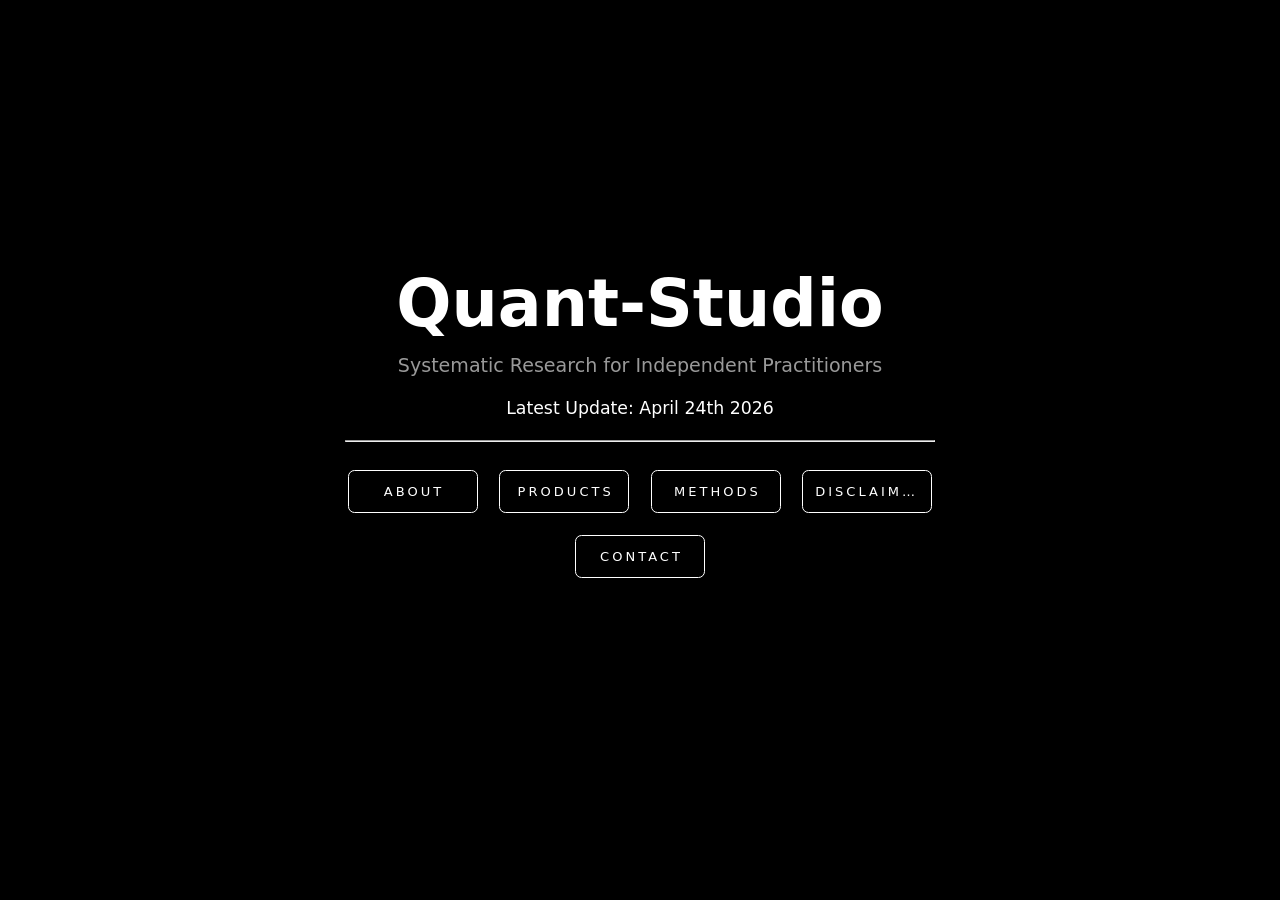
==== static/index.html @ 05dd7da7 "Quant-Studio website initial commit" ====
<!DOCTYPE HTML>
<html lang="en">
<head>
	<title>QuantStudio</title>
	<meta charset="utf-8" />
	<meta name="viewport" content="width=device-width,initial-scale=1" />
	<meta name="color-scheme" content="light only" />
	<meta name="description" content="Quant-Studio" />
	<meta property="og:site_name" content="Quant-Studio" />
	<meta property="og:title" content="Quant-Studio" />
	<meta property="og:type" content="website" />
	<meta property="og:description" content="Quant-Studio" />
	<meta property="og:image:type" content="image/jpeg" />
	<meta property="og:image:width" content="1280" />
	<meta property="og:image:height" content="800" />
	<link href="https://fonts.googleapis.com/css2?display=swap&family=Source+Sans+Pro:ital,wght@0,300;0,600;1,300;1,600" rel="stylesheet" type="text/css" />
	<link rel="stylesheet" href="https://cdnjs.cloudflare.com/ajax/libs/font-awesome/6.6.0/css/all.min.css">
	<link rel="stylesheet" type="text/css" href="style.css">
	<noscript>
		<style>
			body {
				overflow: auto !important;
			}
			body::after {
				display: none !important;
			}
			.site-main > .inner {
				opacity: 1.0 !important;
			}
			.site-main {
				opacity: 1.0 !important;
				transform: none !important;
				transition: none !important;
				filter: none !important;
			}
			.site-main > .inner > section {
				opacity: 1.0 !important;
				transform: none !important;
				transition: none !important;
				filter: none !important;
			}
		</style>
	</noscript>
</head>
<body class="is-loading">
	<div class="site-wrapper">
		<div class="site-main">
			<div class="inner">

				<!-- Home Sections -->
				<section id="home-section">
					<div id="container01" class="container-component instance-1 default">
						<div class="wrapper">
							<div class="inner">
								
								<h1 id="text03" class="text-component instance-3">Quant-Studio</h1>
								<p id="text04" class="title-description">Systematic Research for Independent Practitioners</p>
								<p id="text04" class="text-component instance-4">Latest Update: April 24th 2026</p>
								<!-- <div id="image01" class="image-component instance-2 full">
									<span class="frame">
										<img src="screen03.png" alt="" />
									</span>
								</div> -->
								<hr>
								<ul id="buttons06" class="buttons-component instance-6">
									<li><a href="#about" class="n01" role="button">About</a></li>
									<li><a href="#products" class="n02" role="button">Products</a></li>
									<li><a href="#method" class="n02" role="button">Methods</a></li>
									<li><a href="#disclaimer" class="n02" role="button">Disclaimer</a></li>
									<li><a href="#contact" class="n03" role="button">Contact</a></li>
								</ul>
								<br>
							</div>
						</div>
					</div>
				</section>

				<!-- About Section -->
				<section id="about-section">
					<div id="container03" class="container-component instance-3 default">
						<div class="wrapper">
							<div class="inner">
								<div id="image01" class="image-component instance-2 full">
									<span class="frame deferred"><img data-src="assets/methods02.png" alt="" /></span>
								</div>
								<ul id="buttons02" class="buttons-component instance-2">
									<li><a href="index.html" class="n01" role="button">← Back</a></li>
								</ul>
								<h2 id="text05" class="text-component instance-5">About Us</h2>
								<hr>

								<p class="paragraph-title">Who Produces the Research?</p>
								<p id="text10" class="text-component instance-10">
								    My name is Claudio Catalani. I am an independent quantitative researcher and software engineer based in Argentina, working with practitioners worldwide.<br><br>
								    
								    I founded Quant Studio after more than six years of intensive, first-principles research and systems development. With a strong foundation in mathematics and physics, complemented by MIT MicroMasters in Finance and Data Science, I develop systematic research frameworks for financial markets.
								</p>

								<p class="paragraph-title">Our Philosophy</p>
								<p id="text10" class="text-component instance-10">
								    Quant Studio exists at the intersection of academic rigor and real-time market reality. We transform complex market narratives into structured, transparent, and defensible analysis using probability, stochastic modeling, machine learning, and computational finance.<br><br>
								    
								    This is not another content platform. There are no AI-generated summaries or repackaged ideas. Every report is built from verified public data, reproducible code, and rigorously tested quantitative frameworks.
								</p>

								<p class="paragraph-title">Our Commitment</p>
								<p id="text10" class="text-component instance-10">
								    I operate with full independence and zero conflicts of interest. My goal is simple: deliver high-quality, systematic research that independent market participants and analysts can trust and verify themselves.
								</p>
								
							</div>
						</div>
					</div>
				</section>

				<!-- Methods Section -->
				<section id="method-section">
					<div id="container04" class="container-component instance-4 default">
						<div class="wrapper">
							<div class="inner">
								<!-- Section Image -->
								<div id="image03" class="image-component instance-4 full">
									<span class="frame deferred"><img data-src="assets/methods01.png" alt="" /></span>
								</div>

								<!-- Section Content -->
								<ul id="buttons04" class="buttons-component instance-4">
								<li><a href="#home" class="n01" role="button">← Back</a></li></ul>
								<h2 id="text07" class="text-component instance-7">Our Methods</h2>
								<hr>

								<div id="text09" class="text-component instance-9">

									<span class="p">
										We deliver a structured interpretation of market complexity by operating at the intersection of academic rigor and real-time information. Raw data is transformed into consistent, defensible insights on prevailing market narratives.
									</span><br>

									<p class="paragraph-title">Methodologies</p>

									<span class="p">
										The publications integrate asset pricing, derivatives pricing, machine learning, and computational finance methods — including probability distributions, time-series and stochastic models, Monte Carlo simulation, multi-factor frameworks, portfolio theory, neural networks, ensembles, and robust techniques for generalization and overfitting mitigation.
									</span><br>

									<p class="paragraph-title">Publications Standards</p>
									<span class="p">
										<strong>Conflict of Interest:</strong> The author has no personal positions, holdings, or financial interests in any of the assets, commodities, or securities discussed in this report and declares no conflicts of interest.<br>
										<strong>Independence:</strong> All research is produced free from external commercial influence, ensuring complete objectivity and integrity of the analysis and scorecards.<br>
										<strong>Disclaimer:</strong> This report includes a standard disclaimer and does not constitute financial advice, investment recommendations, or performance guarantees.<br>
										<strong>Methodological Summary:</strong> Each publication provides a high-level explanation of the core methodology and logic (e.g., conditional probability frameworks such as : P(X_t+1 | X_t) ).
									</span><br>

									<p class="paragraph-title">Data Quality & Sourcing</p>
									<span class="p">
										All research is built exclusively on verified public data. We maintain that trustworthy quantitative analysis requires data that is accessible and reproducible by the public.
									</span>
									<span class="p">
										<strong>Primary Sources:</strong><br>
										Market Data: OHLCV prices sourced via documented APIs from high-quality providers including EODHD, Yahoo Finance, and Binance.<br>
										Macro Indicators: Economic data (yield curves, inflation, GDP, etc.) sourced from the Federal Reserve Economic Data (FRED) – St. Louis Fed.	
									</span>
								</div>
								
							</div>
						</div>
					</div>
				</section>

				<!-- Disclaimer Section -->
				<section id="disclaimer-section">
					<div id="container04" class="container-component instance-4 default">
						<div class="wrapper">
							<div class="inner">
								<ul id="buttons04" class="buttons-component instance-4">
								<li><a href="#home" class="n01" role="button">← Back</a></li></ul>
								<h2 id="text07" class="text-component instance-7">Diligence, Disclosure & Limitation of Liability</h2>
								<hr>
								<div id="text09" class="text-component instance-9">
									<span class="p">
										This project provides independent, data-driven analysis of financial markets, including but not limited to cryptocurrencies, macroeconomic trends, and commodities. All content is produced using quantitative methods, statistical models, and publicly available information.
									</span><br>

									<p class="paragraph-title">No Financial Advice</p>
									<span class="p">
										The information contained in this website and in any associated reports is for informational and educational purposes only. It does not constitute financial, investment, legal, or tax advice. Nothing presented should be interpreted as a recommendation to buy, sell, or hold any financial instrument or asset.
									</span><br>
									
									<p class="paragraph-title">Probabilistic Nature of Analysis</p>
									<span class="p">
										All models, forecasts, and conclusions are based on probabilistic frameworks and are inherently uncertain. Financial markets are complex, adaptive systems subject to unforeseen events, structural breaks, and regime changes. As such, no outcome is guaranteed, and past performance or model accuracy does not imply future results.
									</span><br>
									
									<p class="paragraph-title">Assumptions and Data Limitations</p>
									<span class="p">
										The analysis relies on historical data, model assumptions, and external data sources that may contain inaccuracies, delays, or revisions. While reasonable efforts are made to ensure data quality and methodological rigor, no representation or warranty is made regarding completeness or accuracy.
									</span><br>

									<p class="paragraph-title">User Responsibility</p>
									<span class="p">
										Any decisions made based on this information are the sole responsibility of the user. Users are encouraged to conduct their own independent research and, where appropriate, consult with licensed financial professionals before making investment decisions.
									</span><br>

									<p class="paragraph-title">No Liability</p>
									<span class="p">
										Under no circumstances shall the author or provider of this content be liable for any direct or indirect losses, damages, or consequences arising from the use of, or reliance on, any information presented in this project, including but not limited to financial losses.
									</span><br>

									<p class="paragraph-title">No Fiduciary Relationship</p>
									<span class="p">
										Use of this content does not establish any fiduciary, advisory, or client relationship between the user and the content provider.
									</span><br>

									<p class="paragraph-title">Forward-Looking Statements</p>
									<span class="p">
										Some content may include forward-looking statements or projections. These are based on current expectations and are subject to change without notice. Actual outcomes may differ materially.
									</span><br>

									<p class="paragraph-title">Jurisdiction</p>
									<span class="p">
										This content is intended for a general audience and may not comply with specific regulatory requirements in all jurisdictions. Users are responsible for ensuring compliance with their local laws and regulations.
									</span><br>

									<span class="p">
										By accessing or purchasing any content from this project, you acknowledge and agree to the terms outlined in this statement.
									</span>
								</div>
							</div>
						</div>
					</div>
				</section>

				<!-- Products Section -->
				<section id="products-section">
						<div id="container04" class="container-component instance-4 default">
							<div class="wrapper">
								<div class="inner">

								<!-- Section Image -->
								<div id="image04" class="image-component instance-4 full">
									<span class="frame deferred">
										<img src="" data-src="assets/screen01.png" alt="" />
									</span>
								</div>
								<ul id="buttons04" class="buttons-component instance-4">
									<li><a href="#home" class="n01" role="button">← Back</a></li>
								</ul>

								<!-- Section Content -->
								<h2 id="text07" class="text-component instance-7">Latest Reports</h2>

								<!-- Sample Report -->
								<!-- <span class="text-component instance-4"><a href="#">Sample Report</a></span> -->
								<hr>

							<!-- PRODUCTS -->
				        	<div id="post1" class="post-card">
							    <div class="post-card-inner">
							        <div class="report-date">April 29, 2026</div>
							        
							        <div class="report-meta-row">
							            <span class="credential-tag">QS-01</span>
							            <span class="asset-tag">$OIL</span>
							        </div>

							        <h2 class="report-title">
							            The Narrative Gap<br>2026 Supply Shock
							        </h2>

							        <p class="preview-text">
							        	<a href="report_template.html">Details</a>
							      
							        </p>

							        <div style="display: grid;grid-template-columns: 1fr auto;">
								      	<span class="buttons-component instance-2">
						                	<li><a href="https://your-store.com/buy-1">Purchase</a></li>
										</span>
										<span class="report-cost">$30</span>
									</div>

									<hr>
				                    <div class="disclaimer">
						                <p>
										    Informational use only. Not financial advice. By purchasing, you agree to the Disclaimer below.
										</p>
					                </div>
							    </div>
							</div>

							<hr>

				        	<div class="disclaimer">
				        		<p>
				        		<strong>Diligence, Disclosure & Limitation of Liability</strong>
				        		<br>
								This project provides independent, data-driven analysis of financial markets, including but not limited to cryptocurrencies, macroeconomic trends, and commodities. All content is produced using quantitative methods, statistical models, and publicly available information.
								<br>
								<strong>No Financial Advice:</strong> The information contained in this website and in any associated reports is for informational and educational purposes only. It does not constitute financial, investment, legal, or tax advice. Nothing presented should be interpreted as a recommendation to buy, sell, or hold any financial instrument or asset.
								<br>
								<strong>Probabilistic Nature of Analysis:</strong> All models, forecasts, and conclusions are based on probabilistic frameworks and are inherently uncertain. Financial markets are complex, adaptive systems subject to unforeseen events, structural breaks, and regime changes. As such, no outcome is guaranteed, and past performance or model accuracy does not imply future results.
								<br>
								<strong>Assumptions and Data Limitations:</strong> The analysis relies on historical data, model assumptions, and external data sources that may contain inaccuracies, delays, or revisions. While reasonable efforts are made to ensure data quality and methodological rigor, no representation or warranty is made regarding completeness or accuracy.
								<br>
								<strong>User Responsibility:</strong> Any decisions made based on this information are the sole responsibility of the user. Users are encouraged to conduct their own independent research and, where appropriate, consult with licensed financial professionals before making investment decisions.
								<br>
								<strong>No Liability:</strong> Under no circumstances shall the author or provider of this content be liable for any direct or indirect losses, damages, or consequences arising from the use of, or reliance on, any information presented in this project, including but not limited to financial losses.
								<br>
								<strong>No Fiduciary Relationship:</strong> Use of this content does not establish any fiduciary, advisory, or client relationship between the user and the content provider.
								<br>
								<strong>Forward-Looking Statements:</strong> Some content may include forward-looking statements or projections. These are based on current expectations and are subject to change without notice. Actual outcomes may differ materially.
								<br>
								<strong>Jurisdiction:</strong> This content is intended for a general audience and may not comply with specific regulatory requirements in all jurisdictions. Users are responsible for ensuring compliance with their local laws and regulations.
								<br>
								By accessing or purchasing any content from this project, you acknowledge and agree to the terms outlined in this statement. 
								</p>
				        	</div>
						</div>
					</div>
				</section>
	
				<section id="contact-section">
					<div id="container05" class="container-component instance-5 default">
						<div class="wrapper">
							<div class="inner">
								<ul id="buttons05" class="buttons-component instance-5">
									<li><a href="#home" class="n01" role="button">← Back</a></li>
								</ul><h2 id="text01" class="text-component instance-1">Contact Us</h2>
								<hr>
								<p id="text06" class="text-component instance-6">
									  Research questions. Purchase issues.<br>
									  Institutional and consulting inquiries.<br>
									  Custom report requests.<br>
								</p>

								<div class="footer-socials">
						         <!--    <a href="https://github.com/CatalaniCD/" target="_blank" class="footer-icon">
						                <i class="fab fa-github"></i>
						            </a> -->
									<a href="mailto:catalaniclaudiodamian@gmail.com" class="footer-icon" aria-label="Email Me">
									    <i class="fa-solid fa-envelope"></i>
									</a>
						            <a href="https://www.linkedin.com/in/claudio-dami%C3%A1n-catalani-0bb814181/" target="_blank" class="footer-icon">
						                <i class="fab fa-linkedin"></i>
						            </a>
						            <a href="https://x.com/peritusmachina" target="_blank" class="footer-icon">
									    <i class="fab fa-x-twitter"></i>
									</a>
									<a href="YOUR_CALENDLY_LINK" target="_blank" class="footer-icon" aria-label="Calendly">
									    <i class="fa-solid fa-calendar-check"></i>
									</a>
						        </div>

							</div>
						</div>
					</div>
				</section>

				<!-- Concact Done Section -->
				<section id="contact-done-section">
					<div id="container02" class="container-component instance-2 default">
						<div class="wrapper">
							<div class="inner">
								<h2 id="text02" class="text-component instance-2">Thank You</h2>
								<p id="text08" class="text-component instance-8">Aliquam erat volutpat. Praesent urna nisi quam. Integer sollicitudin magna.</p>
								<ul id="buttons01" class="buttons-component instance-1">
									<li><a href="#contact" class="n01" role="button">← Back</a></li>
								</ul>
							</div>
						</div>
					</div>
				</section>

			</div>
		</div>
	</div>
	<script src="script.js"></script>
</body>
</html>
---- static/style.css ----
html,body,div,span,applet,object,iframe,h1,h2,h3,h4,h5,h6,p,blockquote,pre,a,abbr,acronym,address,big,cite,code,del,dfn,em,img,ins,kbd,q,s,samp,small,strike,strong,sub,sup,tt,var,b,u,i,center,dl,dt,dd,ol,ul,li,fieldset,form,label,legend,table,caption,tbody,tfoot,thead,tr,th,td,article,aside,canvas,details,embed,figure,figcaption,footer,header,hgroup,menu,nav,output,ruby,section,summary,time,mark,audio,video{margin:0;padding:0;border:0;font-size:100%;font:inherit;vertical-align:baseline;}
article,aside,details,figcaption,figure,footer,header,hgroup,menu,nav,section{display:block;}
body{line-height:1;}ol,ul{list-style:none;}blockquote,q{quotes:none;}
blockquote::before,blockquote::after,q::before,q::after{content:'';content:none;}
table{border-collapse:collapse;border-spacing:0;}
body{-webkit-text-size-adjust:none}
mark{background-color:transparent;color:inherit}
input::-moz-focus-inner{border:0;padding:0}
input[type="text"],input[type="email"],select,textarea{-moz-appearance:none;-webkit-appearance:none;-ms-appearance:none;appearance:none}*, *::before, *::after {box-sizing: border-box;}
@keyframes loading-spinner {0% {transform: rotate(0deg);}100% {transform: rotate(360deg);}}
.deferred::before {
    content: '';
    display: block;
    width: 3rem;
    height: 3rem;
    position: absolute;
    top: 50%;
    left: 50%;
    margin: -1.5rem 0 0 -1.5rem;
    
    /* Simplified UI: CSS Circle instead of Base64 SVG */
    border: 3px solid rgba(255, 255, 255, 0.1);
    border-top-color: #fff;
    border-radius: 50%;
    
    animation: loading-spinner 0.8s linear infinite;
    transition: opacity 0.25s ease;
    opacity: 0;
    z-index: -1;
}
.deferred.loading::before {opacity: 0.35;z-index: 0;}
body {line-height: 1.0;min-height: var(--viewport-height);min-width: 320px;overflow-x: hidden;word-wrap: break-word;background-color: #FFFFFF;}

/* 2. MODERN BACKGROUND WITH BLUR */
body::before {
    content: '';
    display: block;
    position: fixed;
    top: 0;
    left: 0;
    width: 100vw;
    height: 100vh;
    z-index: -1;
    pointer-events: none;

    /* BLUR EFFECT: This blurs the image layer underneath the noise */
    filter: blur(8px); /* Adjust '8px' to get the amount of blur you want */
    transform: scale(1.1); /* Prevents white edges caused by blurring */

    /*background-image: */
        /* Layer 1: Noise (Simplified) */
        /*url('data:image/svg+xml;charset=utf8,%3Csvg viewBox="0 0 512 512" xmlns="http://www.w3.org/2000/svg"%3E%3Cfilter id="n"%3E%3CfeTurbulence type="fractalNoise" baseFrequency=".8"/%3E%3C/filter%3E%3Crect width="100%25" height="100%25" filter="url(%23n)" opacity=".2"/%3E%3C/svg%3E'),*/
        /* Layer 2: Color Overlay */
        /*linear-gradient(to top, rgba(67,66,89,0.4), rgba(67,66,89,0.4)),*/
        /* Layer 3: INTERNET IMAGE */
        /*url('https://images.unsplash.com/photo-1451187580459-43490279c0fa?auto=format&fit=crop&w=1920');*/
        /*url('nasdaq.png');*/

    background-color: rgba(0, 0, 0, 1);
    background-size: 512px, auto, cover;
    background-position: center;
    background-repeat: repeat, no-repeat, no-repeat;
}

body::after {background-color: #2E2E36;content: '';display: block;pointer-events: none;position: fixed;transform: scale(1);z-index: 1;height: 100%;left: 0;opacity: 0;top: 0;transition: opacity 1s ease-in-out 0s, visibility 1s 0s;visibility: hidden;width: 100%;}
body.is-loading::after {opacity: 1;visibility: visible;}:root {--background-height: 100vh;--site-language-alignment: left;--site-language-direction: ltr;--site-language-flex-alignment: flex-start;--site-language-indent-left: 1;--site-language-indent-right: 0;--site-language-margin-left: 0;--site-language-margin-right: auto;--viewport-height: 100vh;}
html {font-size: 18pt;}
u {text-decoration: underline;}
strong {color: inherit;font-weight: bolder;}
em {font-style: italic;}
code {background-color: rgba(144,144,144,0.25);border-radius: 0.25em;font-family: 'Lucida Console', 'Courier New', monospace;font-size: 0.9em;font-weight: normal;letter-spacing: 0;margin: 0 0.25em;padding: 0.25em 0.5em;text-indent: 0;}
mark {background-color: rgba(144,144,144,0.25);}
spoiler-text {-webkit-text-stroke: 0;background-color: rgba(32,32,32,0.75);text-shadow: none;text-stroke: 0;color: transparent;cursor: pointer;transition: color 0.1s ease-in-out;}
spoiler-text.active {color: #FFFFFF;cursor: text;}
s {text-decoration: line-through;}
sub {font-size: smaller;vertical-align: sub;}
sup {font-size: smaller;vertical-align: super;}
a {color: inherit;text-decoration: underline;transition: color 0.25s ease;}
a[onclick]:not([href]) {cursor: pointer;}
unloaded-script {display: none;}
.site-wrapper {-webkit-overflow-scrolling: touch;align-items: center;display: flex;flex-direction: column;justify-content: center;min-height: var(--viewport-height);overflow: hidden;position: relative;z-index: 2;}
.site-main {--alignment: center;--flex-alignment: center;--indent-left: 1;--indent-right: 1;--margin-left: auto;--margin-right: auto;--border-radius-tl: 0;--border-radius-tr: 0;--border-radius-br: 0;--border-radius-bl: 0;align-items: center;display: flex;flex-grow: 0;flex-shrink: 0;justify-content: center;max-width: 100%;position: relative;text-align: var(--alignment);z-index: 1;transition: opacity 1s ease 0s,transform 1s ease 0s;}
.site-main > .inner {--padding-horizontal: 3rem;--padding-vertical: 4rem;--spacing: 0.75rem;--width: 48rem;border-radius: var(--border-radius-tl) var(--border-radius-tr) var(--border-radius-br) var(--border-radius-bl);max-width: 100%;position: relative;width: var(--width);z-index: 1;padding: var(--padding-vertical) var(--padding-horizontal);}
.site-main > .inner > header {margin-bottom: var(--spacing);}
.site-main > .inner > footer {margin-top: var(--spacing);}
.site-main > .inner > * > * {margin-top: var(--spacing);margin-bottom: var(--spacing);}
.site-main > .inner > * > :first-child {margin-top: 0 !important;}
.site-main > .inner > * > :last-child {margin-bottom: 0 !important;}
.site-main > .inner > .full {margin-left: calc(var(--padding-horizontal) * -1);max-width: calc(100% + calc(var(--padding-horizontal) * 2) + 0.4725px);width: calc(100% + calc(var(--padding-horizontal) * 2) + 0.4725px);}
.site-main > .inner > .full:first-child {border-top-left-radius: inherit;border-top-right-radius: inherit;margin-top: calc(var(--padding-vertical) * -1) !important;}
.site-main > .inner > .full:last-child {border-bottom-left-radius: inherit;border-bottom-right-radius: inherit;margin-bottom: calc(var(--padding-vertical) * -1) !important;}
.site-main > .inner > .full.screen {border-radius: 0 !important;max-width: 100vw;position: relative;width: 100vw;left: 50%;margin-left: -50vw;right: auto;}
.site-main > .inner > * > .full {margin-left: calc(-3rem);max-width: calc(100% + 6rem + 0.4725px);width: calc(100% + 6rem + 0.4725px);}
.site-main > .inner > * > .full.screen {border-radius: 0 !important;max-width: 100vw;position: relative;width: 100vw;left: 50%;margin-left: -50vw;right: auto;}
.site-main > .inner > .active > .full:first-child {margin-top: -4rem !important;border-top-left-radius: inherit;border-top-right-radius: inherit;}
.site-main > .inner > .active {border-top-left-radius: inherit;border-top-right-radius: inherit;border-bottom-left-radius: inherit;border-bottom-right-radius: inherit;}
.site-main > .inner > .active > .full:last-child {border-bottom-left-radius: inherit;border-bottom-right-radius: inherit;margin-bottom: -4rem !important;}
body.is-loading .site-main {opacity: 0;transform: translateY(1.6875rem);}
.site-main > .inner > header, .site-main > .inner > footer {transition: opacity 0.1875s ease-in-out 0.28125s,visibility 0.1875s linear 0.28125s;}
.site-main > .inner > header.hidden, .site-main > .inner > footer.hidden {opacity: 0;transition: opacity 0.1875s ease-in-out,visibility 0.1875s;visibility: hidden;}
.site-main > .inner > section {transition: opacity 0.375s ease-in-out 0.1875s,transform 0.375s ease-in-out 0.1875s,min-height 0.1875s ease-in-out,max-height 0.1875s ease-in-out;}
.site-main > .inner > section.inactive {opacity: 0;transition: opacity 0.1875s ease-in-out,transform 0.1875s ease-in-out;transform: scale(0.94375);}
body.is-instant .site-main, body.is-instant .site-main > .inner > *,body.is-instant .site-main > .inner > section > * {transition: none !important;}
body.is-instant::after {display: none !important;transition: none !important;}
.image-component {display: block;line-height: 0;max-width: 100%;position: relative;}
.image-component > .frame {-webkit-backface-visibility: hidden;-webkit-transform: translate3d(0, 0, 0);display: inline-block;max-width: 100%;overflow: hidden;vertical-align: top;width: 100%;}
.image-component > .frame > img {border-radius: 0 !important;max-width: 100%;vertical-align: top;width: inherit;}
.image-component.full > .frame {display: block;}
.image-component.full:first-child > .frame {border-top-left-radius: inherit;border-top-right-radius: inherit;}
.image-component.full:last-child > .frame {border-bottom-left-radius: inherit;border-bottom-right-radius: inherit;}
.image-component.instance-1:not(:first-child) {margin-top: 1.5rem !important;}
.image-component.instance-1:not(:last-child) {margin-bottom: 1.5rem !important;}
.image-component.instance-1 > .frame {width: 7rem;transition: none;}
.image-component.instance-1 > .frame > img {transition: none;}
.image-component.instance-3:not(:first-child) {margin-top: 2.25rem !important;}
.image-component.instance-3:not(:last-child) {margin-bottom: 2.25rem !important;}
.image-component.instance-3 > .frame {width: 100vw;transition: none;}
.image-component.instance-3 > .frame > img {transition: none;}
.image-component.instance-4:not(:first-child) {margin-top: 2.25rem !important;}
.image-component.instance-4:not(:last-child) {margin-bottom: 2.25rem !important;}
.image-component.instance-4 > .frame {width: 100vw;transition: none;}
.image-component.instance-4 > .frame > img {transition: none;}
.text-component {direction: var(--site-language-direction);position: relative;}
.text-component span.p {display: block;position: relative;}
.text-component span[style], .text-component strong, .text-component a, .text-component code, .text-component mark, .text-component spoiler-text {-webkit-text-fill-color: currentcolor;}
.text-component.instance-3 {color: #FFFFFF;font-family: 'Inter', system-ui, -apple-system, BlinkMacSystemFont, sans-serif;font-size: 3.75em;line-height: 0.875;font-weight: 600;}
.text-component.instance-3 a {text-decoration: underline;}
.text-component.instance-3 a:hover {text-decoration: none;}
.text-component.instance-3 span.p:nth-child(n + 2) {margin-top: 1rem;}
.text-component.instance-5 {color: #FFFFFF;font-family: 'Inter', system-ui, -apple-system, BlinkMacSystemFont, sans-serif;font-size: 2em;line-height: 1;font-weight: 600;}
.text-component.instance-5 a {text-decoration: underline;}
.text-component.instance-5 a:hover {text-decoration: none;}
.text-component.instance-5 span.p:nth-child(n + 2) {margin-top: 1rem;}
.text-component.instance-7 {color: #FFFFFF;font-family: 'Inter', system-ui, -apple-system, BlinkMacSystemFont, sans-serif;font-size: 2em;line-height: 1;font-weight: 600;}
.text-component.instance-7 a {text-decoration: underline;}
.text-component.instance-7 a:hover {text-decoration: none;}
.text-component.instance-7 span.p:nth-child(n + 2) {margin-top: 1rem;}
.text-component.instance-1 {color: #FFFFFF;font-family: 'Inter', system-ui, -apple-system, BlinkMacSystemFont, sans-serif;font-size: 2em;line-height: 1;font-weight: 600;}
.text-component.instance-1 a {text-decoration: underline;}
.text-component.instance-1 a:hover {text-decoration: none;}
.text-component.instance-1 span.p:nth-child(n + 2) {margin-top: 1rem;}
.text-component.instance-2 {color: #FFFFFF;font-family: 'Inter', system-ui, -apple-system, BlinkMacSystemFont, sans-serif;font-size: 2em;line-height: 1;font-weight: 600;}
.text-component.instance-2 a {text-decoration: underline;}
.text-component.instance-2 a:hover {text-decoration: none;}
.text-component.instance-2 span.p:nth-child(n + 2) {margin-top: 1rem;}
.text-component.instance-8 {color: #FFFFFF;font-family: 'Inter', system-ui, -apple-system, BlinkMacSystemFont, sans-serif;font-size: 1em;line-height: 1.625;font-weight: 300;}
.text-component.instance-8 a {text-decoration: underline;}
.text-component.instance-8 a:hover {text-decoration: none;}
.text-component.instance-8 span.p:nth-child(n + 2) {margin-top: 1rem;}
.text-component.instance-10 {text-align: justify;color: #FFFFFF;font-family: 'Inter', system-ui, -apple-system, BlinkMacSystemFont, sans-serif;font-size: 1em;line-height: 1.625;font-weight: 300;}
.text-component.instance-10 a {text-decoration: underline;}
.text-component.instance-10 a:hover {text-decoration: none;}
.text-component.instance-10 span.p:nth-child(n + 2) {margin-top: 1rem;}
.text-component.instance-9 {text-align: justify;color: #FFFFFF;font-family: 'Inter', system-ui, -apple-system, BlinkMacSystemFont, sans-serif;font-size: 1em;line-height: 1.625;font-weight: 300;}
.text-component.instance-9 a {text-decoration: underline;}
.text-component.instance-9 a:hover {text-decoration: none;}
.text-component.instance-9 span.p:nth-child(n + 2) {margin-top: 1rem;}
.text-component.instance-6 {text-align: justify;color: #FFFFFF;font-family: 'Inter', system-ui, -apple-system, BlinkMacSystemFont, sans-serif;font-size: 1em;line-height: 1.625;font-weight: 300;}
.text-component.instance-6 a {text-decoration: underline;}
.text-component.instance-6 a:hover {text-decoration: none;}
.text-component.instance-6 span.p:nth-child(n + 2) {margin-top: 1rem;}
.text-component.instance-4 {color: #FFFFFF;font-family: 'Inter', system-ui, -apple-system, BlinkMacSystemFont, sans-serif;font-size: 1em;line-height: 1.5;font-weight: 300;}
.text-component.instance-4 a {text-decoration: underline;}
.text-component.instance-4 a:hover {text-decoration: none;}
.text-component.instance-4 span.p:nth-child(n + 2) {margin-top: 1rem;}
.buttons-component {cursor: default;display: flex;justify-content: var(--flex-alignment);letter-spacing: 0;padding: 0;}
.buttons-component > li {max-width: 100%;text-align: var(--alignment);}
.buttons-component > li > a {align-items: center;justify-content: center;max-width: 100%;text-align: center;text-decoration: none;vertical-align: middle;white-space: nowrap;}
.buttons-component.instance-2 {gap: 0.75rem;flex-direction: row;flex-wrap: wrap;}
.buttons-component.instance-2:not(:first-child) {margin-top: 1.875rem !important;}
.buttons-component.instance-2:not(:last-child) {margin-bottom: 1.875rem !important;}
.buttons-component.instance-2 > li > a {display: inline-block;width: auto;height: 2rem;line-height: calc(2rem - 2px);padding: 0 1rem;vertical-align: middle;text-transform: uppercase;font-family: 'Inter', system-ui, -apple-system, BlinkMacSystemFont, sans-serif;letter-spacing: 0.175rem;padding-left: calc(0.175rem + 1rem);font-size: 0.625em;font-weight: 300;border-radius: 0.375rem;direction: var(--site-language-direction);overflow: hidden;text-overflow: ellipsis;color: #FFFFFF;border: solid 1px #FFFFFF;transition: color 0.25s ease, background-color 0.25s ease, border-color 0.25s ease;}
.buttons-component.instance-2 > li > a:hover {border-color: #96D3FF !important;color: #96D3FF !important;}
.buttons-component.instance-4 {gap: 0.75rem;flex-direction: row;flex-wrap: wrap;}
.buttons-component.instance-4:not(:first-child) {margin-top: 1.875rem !important;}
.buttons-component.instance-4:not(:last-child) {margin-bottom: 1.875rem !important;}
.buttons-component.instance-4 > li > a {display: inline-block;width: auto;height: 2rem;line-height: calc(2rem - 2px);padding: 0 1rem;vertical-align: middle;text-transform: uppercase;font-family: 'Inter', system-ui, -apple-system, BlinkMacSystemFont, sans-serif;letter-spacing: 0.175rem;padding-left: calc(0.175rem + 1rem);font-size: 0.625em;font-weight: 300;border-radius: 0.375rem;direction: var(--site-language-direction);overflow: hidden;text-overflow: ellipsis;color: #FFFFFF;border: solid 1px #FFFFFF;transition: color 0.25s ease, background-color 0.25s ease, border-color 0.25s ease;}
.buttons-component.instance-4 > li > a:hover {border-color: #96D3FF !important;color: #96D3FF !important;}
.buttons-component.instance-5 {gap: 0.75rem;flex-direction: row;flex-wrap: wrap;}
.buttons-component.instance-5:not(:first-child) {margin-top: 1.875rem !important;}
.buttons-component.instance-5:not(:last-child) {margin-bottom: 1.875rem !important;}
.buttons-component.instance-5 > li > a {display: inline-block;width: auto;height: 2rem;line-height: calc(2rem - 2px);padding: 0 1rem;vertical-align: middle;text-transform: uppercase;font-family: 'Inter', system-ui, -apple-system, BlinkMacSystemFont, sans-serif;letter-spacing: 0.175rem;padding-left: calc(0.175rem + 1rem);font-size: 0.625em;font-weight: 300;border-radius: 0.375rem;direction: var(--site-language-direction);overflow: hidden;text-overflow: ellipsis;color: #FFFFFF;border: solid 1px #FFFFFF;transition: color 0.25s ease, background-color 0.25s ease, border-color 0.25s ease;}
.buttons-component.instance-5 > li > a:hover {border-color: #96D3FF !important;color: #96D3FF !important;}
.buttons-component.instance-1 {gap: 0.25rem;flex-direction: row;flex-wrap: wrap;}
.buttons-component.instance-1:not(:first-child) {margin-top: 1.375rem !important;}
.buttons-component.instance-1:not(:last-child) {margin-bottom: 1.375rem !important;}
.buttons-component.instance-1 > li > a {display: inline-block;width: auto;height: 2.5rem;line-height: calc(2.5rem - 2px);padding: 0 1.25rem;vertical-align: middle;text-transform: uppercase;font-family: 'Inter', system-ui, -apple-system, BlinkMacSystemFont, sans-serif;letter-spacing: 0.175rem;padding-left: calc(0.175rem + 1.25rem);font-size: 0.75em;font-weight: 300;border-radius: 0.375rem;direction: var(--site-language-direction);overflow: hidden;text-overflow: ellipsis;color: #FFFFFF;border: solid 1px #FFFFFF;transition: color 0.25s ease, background-color 0.25s ease, border-color 0.25s ease;}
.buttons-component.instance-1 > li > a:hover {border-color: #96D3FF !important;color: #96D3FF !important;}
.buttons-component.instance-6 {gap: 1.25rem;flex-direction: row;flex-wrap: wrap;}
.buttons-component.instance-6:not(:first-child) {margin-top: 1.625rem !important;}
.buttons-component.instance-6:not(:last-child) {margin-bottom: 1.625rem !important;}
.buttons-component.instance-6 > li > a {display: inline-block;width: 7.5rem;height: 2.5rem;line-height: calc(2.5rem - 2px);padding: 0 0.5rem;vertical-align: middle;text-transform: uppercase;font-family: 'Inter', system-ui, -apple-system, BlinkMacSystemFont, sans-serif;letter-spacing: 0.175rem;padding-left: calc(0.175rem + 0.5rem);font-size: 0.75em;font-weight: 300;border-radius: 0.375rem;direction: var(--site-language-direction);overflow: hidden;text-overflow: ellipsis;color: #FFFFFF;border: solid 1px #FFFFFF;transition: color 0.25s ease, background-color 0.25s ease, border-color 0.25s ease;}
.buttons-component.instance-6 > li > a:hover {border-color: #96D3FF !important;color: #96D3FF !important;}
.form-component {display: flex;justify-content: var(--flex-alignment);}
.form-component > .inner {display: flex;flex-direction: column;flex-wrap: wrap;max-width: 100%;}
.form-component label {direction: var(--site-language-direction);display: block;}
.form-component .field[data-type="label"] + div {margin-top: 0 !important;}
.form-component .field button {align-items: center;background-color: transparent;border: 0;cursor: pointer;display: flex;justify-content: center;position: absolute;}
.form-component .field button > svg {height: 50%;min-width: 100%;}
.form-component input[type="text"], .form-component input[type="email"], .form-component input[type="tel"], .form-component input[type="number"], .form-component textarea, .form-component select, .form-component .file, .form-component .date {background-color: transparent;border: 0;direction: var(--site-language-direction);display: block;outline: 0;text-align: var(--site-language-alignment);width: 100%;}
.form-component input[type="tel"] {-webkit-appearance: none;}
.form-component textarea {height: 10rem;line-height: normal;}
.form-component select {background-repeat: no-repeat;background-size: 1rem;text-overflow: ellipsis;-webkit-appearance: none;}
.form-component select option {background-color: white;color: black;}
.form-component select::-ms-expand {display: none;}
.form-component p {display: block;}
.form-component input[type="checkbox"] {-webkit-appearance: none;display: block;float: left;margin-right: -2rem;opacity: 0;width: 1rem;z-index: -1;}
.form-component input[type="checkbox"] + label {align-items: center;display: inline-flex;line-height: 1.6;text-align: var(--site-language-alignment);}
.form-component input[type="checkbox"] + label::before {background-position: center;background-repeat: no-repeat;content: '';cursor: pointer;display: inline-block;flex-grow: 0;flex-shrink: 0;vertical-align: middle;}
.form-component input[type="number"] {-webkit-appearance: none;-moz-appearance: textfield;}
.form-component input[type="number"]::-webkit-inner-spin-button, .form-component input[type="number"]::-webkit-outer-spin-button {-webkit-appearance: none;}
.form-component .number {position: relative;}
.form-component .number > input[type="number"] {text-align: center;}
.form-component .field .number > button > svg {height: 40%;}
.form-component .file {position: relative;}
.form-component .file > input[type="file"] {cursor: pointer;height: 100%;left: 0;opacity: 0;position: absolute;top: 0;width: 100%;}
.form-component .file[data-filename]::before {background-repeat: no-repeat;content: attr(data-filename);display: block;height: 100%;overflow: hidden;position: absolute;text-overflow: ellipsis;top: 0;white-space: nowrap;}
.form-component .file[data-filename=""]::before {background-image: none !important;content: attr(data-placeholder);padding-left: 0 !important;}
.form-component .field .file > button > svg {height: 53%;}
.form-component .date {overflow: hidden;position: relative;}
.form-component .date input[type="date"] {cursor: pointer;display: block;height: 100%;left: 0;opacity: 0;position: absolute;top: 0;width: 100vw;}
.form-component .date[data-value]::before {background-repeat: no-repeat;display: block;height: 100%;overflow: hidden;position: absolute;text-overflow: ellipsis;top: 0;white-space: nowrap;}
.form-component .date:not([data-value=""])::before {content: attr(data-value);}
.form-component .date[data-value=""]::before {content: attr(data-placeholder);}
.form-component .field .date > button > svg {height: 60%;}
.form-component .actions {max-width: 100%;}
.form-component .actions button {align-items: center;background-color: transparent;border: 0;cursor: pointer;display: inline-flex;justify-content: center;max-width: 100%;text-align: center;vertical-align: middle;white-space: nowrap;}
.form-component .actions button:disabled {cursor: default;opacity: 0.35;pointer-events: none;}
@keyframes button-spinner {0% {transform: rotate(0deg);}100% {transform: rotate(360deg);}}
.form-component.instance-2 > .inner > * {margin: 1.125rem 0 0 0;max-width: 100%;}
.form-component.instance-2 > .inner > :first-child {margin: 0;}
.form-component.instance-2 > .inner {width: 25rem;}
.form-component.instance-2 label:first-child {margin: 0.25rem 0 0.84375rem 0;font-size: 1em;line-height: 1.5;font-family: '-apple-system', 'BlinkMacSystemFont', 'Segoe UI', 'Roboto', 'Helvetica Neue', 'Arial', sans-serif, 'Apple Color Emoji', 'Segoe UI Emoji', 'Segoe UI Symbol';font-weight: 400;color: #000000;}
.form-component.instance-2 .field button {background-size: 1rem;height: calc(2rem - 2px);width: calc(2rem - 2px);border-radius: 0.16rem;border: solid 1px #FFFFFF;transition: color 0.25s ease, background-color 0.25s ease, border-color 0.25s ease;}
.form-component.instance-2 .field button:hover {border-color: #96D3FF;}
.form-component.instance-2 .field button svg {fill: #FFFFFF;transition: fill 0.25s ease;}
.form-component.instance-2 .field button:hover svg {fill: #96D3FF;}
.form-component.instance-2 input[type="text"], .form-component.instance-2 input[type="email"], .form-component.instance-2 input[type="tel"], .form-component.instance-2 input[type="number"], .form-component.instance-2 textarea, .form-component.instance-2 select, .form-component.instance-2 .file, .form-component.instance-2 .date {font-size: 1em;font-family: 'Inter', system-ui, -apple-system, BlinkMacSystemFont, sans-serif;font-weight: 300;border-radius: 0.25rem;color: #FFFFFF;border: solid 1px rgba(255,255,255,0.231);}
.form-component.instance-2 input[type="text"]:focus, .form-component.instance-2 input[type="email"]:focus, .form-component.instance-2 input[type="tel"]:focus, .form-component.instance-2 input[type="number"]:focus, .form-component.instance-2 textarea:focus, .form-component.instance-2 select:focus, .form-component.instance-2 .file:focus, .form-component.instance-2 .date.focus {border-color: #96D3FF;box-shadow: 0 0 0 1px #96D3FF;}
.form-component.instance-2 input[type="text"], .form-component.instance-2 input[type="email"], .form-component.instance-2 input[type="tel"], .form-component.instance-2 input[type="number"], .form-component.instance-2 select, .form-component.instance-2 .file, .form-component.instance-2 .date {height: 2.5rem;padding: 0 0.875rem;line-height: calc(2.5rem - 2px);}
.form-component.instance-2 textarea {padding: 0.875rem;height: 12rem;line-height: 1.5;padding-top: 0.6125rem;}
.form-component.instance-2 select {background-image: url("data:image/svg+xml;charset=utf8,%3Csvg xmlns='http://www.w3.org/2000/svg' width='504' height='552' preserveAspectRatio='none' viewBox='0 0 504 552'%3E%3Cpath d='M483.9,210.9L252,442.9L20.1,210.9l67.9-67.9L252,307.1l164.1-164.1L483.9,210.9z' fill='rgba(255,255,255,0.231)' /%3E%3C/svg%3E");background-position: calc(100% - 0.875rem) center;padding-right: 2.625rem;}
.form-component.instance-2 input[type="checkbox"] + label::before {border-radius: 0.25rem;color: #FFFFFF;border: solid 1px rgba(255,255,255,0.231);background-size: 1.0625rem;height: 1.875rem;width: 1.875rem;margin-right: 0.9375rem;}
.form-component.instance-2 input[type="checkbox"]:checked + label::before {background-image: url("data:image/svg+xml;charset=utf8,%3Csvg xmlns='http://www.w3.org/2000/svg' width='648' height='552' preserveAspectRatio='none' viewBox='0 0 648 552'%3E%3Cpath d='M225.3,517.7L2.1,293.1l68.1-67.7L226,382.3L578.1,35.6l67.4,68.4L225.3,517.7z' fill='%23FFFFFF' /%3E%3C/svg%3E");}
.form-component.instance-2 input[type="checkbox"]:focus + label::before {border-color: #96D3FF;box-shadow: 0 0 0 1px #96D3FF;}
.form-component.instance-2 .number > input[type="number"] {padding-left: 2.5rem;padding-right: 2.5rem;}
.form-component.instance-2 .number > button.decrement {bottom: calc(0.25rem + 1px);left: calc(0.25rem + 1px);}
.form-component.instance-2 .number > button.increment {bottom: calc(0.25rem + 1px);right: calc(0.25rem + 1px);}
.form-component.instance-2 .file::before {width: calc(100% - 3.375rem);background-image: url("data:image/svg+xml;charset=utf8,%3Csvg xmlns='http://www.w3.org/2000/svg' width='40' height='40' preserveAspectRatio='none' viewBox='0 0 40 40'%3E%3Cpath d='M27.4,4.5c-0.4-0.4-0.8-0.7-1.5-0.9c-0.6-0.3-1.2-0.4-1.7-0.4H7.1c-0.5,0-0.9,0.2-1.3,0.5S5.3,4.5,5.3,5.1v30.7 c0,0.5,0.2,0.9,0.5,1.3c0.4,0.4,0.8,0.5,1.3,0.5h25.8c0.5,0,0.9-0.2,1.3-0.5c0.4-0.4,0.5-0.8,0.5-1.3V13.7c0-0.5-0.1-1.1-0.4-1.7 c-0.3-0.6-0.6-1.1-0.9-1.5L27.4,4.5z M25.7,6.2l6,6c0.2,0.2,0.3,0.4,0.4,0.8h-7.2V5.8C25.3,5.9,25.5,6.1,25.7,6.2z M7.7,35.2V5.7 h14.7v8c0,0.5,0.2,0.9,0.5,1.3c0.4,0.4,0.8,0.5,1.3,0.5h8v19.7H7.7z' style='opacity: 0.375' fill='%23FFFFFF' /%3E%3C/svg%3E");background-size: 1rem;background-position: left;padding-left: 1.4rem;}
.form-component.instance-2 .file > button {bottom: 0.25rem;right: 0.25rem;}
.form-component.instance-2 .date::before {width: calc(100% - 3.375rem);}
.form-component.instance-2 .date > button {bottom: 0.25rem;right: 0.25rem;}
.form-component.instance-2 input[type="checkbox"] + label, .form-component.instance-2 p {font-size: 1em;line-height: 1.5;font-family: 'Inter', system-ui, -apple-system, BlinkMacSystemFont, sans-serif;font-weight: 300;color: #FFFFFF;}
.form-component.instance-2 .actions button {display: inline-block;width: auto;height: 2.5rem;line-height: calc(2.5rem - 2px);padding: 0 1.25rem;vertical-align: middle;text-transform: uppercase;font-family: 'Inter', system-ui, -apple-system, BlinkMacSystemFont, sans-serif;letter-spacing: 0.175rem;padding-left: calc(0.175rem + 1.25rem);font-size: 0.75em;font-weight: 300;border-radius: 0.375rem;direction: var(--site-language-direction);overflow: hidden;text-overflow: ellipsis;color: #FFFFFF;border: solid 1px #FFFFFF;transition: color 0.25s ease, background-color 0.25s ease, border-color 0.25s ease;position: relative;}
.form-component.instance-2 .actions button:hover {border-color: #96D3FF;color: #96D3FF;}
.form-component.instance-2 > .inner > :first-child > label:first-child {margin-top: 0;}
.form-component.instance-2 .actions button::before {animation: button-spinner 1s infinite linear;background-image: url('[data-uri]');background-position: center;background-repeat: no-repeat;background-size: 1.875rem;content: '';display: block;height: 1.875rem;left: 50%;margin: -0.9375rem 0 0 -0.9375rem;opacity: 0;pointer-events: none;position: absolute;top: 50%;transition: opacity 0.25s ease;transition-delay: 0s;width: 1.875rem;}
.form-component.instance-2 .actions button.waiting {color: transparent;}
.form-component.instance-2 .actions button.waiting svg {fill: transparent;}
.form-component.instance-2 .actions button.waiting::before {opacity: 1.0;transition-delay: 0.125s;}
.form-component.instance-2 ::-webkit-input-placeholder {color: #FFFFFF;opacity: 0.55;}
.form-component.instance-2 :-moz-placeholder {color: #FFFFFF;opacity: 0.55;}
.form-component.instance-2 ::-moz-placeholder {color: #FFFFFF;opacity: 0.55;}
.form-component.instance-2 :-ms-input-placeholder {color: #FFFFFF;opacity: 0.55;}
.form-component.instance-2 .file[data-filename=""]::before {color: #FFFFFF;opacity: 0.55;}
.form-component.instance-2 .date[data-value=""]::before {color: #FFFFFF;opacity: 0.55;}
.form-component.instance-2 input[name="lname"] {display: none;}
.icons-component {display: flex;flex-wrap: wrap;justify-content: var(--flex-alignment);letter-spacing: 0;padding: 0;}
.icons-component > li {position: relative;z-index: 1;}
.icons-component > li > a {align-items: center;display: flex;justify-content: center;}
.icons-component > li > a > svg {display: block;pointer-events: none;position: relative;}
.icons-component > li > a + svg {display: block;height: 100%;left: 0;pointer-events: none;position: absolute;top: 0;width: 100%;z-index: -1;}
.icons-component > li > a > .label {display: none;}
.icons-component.instance-2 {font-size: 0.875em;gap: 1rem;}
.icons-component.instance-2:not(:first-child) {margin-top: 2rem !important;}
.icons-component.instance-2:not(:last-child) {margin-bottom: 2rem !important;}
.icons-component.instance-2 > li > a {border-radius: 100%;height: 2em;width: 2em;border: solid 1px #FFFFFF;transition: color 0.25s ease, background-color 0.25s ease, border-color 0.25s ease;}
.icons-component.instance-2 > li > a > svg {height: 60%;width: 60%;fill: #FFFFFF;transition: fill 0.25s ease;}
.icons-component.instance-2 > li > a:hover {border-color: #96D3FF !important;}
.icons-component.instance-2 > li > a:hover > svg {fill: #96D3FF !important;}
.icons-component.instance-2 > li > a + svg {transition: fill 0.25s ease, stroke 0.25s ease;}
.container-component {position: relative;}
.container-component > .wrapper {vertical-align: top;position: relative;max-width: 100%;border-radius: inherit;}
.container-component > .wrapper > .inner {vertical-align: top;position: relative;max-width: 100%;border-radius: inherit;text-align: var(--alignment);}
.container-component.full:first-child > .wrapper {border-top-left-radius: inherit;border-top-right-radius: inherit;}
.container-component.full:last-child > .wrapper {border-bottom-left-radius: inherit;border-bottom-right-radius: inherit;}
.container-component.full:first-child > .wrapper > .inner {border-top-left-radius: inherit;border-top-right-radius: inherit;}
.container-component.full:last-child > .wrapper > .inner {border-bottom-left-radius: inherit;border-bottom-right-radius: inherit;}
.container-component.instance-1 {--alignment: center;--flex-alignment: center;--indent-left: 1;--indent-right: 1;--margin-left: auto;--margin-right: auto;}
.container-component.instance-1:not(:first-child) {margin-top: 1.5rem !important;}
.container-component.instance-1:not(:last-child) {margin-bottom: 1.5rem !important;}
.container-component.instance-1 > .wrapper {display: inline-block;width: 36rem;background-color: transparent;}
.container-component.instance-1 > .wrapper > .inner {--gutters: 2rem;--padding-horizontal: 1rem;--padding-vertical: 1rem;--spacing: 1rem;padding: var(--padding-vertical) var(--padding-horizontal);}
.container-component.instance-1.default > .wrapper > .inner > * {margin-bottom: var(--spacing);margin-top: var(--spacing);}
.container-component.instance-1.default > .wrapper > .inner > *:first-child {margin-top: 0 !important;}
.container-component.instance-1.default > .wrapper > .inner > *:last-child {margin-bottom: 0 !important;}
.container-component.instance-1.columns > .wrapper > .inner {flex-wrap: wrap;display: flex;align-items: flex-start;}
.container-component.instance-1.columns > .wrapper > .inner > * {flex-grow: 0;flex-shrink: 0;max-width: 100%;text-align: var(--alignment);padding: 0 0 0 var(--gutters);}
.container-component.instance-1.columns > .wrapper > .inner > * > * {margin-bottom: var(--spacing);margin-top: var(--spacing);}
.container-component.instance-1.columns > .wrapper > .inner > * > *:first-child {margin-top: 0 !important;}
.container-component.instance-1.columns > .wrapper > .inner > * > *:last-child {margin-bottom: 0 !important;}
.container-component.instance-1.columns > .wrapper > .inner > *:first-child {margin-left: calc(var(--gutters) * -1);}
.container-component.instance-1.default > .wrapper > .inner > .full {margin-left: calc(var(--padding-horizontal) * -1);max-width: none !important;width: calc(100% + (var(--padding-horizontal) * 2) + 0.4725px);}
.container-component.instance-1.default > .wrapper > .inner > .full:first-child {margin-top: calc(var(--padding-vertical) * -1) !important;border-top-left-radius: inherit;border-top-right-radius: inherit;}
.container-component.instance-1.default > .wrapper > .inner > .full:last-child {margin-bottom: calc(var(--padding-vertical) * -1) !important;border-bottom-left-radius: inherit;border-bottom-right-radius: inherit;}
.container-component.instance-1.columns > .wrapper > .inner > div > .full {margin-left: calc(var(--gutters) * -0.5);max-width: none !important;width: calc(100% + var(--gutters) + 0.4725px);}
.container-component.instance-1.columns > .wrapper > .inner > div:first-child > .full {margin-left: calc(var(--padding-horizontal) * -1);width: calc(100% + var(--padding-horizontal) + calc(var(--gutters) * 0.5) + 0.4725px);}
.container-component.instance-1.columns > .wrapper > .inner > div:last-child > .full {width: calc(100% + var(--padding-horizontal) + calc(var(--gutters) * 0.5) + 0.4725px);}
.container-component.instance-1.columns > .wrapper > .inner > div > .full:first-child {margin-top: calc(var(--padding-vertical) * -1) !important;}
.container-component.instance-1.columns > .wrapper > .inner > div > .full:last-child {margin-bottom: calc(var(--padding-vertical) * -1) !important;}
.container-component.instance-1.columns > .wrapper > .inner > div:first-child, .container-component.instance-1.columns > .wrapper > .inner > div:first-child > .full:first-child {border-top-left-radius: inherit;}
.container-component.instance-1.columns > .wrapper > .inner > div:last-child, .container-component.instance-1.columns > .wrapper > .inner > div:last-child > .full:first-child {border-top-right-radius: inherit;}
.container-component.instance-1.columns > .wrapper > .inner > .full {align-self: stretch;}
.container-component.instance-1.columns > .wrapper > .inner > .full:first-child {border-bottom-left-radius: inherit;border-top-left-radius: inherit;}
.container-component.instance-1.columns > .wrapper > .inner > .full:last-child {border-bottom-right-radius: inherit;border-top-right-radius: inherit;}
.container-component.instance-1.columns > .wrapper > .inner > .full > .full:first-child:last-child {border-radius: inherit;height: calc(100% + (var(--padding-vertical) * 2));}
.container-component.instance-1.columns > .wrapper > .inner > .full > .full:first-child:last-child > * {border-radius: inherit;height: 100%;position: absolute;width: 100%;}
.container-component.instance-3 {--alignment: left;--flex-alignment: flex-start;--indent-left: 1;--indent-right: 0;--margin-left: 0;--margin-right: auto;}
.container-component.instance-3:not(:first-child) {margin-top: 1.25rem !important;}
.container-component.instance-3:not(:last-child) {margin-bottom: 1.25rem !important;}
.container-component.instance-3 > .wrapper {display: inline-block;width: 36rem;background-color: rgba(40,39,48,0.922);box-shadow: 0rem 0.75rem 2.625rem 0rem rgba(40,39,48,0.522);border-radius: 0.375rem;}
.container-component.instance-3 > .wrapper > .inner {--gutters: 2rem;--padding-horizontal: 2.5rem;--padding-vertical: 2.75rem;--spacing: 1.5rem;padding: var(--padding-vertical) var(--padding-horizontal);border-radius: calc(0.375rem - 0px);}
.container-component.instance-3.default > .wrapper > .inner > * {margin-bottom: var(--spacing);margin-top: var(--spacing);}
.container-component.instance-3.default > .wrapper > .inner > *:first-child {margin-top: 0 !important;}
.container-component.instance-3.default > .wrapper > .inner > *:last-child {margin-bottom: 0 !important;}
.container-component.instance-3.columns > .wrapper > .inner {flex-wrap: wrap;display: flex;align-items: flex-start;}
.container-component.instance-3.columns > .wrapper > .inner > * {flex-grow: 0;flex-shrink: 0;max-width: 100%;text-align: var(--alignment);padding: 0 0 0 var(--gutters);}
.container-component.instance-3.columns > .wrapper > .inner > * > * {margin-bottom: var(--spacing);margin-top: var(--spacing);}
.container-component.instance-3.columns > .wrapper > .inner > * > *:first-child {margin-top: 0 !important;}
.container-component.instance-3.columns > .wrapper > .inner > * > *:last-child {margin-bottom: 0 !important;}
.container-component.instance-3.columns > .wrapper > .inner > *:first-child {margin-left: calc(var(--gutters) * -1);}
.container-component.instance-3.default > .wrapper > .inner > .full {margin-left: calc(var(--padding-horizontal) * -1);max-width: none !important;width: calc(100% + (var(--padding-horizontal) * 2) + 0.4725px);}
.container-component.instance-3.default > .wrapper > .inner > .full:first-child {margin-top: calc(var(--padding-vertical) * -1) !important;border-top-left-radius: inherit;border-top-right-radius: inherit;}
.container-component.instance-3.default > .wrapper > .inner > .full:last-child {margin-bottom: calc(var(--padding-vertical) * -1) !important;border-bottom-left-radius: inherit;border-bottom-right-radius: inherit;}
.container-component.instance-3.columns > .wrapper > .inner > div > .full {margin-left: calc(var(--gutters) * -0.5);max-width: none !important;width: calc(100% + var(--gutters) + 0.4725px);}
.container-component.instance-3.columns > .wrapper > .inner > div:first-child > .full {margin-left: calc(var(--padding-horizontal) * -1);width: calc(100% + var(--padding-horizontal) + calc(var(--gutters) * 0.5) + 0.4725px);}
.container-component.instance-3.columns > .wrapper > .inner > div:last-child > .full {width: calc(100% + var(--padding-horizontal) + calc(var(--gutters) * 0.5) + 0.4725px);}
.container-component.instance-3.columns > .wrapper > .inner > div > .full:first-child {margin-top: calc(var(--padding-vertical) * -1) !important;}
.container-component.instance-3.columns > .wrapper > .inner > div > .full:last-child {margin-bottom: calc(var(--padding-vertical) * -1) !important;}
.container-component.instance-3.columns > .wrapper > .inner > div:first-child, .container-component.instance-3.columns > .wrapper > .inner > div:first-child > .full:first-child {border-top-left-radius: inherit;}
.container-component.instance-3.columns > .wrapper > .inner > div:last-child, .container-component.instance-3.columns > .wrapper > .inner > div:last-child > .full:first-child {border-top-right-radius: inherit;}
.container-component.instance-3.columns > .wrapper > .inner > .full {align-self: stretch;}
.container-component.instance-3.columns > .wrapper > .inner > .full:first-child {border-bottom-left-radius: inherit;border-top-left-radius: inherit;}
.container-component.instance-3.columns > .wrapper > .inner > .full:last-child {border-bottom-right-radius: inherit;border-top-right-radius: inherit;}
.container-component.instance-3.columns > .wrapper > .inner > .full > .full:first-child:last-child {border-radius: inherit;height: calc(100% + (var(--padding-vertical) * 2));}
.container-component.instance-3.columns > .wrapper > .inner > .full > .full:first-child:last-child > * {border-radius: inherit;height: 100%;position: absolute;width: 100%;}
.container-component.instance-4 {--alignment: left;--flex-alignment: flex-start;--indent-left: 1;--indent-right: 0;--margin-left: 0;--margin-right: auto;}
.container-component.instance-4:not(:first-child) {margin-top: 1.25rem !important;}
.container-component.instance-4:not(:last-child) {margin-bottom: 1.25rem !important;}
.container-component.instance-4 > .wrapper {display: inline-block;width: 36rem;background-color: rgba(40,39,48,0.922);box-shadow: 0rem 0.75rem 2.625rem 0rem rgba(40,39,48,0.522);border-radius: 0.375rem;}
.container-component.instance-4 > .wrapper > .inner {--gutters: 2rem;--padding-horizontal: 2.5rem;--padding-vertical: 2.75rem;--spacing: 1.5rem;padding: var(--padding-vertical) var(--padding-horizontal);border-radius: calc(0.375rem - 0px);}
.container-component.instance-4.default > .wrapper > .inner > * {margin-bottom: var(--spacing);margin-top: var(--spacing);}
.container-component.instance-4.default > .wrapper > .inner > *:first-child {margin-top: 0 !important;}
.container-component.instance-4.default > .wrapper > .inner > *:last-child {margin-bottom: 0 !important;}
.container-component.instance-4.columns > .wrapper > .inner {flex-wrap: wrap;display: flex;align-items: flex-start;}
.container-component.instance-4.columns > .wrapper > .inner > * {flex-grow: 0;flex-shrink: 0;max-width: 100%;text-align: var(--alignment);padding: 0 0 0 var(--gutters);}
.container-component.instance-4.columns > .wrapper > .inner > * > * {margin-bottom: var(--spacing);margin-top: var(--spacing);}
.container-component.instance-4.columns > .wrapper > .inner > * > *:first-child {margin-top: 0 !important;}
.container-component.instance-4.columns > .wrapper > .inner > * > *:last-child {margin-bottom: 0 !important;}
.container-component.instance-4.columns > .wrapper > .inner > *:first-child {margin-left: calc(var(--gutters) * -1);}
.container-component.instance-4.default > .wrapper > .inner > .full {margin-left: calc(var(--padding-horizontal) * -1);max-width: none !important;width: calc(100% + (var(--padding-horizontal) * 2) + 0.4725px);}
.container-component.instance-4.default > .wrapper > .inner > .full:first-child {margin-top: calc(var(--padding-vertical) * -1) !important;border-top-left-radius: inherit;border-top-right-radius: inherit;}
.container-component.instance-4.default > .wrapper > .inner > .full:last-child {margin-bottom: calc(var(--padding-vertical) * -1) !important;border-bottom-left-radius: inherit;border-bottom-right-radius: inherit;}
.container-component.instance-4.columns > .wrapper > .inner > div > .full {margin-left: calc(var(--gutters) * -0.5);max-width: none !important;width: calc(100% + var(--gutters) + 0.4725px);}
.container-component.instance-4.columns > .wrapper > .inner > div:first-child > .full {margin-left: calc(var(--padding-horizontal) * -1);width: calc(100% + var(--padding-horizontal) + calc(var(--gutters) * 0.5) + 0.4725px);}
.container-component.instance-4.columns > .wrapper > .inner > div:last-child > .full {width: calc(100% + var(--padding-horizontal) + calc(var(--gutters) * 0.5) + 0.4725px);}
.container-component.instance-4.columns > .wrapper > .inner > div > .full:first-child {margin-top: calc(var(--padding-vertical) * -1) !important;}
.container-component.instance-4.columns > .wrapper > .inner > div > .full:last-child {margin-bottom: calc(var(--padding-vertical) * -1) !important;}
.container-component.instance-4.columns > .wrapper > .inner > div:first-child, .container-component.instance-4.columns > .wrapper > .inner > div:first-child > .full:first-child {border-top-left-radius: inherit;}
.container-component.instance-4.columns > .wrapper > .inner > div:last-child, .container-component.instance-4.columns > .wrapper > .inner > div:last-child > .full:first-child {border-top-right-radius: inherit;}
.container-component.instance-4.columns > .wrapper > .inner > .full {align-self: stretch;}
.container-component.instance-4.columns > .wrapper > .inner > .full:first-child {border-bottom-left-radius: inherit;border-top-left-radius: inherit;}
.container-component.instance-4.columns > .wrapper > .inner > .full:last-child {border-bottom-right-radius: inherit;border-top-right-radius: inherit;}
.container-component.instance-4.columns > .wrapper > .inner > .full > .full:first-child:last-child {border-radius: inherit;height: calc(100% + (var(--padding-vertical) * 2));}
.container-component.instance-4.columns > .wrapper > .inner > .full > .full:first-child:last-child > * {border-radius: inherit;height: 100%;position: absolute;width: 100%;}
.container-component.instance-5 {--alignment: left;--flex-alignment: flex-start;--indent-left: 1;--indent-right: 0;--margin-left: 0;--margin-right: auto;}
.container-component.instance-5:not(:first-child) {margin-top: 1.25rem !important;}
.container-component.instance-5:not(:last-child) {margin-bottom: 1.25rem !important;}
.container-component.instance-5 > .wrapper {display: inline-block;width: 36rem;background-color: rgba(40,39,48,0.922);box-shadow: 0rem 0.75rem 2.625rem 0rem rgba(40,39,48,0.522);border-radius: 0.375rem;}
.container-component.instance-5 > .wrapper > .inner {--gutters: 2rem;--padding-horizontal: 2.5rem;--padding-vertical: 2.75rem;--spacing: 1.5rem;padding: var(--padding-vertical) var(--padding-horizontal);border-radius: calc(0.375rem - 0px);}
.container-component.instance-5.default > .wrapper > .inner > * {margin-bottom: var(--spacing);margin-top: var(--spacing);}
.container-component.instance-5.default > .wrapper > .inner > *:first-child {margin-top: 0 !important;}
.container-component.instance-5.default > .wrapper > .inner > *:last-child {margin-bottom: 0 !important;}
.container-component.instance-5.columns > .wrapper > .inner {flex-wrap: wrap;display: flex;align-items: flex-start;}
.container-component.instance-5.columns > .wrapper > .inner > * {flex-grow: 0;flex-shrink: 0;max-width: 100%;text-align: var(--alignment);padding: 0 0 0 var(--gutters);}
.container-component.instance-5.columns > .wrapper > .inner > * > * {margin-bottom: var(--spacing);margin-top: var(--spacing);}
.container-component.instance-5.columns > .wrapper > .inner > * > *:first-child {margin-top: 0 !important;}
.container-component.instance-5.columns > .wrapper > .inner > * > *:last-child {margin-bottom: 0 !important;}
.container-component.instance-5.columns > .wrapper > .inner > *:first-child {margin-left: calc(var(--gutters) * -1);}
.container-component.instance-5.default > .wrapper > .inner > .full {margin-left: calc(var(--padding-horizontal) * -1);max-width: none !important;width: calc(100% + (var(--padding-horizontal) * 2) + 0.4725px);}
.container-component.instance-5.default > .wrapper > .inner > .full:first-child {margin-top: calc(var(--padding-vertical) * -1) !important;border-top-left-radius: inherit;border-top-right-radius: inherit;}
.container-component.instance-5.default > .wrapper > .inner > .full:last-child {margin-bottom: calc(var(--padding-vertical) * -1) !important;border-bottom-left-radius: inherit;border-bottom-right-radius: inherit;}
.container-component.instance-5.columns > .wrapper > .inner > div > .full {margin-left: calc(var(--gutters) * -0.5);max-width: none !important;width: calc(100% + var(--gutters) + 0.4725px);}
.container-component.instance-5.columns > .wrapper > .inner > div:first-child > .full {margin-left: calc(var(--padding-horizontal) * -1);width: calc(100% + var(--padding-horizontal) + calc(var(--gutters) * 0.5) + 0.4725px);}
.container-component.instance-5.columns > .wrapper > .inner > div:last-child > .full {width: calc(100% + var(--padding-horizontal) + calc(var(--gutters) * 0.5) + 0.4725px);}
.container-component.instance-5.columns > .wrapper > .inner > div > .full:first-child {margin-top: calc(var(--padding-vertical) * -1) !important;}
.container-component.instance-5.columns > .wrapper > .inner > div > .full:last-child {margin-bottom: calc(var(--padding-vertical) * -1) !important;}
.container-component.instance-5.columns > .wrapper > .inner > div:first-child, .container-component.instance-5.columns > .wrapper > .inner > div:first-child > .full:first-child {border-top-left-radius: inherit;}
.container-component.instance-5.columns > .wrapper > .inner > div:last-child, .container-component.instance-5.columns > .wrapper > .inner > div:last-child > .full:first-child {border-top-right-radius: inherit;}
.container-component.instance-5.columns > .wrapper > .inner > .full {align-self: stretch;}
.container-component.instance-5.columns > .wrapper > .inner > .full:first-child {border-bottom-left-radius: inherit;border-top-left-radius: inherit;}
.container-component.instance-5.columns > .wrapper > .inner > .full:last-child {border-bottom-right-radius: inherit;border-top-right-radius: inherit;}
.container-component.instance-5.columns > .wrapper > .inner > .full > .full:first-child:last-child {border-radius: inherit;height: calc(100% + (var(--padding-vertical) * 2));}
.container-component.instance-5.columns > .wrapper > .inner > .full > .full:first-child:last-child > * {border-radius: inherit;height: 100%;position: absolute;width: 100%;}
.container-component.instance-2 {--alignment: center;--flex-alignment: center;--indent-left: 1;--indent-right: 1;--margin-left: auto;--margin-right: auto;}
.container-component.instance-2:not(:first-child) {margin-top: 1.25rem !important;}
.container-component.instance-2:not(:last-child) {margin-bottom: 1.25rem !important;}
.container-component.instance-2 > .wrapper {display: inline-block;width: 24rem;background-color: rgba(40,39,48,0.922);box-shadow: 0rem 0.75rem 2.625rem 0rem rgba(40,39,48,0.522);border-radius: 0.375rem;}
.container-component.instance-2 > .wrapper > .inner {--gutters: 2rem;--padding-horizontal: 2.75rem;--padding-vertical: 3rem;--spacing: 1.25rem;padding: var(--padding-vertical) var(--padding-horizontal);border-radius: calc(0.375rem - 0px);}
.container-component.instance-2.default > .wrapper > .inner > * {margin-bottom: var(--spacing);margin-top: var(--spacing);}
.container-component.instance-2.default > .wrapper > .inner > *:first-child {margin-top: 0 !important;}
.container-component.instance-2.default > .wrapper > .inner > *:last-child {margin-bottom: 0 !important;}
.container-component.instance-2.columns > .wrapper > .inner {flex-wrap: wrap;display: flex;align-items: flex-start;}
.container-component.instance-2.columns > .wrapper > .inner > * {flex-grow: 0;flex-shrink: 0;max-width: 100%;text-align: var(--alignment);padding: 0 0 0 var(--gutters);}
.container-component.instance-2.columns > .wrapper > .inner > * > * {margin-bottom: var(--spacing);margin-top: var(--spacing);}
.container-component.instance-2.columns > .wrapper > .inner > * > *:first-child {margin-top: 0 !important;}
.container-component.instance-2.columns > .wrapper > .inner > * > *:last-child {margin-bottom: 0 !important;}
.container-component.instance-2.columns > .wrapper > .inner > *:first-child {margin-left: calc(var(--gutters) * -1);}
.container-component.instance-2.default > .wrapper > .inner > .full {margin-left: calc(var(--padding-horizontal) * -1);max-width: none !important;width: calc(100% + (var(--padding-horizontal) * 2) + 0.4725px);}
.container-component.instance-2.default > .wrapper > .inner > .full:first-child {margin-top: calc(var(--padding-vertical) * -1) !important;border-top-left-radius: inherit;border-top-right-radius: inherit;}
.container-component.instance-2.default > .wrapper > .inner > .full:last-child {margin-bottom: calc(var(--padding-vertical) * -1) !important;border-bottom-left-radius: inherit;border-bottom-right-radius: inherit;}
.container-component.instance-2.columns > .wrapper > .inner > div > .full {margin-left: calc(var(--gutters) * -0.5);max-width: none !important;width: calc(100% + var(--gutters) + 0.4725px);}
.container-component.instance-2.columns > .wrapper > .inner > div:first-child > .full {margin-left: calc(var(--padding-horizontal) * -1);width: calc(100% + var(--padding-horizontal) + calc(var(--gutters) * 0.5) + 0.4725px);}
.container-component.instance-2.columns > .wrapper > .inner > div:last-child > .full {width: calc(100% + var(--padding-horizontal) + calc(var(--gutters) * 0.5) + 0.4725px);}
.container-component.instance-2.columns > .wrapper > .inner > div > .full:first-child {margin-top: calc(var(--padding-vertical) * -1) !important;}
.container-component.instance-2.columns > .wrapper > .inner > div > .full:last-child {margin-bottom: calc(var(--padding-vertical) * -1) !important;}
.container-component.instance-2.columns > .wrapper > .inner > div:first-child, .container-component.instance-2.columns > .wrapper > .inner > div:first-child > .full:first-child {border-top-left-radius: inherit;}
.container-component.instance-2.columns > .wrapper > .inner > div:last-child, .container-component.instance-2.columns > .wrapper > .inner > div:last-child > .full:first-child {border-top-right-radius: inherit;}
.container-component.instance-2.columns > .wrapper > .inner > .full {align-self: stretch;}
.container-component.instance-2.columns > .wrapper > .inner > .full:first-child {border-bottom-left-radius: inherit;border-top-left-radius: inherit;}
.container-component.instance-2.columns > .wrapper > .inner > .full:last-child {border-bottom-right-radius: inherit;border-top-right-radius: inherit;}
.container-component.instance-2.columns > .wrapper > .inner > .full > .full:first-child:last-child {border-radius: inherit;height: calc(100% + (var(--padding-vertical) * 2));}
.container-component.instance-2.columns > .wrapper > .inner > .full > .full:first-child:last-child > * {border-radius: inherit;height: 100%;position: absolute;width: 100%;}
@media (max-width: 1920px) {}
@media (max-width: 1680px) {html {font-size: 13pt;}}
@media (max-width: 1280px) {html {font-size: 13pt;}}
@media (max-width: 1024px) {}@media (max-width: 980px) {html {font-size: 11pt;}}
@media (max-width: 736px) {html {font-size: 11pt;}
	.site-main > .inner {--padding-horizontal: 1rem;--padding-vertical: 1.5rem;--spacing: 0.75rem;}
	.site-main > .inner > * > .full {margin-left: calc(-1rem);max-width: calc(100% + 2rem + 0.4725px);width: calc(100% + 2rem + 0.4725px);}
	.site-main > .inner > * > .full.screen {margin-left: -50vw;}
	.site-main > .inner > .active > .full:first-child {margin-top: -1.5rem !important;}
	.site-main > .inner > .active > .full:last-child {margin-bottom: -1.5rem !important;}
	.image-component.instance-1:not(:first-child) {margin-top: 1.125rem !important;}
	.image-component.instance-1:not(:last-child) {margin-bottom: 1.125rem !important;}
	.image-component.instance-1 > .frame {width: 7rem;}
	.image-component.instance-3:not(:first-child) {margin-top: 1.6875rem !important;}
	.image-component.instance-3:not(:last-child) {margin-bottom: 1.6875rem !important;}
	.image-component.instance-4:not(:first-child) {margin-top: 1.6875rem !important;}
	.image-component.instance-4:not(:last-child) {margin-bottom: 1.6875rem !important;}
	.text-component.instance-3 {letter-spacing: 0rem;width: 100%;font-size: 3.5em;line-height: 0.875;}
	.text-component.instance-5 {letter-spacing: 0rem;width: 100%;font-size: 2em;line-height: 1;}
	.text-component.instance-7 {letter-spacing: 0rem;width: 100%;font-size: 2em;line-height: 1;}
	.text-component.instance-1 {letter-spacing: 0rem;width: 100%;font-size: 2em;line-height: 1;}
	.text-component.instance-2 {letter-spacing: 0rem;width: 100%;font-size: 2em;line-height: 1;}
	.text-component.instance-8 {letter-spacing: 0rem;width: 100%;font-size: 1em;line-height: 1.625;}
	.text-component.instance-10 {letter-spacing: 0rem;width: 100%;font-size: 1em;line-height: 1.625;}
	.text-component.instance-9 {letter-spacing: 0rem;width: 100%;font-size: 1em;line-height: 1.625;}
	.text-component.instance-6 {letter-spacing: 0rem;width: 100%;font-size: 1em;line-height: 1.625;}
	.text-component.instance-4 {letter-spacing: 0rem;width: 100%;font-size: 1em;line-height: 1.5;}
	.buttons-component.instance-2 {gap: 0.75rem;}
	.buttons-component.instance-2:not(:first-child) {margin-top: 1.40625rem !important;}
	.buttons-component.instance-2:not(:last-child) {margin-bottom: 1.40625rem !important;}
	.buttons-component.instance-2 > li > a {letter-spacing: 0.175rem;padding-left: calc(0.175rem + 1rem);font-size: 0.625em;}
	.buttons-component.instance-4 {gap: 0.75rem;}
	.buttons-component.instance-4:not(:first-child) {margin-top: 1.40625rem !important;}
	.buttons-component.instance-4:not(:last-child) {margin-bottom: 1.40625rem !important;}
	.buttons-component.instance-4 > li > a {letter-spacing: 0.175rem;padding-left: calc(0.175rem + 1rem);font-size: 0.625em;}
	.buttons-component.instance-5 {gap: 0.75rem;}
	.buttons-component.instance-5:not(:first-child) {margin-top: 1.40625rem !important;}
	.buttons-component.instance-5:not(:last-child) {margin-bottom: 1.40625rem !important;}
	.buttons-component.instance-5 > li > a {letter-spacing: 0.175rem;padding-left: calc(0.175rem + 1rem);font-size: 0.625em;}
	.buttons-component.instance-1 {gap: 0.25rem;}
	.buttons-component.instance-1:not(:first-child) {margin-top: 1.03125rem !important;}
	.buttons-component.instance-1:not(:last-child) {margin-bottom: 1.03125rem !important;}
	.buttons-component.instance-1 > li > a {letter-spacing: 0.175rem;padding-left: calc(0.175rem + 1.25rem);font-size: 0.75em;}
	.buttons-component.instance-6 {gap: 1.25rem;}
	.buttons-component.instance-6:not(:first-child) {margin-top: 1.21875rem !important;}
	.buttons-component.instance-6:not(:last-child) {margin-bottom: 1.21875rem !important;}
	.buttons-component.instance-6 > li > a {letter-spacing: 0.175rem;padding-left: calc(0.175rem + 0.5rem);font-size: 0.75em;}
	.form-component.instance-2 label:first-child {font-size: 1em;line-height: 1.5;letter-spacing: 0rem;}
	.form-component.instance-2 input[type="text"], .form-component.instance-2 input[type="email"], .form-component.instance-2 input[type="tel"], .form-component.instance-2 input[type="number"], .form-component.instance-2 textarea, .form-component.instance-2 select, .form-component.instance-2 .file, .form-component.instance-2 .date {font-size: 1em;letter-spacing: 0rem;}
	.form-component.instance-2 textarea {line-height: 1.5;padding-top: 0.6125rem;}
	.form-component.instance-2 input[type="checkbox"] + label, .form-component.instance-2 p {font-size: 1em;line-height: 1.5;letter-spacing: 0rem;}
	.form-component.instance-2 .actions button {letter-spacing: 0.175rem;padding-left: calc(0.175rem + 1.25rem);font-size: 0.75em;}
	.icons-component.instance-2 {font-size: 0.875em;gap: 1rem;}
	.icons-component.instance-2:not(:first-child) {margin-top: 1.5rem !important;}
	.icons-component.instance-2:not(:last-child) {margin-bottom: 1.5rem !important;}
	.container-component.instance-1:not(:first-child) {margin-top: 1.125rem !important;}
	.container-component.instance-1:not(:last-child) {margin-bottom: 1.125rem !important;}
	.container-component.instance-1 > .wrapper > .inner {--gutters: 2rem;--padding-horizontal: 2.5rem;--padding-vertical: 1rem;--spacing: 1rem;}
	.container-component.instance-1.columns > .wrapper > .inner {flex-direction: column !important;flex-wrap: nowrap !important;}
	.container-component.instance-1.columns > .wrapper > .inner > span {height: 0;margin-top: calc(var(--gutters) * -1);pointer-events: none;visibility: hidden;}
	.container-component.instance-1.columns > .wrapper > .inner > *:first-child {margin-left: 0 !important;padding-top: 0 !important;}
	.container-component.instance-1.columns > .wrapper > .inner > * {padding: calc(var(--gutters) * 0.5) 0 !important;}
	.container-component.instance-1.columns > .wrapper > .inner > *:last-child {padding-bottom: 0 !important;}
	.container-component.instance-1.columns > .wrapper > .inner > div > .full {margin-left: calc(var(--padding-horizontal) * -1);width: calc(100% + (var(--padding-horizontal) * 2) + 0.4725px);}
	.container-component.instance-1.columns > .wrapper > .inner > div:first-of-type > .full {margin-left: calc(var(--padding-horizontal) * -1);width: calc(100% + (var(--padding-horizontal) * 2) + 0.4725px);}
	.container-component.instance-1.columns > .wrapper > .inner > div:last-of-type > .full {margin-left: calc(var(--padding-horizontal) * -1);width: calc(100% + (var(--padding-horizontal) * 2) + 0.4725px);}
	.container-component.instance-1.columns > .wrapper > .inner > div > .full:first-child {margin-top: calc(var(--gutters) * -0.5) !important;}
	.container-component.instance-1.columns > .wrapper > .inner > div > .full:last-child {margin-bottom: calc(var(--gutters) * -0.5) !important;}
	.container-component.instance-1.columns > .wrapper > .inner > div:first-of-type > .full:first-child {margin-top: calc(var(--padding-vertical) * -1) !important;}
	.container-component.instance-1.columns > .wrapper > .inner > div:last-of-type > .full:last-child {margin-bottom: calc(var(--padding-vertical) * -1) !important;}
	.container-component.instance-1.columns > .wrapper > .inner > div:first-of-type, .container-component.instance-1.columns > .wrapper > .inner > div:first-of-type > .full:first-child {border-top-left-radius: inherit;border-top-right-radius: inherit;}
	.container-component.instance-1.columns > .wrapper > .inner > div:last-of-type, .container-component.instance-1.columns > .wrapper > .inner > div:last-of-type > .full:last-child {border-bottom-left-radius: inherit;border-bottom-right-radius: inherit;}
	.container-component.instance-1.columns > .wrapper > .inner > div:first-of-type, .container-component.instance-1.columns > .wrapper > .inner > div:first-of-type > .full:last-child {border-bottom-left-radius: 0 !important;}
	.container-component.instance-1.columns > .wrapper > .inner > div:last-of-type, .container-component.instance-1.columns > .wrapper > .inner > div:last-of-type > .full:first-child {border-top-right-radius: 0 !important;}
	.container-component.instance-1.columns > .wrapper > .inner > .full > .full:first-child:last-child {height: auto;}.container-component.instance-1.columns > .wrapper > .inner > .full > .full:first-child:last-child > * {height: auto;position: relative;width: auto;}
	.container-component.instance-3:not(:first-child) {margin-top: 0.9375rem !important;}
	.container-component.instance-3:not(:last-child) {margin-bottom: 0.9375rem !important;}
	.container-component.instance-3 > .wrapper > .inner {--gutters: 2rem;--padding-horizontal: 1.625rem;--padding-vertical: 2rem;--spacing: 1.5rem;}
	.container-component.instance-3.columns > .wrapper > .inner {flex-direction: column !important;flex-wrap: nowrap !important;}
	.container-component.instance-3.columns > .wrapper > .inner > span {height: 0;margin-top: calc(var(--gutters) * -1);pointer-events: none;visibility: hidden;}
	.container-component.instance-3.columns > .wrapper > .inner > *:first-child {margin-left: 0 !important;padding-top: 0 !important;}
	.container-component.instance-3.columns > .wrapper > .inner > * {padding: calc(var(--gutters) * 0.5) 0 !important;}
	.container-component.instance-3.columns > .wrapper > .inner > *:last-child {padding-bottom: 0 !important;}
	.container-component.instance-3.columns > .wrapper > .inner > div > .full {margin-left: calc(var(--padding-horizontal) * -1);width: calc(100% + (var(--padding-horizontal) * 2) + 0.4725px);}
	.container-component.instance-3.columns > .wrapper > .inner > div:first-of-type > .full {margin-left: calc(var(--padding-horizontal) * -1);width: calc(100% + (var(--padding-horizontal) * 2) + 0.4725px);}
	.container-component.instance-3.columns > .wrapper > .inner > div:last-of-type > .full {margin-left: calc(var(--padding-horizontal) * -1);width: calc(100% + (var(--padding-horizontal) * 2) + 0.4725px);}
	.container-component.instance-3.columns > .wrapper > .inner > div > .full:first-child {margin-top: calc(var(--gutters) * -0.5) !important;}
	.container-component.instance-3.columns > .wrapper > .inner > div > .full:last-child {margin-bottom: calc(var(--gutters) * -0.5) !important;}
	.container-component.instance-3.columns > .wrapper > .inner > div:first-of-type > .full:first-child {margin-top: calc(var(--padding-vertical) * -1) !important;}
	.container-component.instance-3.columns > .wrapper > .inner > div:last-of-type > .full:last-child {margin-bottom: calc(var(--padding-vertical) * -1) !important;}
	.container-component.instance-3.columns > .wrapper > .inner > div:first-of-type, .container-component.instance-3.columns > .wrapper > .inner > div:first-of-type > .full:first-child {border-top-left-radius: inherit;border-top-right-radius: inherit;}
	.container-component.instance-3.columns > .wrapper > .inner > div:last-of-type, .container-component.instance-3.columns > .wrapper > .inner > div:last-of-type > .full:last-child {border-bottom-left-radius: inherit;border-bottom-right-radius: inherit;}
	.container-component.instance-3.columns > .wrapper > .inner > div:first-of-type, .container-component.instance-3.columns > .wrapper > .inner > div:first-of-type > .full:last-child {border-bottom-left-radius: 0 !important;}
	.container-component.instance-3.columns > .wrapper > .inner > div:last-of-type, .container-component.instance-3.columns > .wrapper > .inner > div:last-of-type > .full:first-child {border-top-right-radius: 0 !important;}
	.container-component.instance-3.columns > .wrapper > .inner > .full > .full:first-child:last-child {height: auto;}
	.container-component.instance-3.columns > .wrapper > .inner > .full > .full:first-child:last-child > * {height: auto;position: relative;width: auto;}
	.container-component.instance-4:not(:first-child) {margin-top: 0.9375rem !important;}
	.container-component.instance-4:not(:last-child) {margin-bottom: 0.9375rem !important;}
	.container-component.instance-4 > .wrapper > .inner {--gutters: 2rem;--padding-horizontal: 1.625rem;--padding-vertical: 2rem;--spacing: 1.5rem;}
	.container-component.instance-4.columns > .wrapper > .inner {flex-direction: column !important;flex-wrap: nowrap !important;}
	.container-component.instance-4.columns > .wrapper > .inner > span {height: 0;margin-top: calc(var(--gutters) * -1);pointer-events: none;visibility: hidden;}
	.container-component.instance-4.columns > .wrapper > .inner > *:first-child {margin-left: 0 !important;padding-top: 0 !important;}
	.container-component.instance-4.columns > .wrapper > .inner > * {padding: calc(var(--gutters) * 0.5) 0 !important;}
	.container-component.instance-4.columns > .wrapper > .inner > *:last-child {padding-bottom: 0 !important;}
	.container-component.instance-4.columns > .wrapper > .inner > div > .full {margin-left: calc(var(--padding-horizontal) * -1);width: calc(100% + (var(--padding-horizontal) * 2) + 0.4725px);}
	.container-component.instance-4.columns > .wrapper > .inner > div:first-of-type > .full {margin-left: calc(var(--padding-horizontal) * -1);width: calc(100% + (var(--padding-horizontal) * 2) + 0.4725px);}
	.container-component.instance-4.columns > .wrapper > .inner > div:last-of-type > .full {margin-left: calc(var(--padding-horizontal) * -1);width: calc(100% + (var(--padding-horizontal) * 2) + 0.4725px);}
	.container-component.instance-4.columns > .wrapper > .inner > div > .full:first-child {margin-top: calc(var(--gutters) * -0.5) !important;}
	.container-component.instance-4.columns > .wrapper > .inner > div > .full:last-child {margin-bottom: calc(var(--gutters) * -0.5) !important;}
	.container-component.instance-4.columns > .wrapper > .inner > div:first-of-type > .full:first-child {margin-top: calc(var(--padding-vertical) * -1) !important;}
	.container-component.instance-4.columns > .wrapper > .inner > div:last-of-type > .full:last-child {margin-bottom: calc(var(--padding-vertical) * -1) !important;}
	.container-component.instance-4.columns > .wrapper > .inner > div:first-of-type, .container-component.instance-4.columns > .wrapper > .inner > div:first-of-type > .full:first-child {border-top-left-radius: inherit;border-top-right-radius: inherit;}
	.container-component.instance-4.columns > .wrapper > .inner > div:last-of-type, .container-component.instance-4.columns > .wrapper > .inner > div:last-of-type > .full:last-child {border-bottom-left-radius: inherit;border-bottom-right-radius: inherit;}
	.container-component.instance-4.columns > .wrapper > .inner > div:first-of-type, .container-component.instance-4.columns > .wrapper > .inner > div:first-of-type > .full:last-child {border-bottom-left-radius: 0 !important;}
	.container-component.instance-4.columns > .wrapper > .inner > div:last-of-type, .container-component.instance-4.columns > .wrapper > .inner > div:last-of-type > .full:first-child {border-top-right-radius: 0 !important;}
	.container-component.instance-4.columns > .wrapper > .inner > .full > .full:first-child:last-child {height: auto;}
	.container-component.instance-4.columns > .wrapper > .inner > .full > .full:first-child:last-child > * {height: auto;position: relative;width: auto;}
	.container-component.instance-5:not(:first-child) {margin-top: 0.9375rem !important;}
	.container-component.instance-5:not(:last-child) {margin-bottom: 0.9375rem !important;}
	.container-component.instance-5 > .wrapper > .inner {--gutters: 2rem;--padding-horizontal: 1.625rem;--padding-vertical: 2rem;--spacing: 1.5rem;}
	.container-component.instance-5.columns > .wrapper > .inner {flex-direction: column !important;flex-wrap: nowrap !important;}
	.container-component.instance-5.columns > .wrapper > .inner > span {height: 0;margin-top: calc(var(--gutters) * -1);pointer-events: none;visibility: hidden;}
	.container-component.instance-5.columns > .wrapper > .inner > *:first-child {margin-left: 0 !important;padding-top: 0 !important;}
	.container-component.instance-5.columns > .wrapper > .inner > * {padding: calc(var(--gutters) * 0.5) 0 !important;}
	.container-component.instance-5.columns > .wrapper > .inner > *:last-child {padding-bottom: 0 !important;}
	.container-component.instance-5.columns > .wrapper > .inner > div > .full {margin-left: calc(var(--padding-horizontal) * -1);width: calc(100% + (var(--padding-horizontal) * 2) + 0.4725px);}
	.container-component.instance-5.columns > .wrapper > .inner > div:first-of-type > .full {margin-left: calc(var(--padding-horizontal) * -1);width: calc(100% + (var(--padding-horizontal) * 2) + 0.4725px);}
	.container-component.instance-5.columns > .wrapper > .inner > div:last-of-type > .full {margin-left: calc(var(--padding-horizontal) * -1);width: calc(100% + (var(--padding-horizontal) * 2) + 0.4725px);}
	.container-component.instance-5.columns > .wrapper > .inner > div > .full:first-child {margin-top: calc(var(--gutters) * -0.5) !important;}
	.container-component.instance-5.columns > .wrapper > .inner > div > .full:last-child {margin-bottom: calc(var(--gutters) * -0.5) !important;}
	.container-component.instance-5.columns > .wrapper > .inner > div:first-of-type > .full:first-child {margin-top: calc(var(--padding-vertical) * -1) !important;}
	.container-component.instance-5.columns > .wrapper > .inner > div:last-of-type > .full:last-child {margin-bottom: calc(var(--padding-vertical) * -1) !important;}
	.container-component.instance-5.columns > .wrapper > .inner > div:first-of-type, .container-component.instance-5.columns > .wrapper > .inner > div:first-of-type > .full:first-child {border-top-left-radius: inherit;border-top-right-radius: inherit;}
	.container-component.instance-5.columns > .wrapper > .inner > div:last-of-type, .container-component.instance-5.columns > .wrapper > .inner > div:last-of-type > .full:last-child {border-bottom-left-radius: inherit;border-bottom-right-radius: inherit;}
	.container-component.instance-5.columns > .wrapper > .inner > div:first-of-type, .container-component.instance-5.columns > .wrapper > .inner > div:first-of-type > .full:last-child {border-bottom-left-radius: 0 !important;}
	.container-component.instance-5.columns > .wrapper > .inner > div:last-of-type, .container-component.instance-5.columns > .wrapper > .inner > div:last-of-type > .full:first-child {border-top-right-radius: 0 !important;}
	.container-component.instance-5.columns > .wrapper > .inner > .full > .full:first-child:last-child {height: auto;}
	.container-component.instance-5.columns > .wrapper > .inner > .full > .full:first-child:last-child > * {height: auto;position: relative;width: auto;}
	.container-component.instance-2:not(:first-child) {margin-top: 0.9375rem !important;}
	.container-component.instance-2:not(:last-child) {margin-bottom: 0.9375rem !important;}
	.container-component.instance-2 > .wrapper > .inner {--gutters: 2rem;--padding-horizontal: 2rem;--padding-vertical: 2.75rem;--spacing: 1.25rem;}
	.container-component.instance-2.columns > .wrapper > .inner {flex-direction: column !important;flex-wrap: nowrap !important;}
	.container-component.instance-2.columns > .wrapper > .inner > span {height: 0;margin-top: calc(var(--gutters) * -1);pointer-events: none;visibility: hidden;}
	.container-component.instance-2.columns > .wrapper > .inner > *:first-child {margin-left: 0 !important;padding-top: 0 !important;}
	.container-component.instance-2.columns > .wrapper > .inner > * {padding: calc(var(--gutters) * 0.5) 0 !important;}
	.container-component.instance-2.columns > .wrapper > .inner > *:last-child {padding-bottom: 0 !important;}
	.container-component.instance-2.columns > .wrapper > .inner > div > .full {margin-left: calc(var(--padding-horizontal) * -1);width: calc(100% + (var(--padding-horizontal) * 2) + 0.4725px);}
	.container-component.instance-2.columns > .wrapper > .inner > div:first-of-type > .full {margin-left: calc(var(--padding-horizontal) * -1);width: calc(100% + (var(--padding-horizontal) * 2) + 0.4725px);}
	.container-component.instance-2.columns > .wrapper > .inner > div:last-of-type > .full {margin-left: calc(var(--padding-horizontal) * -1);width: calc(100% + (var(--padding-horizontal) * 2) + 0.4725px);}
	.container-component.instance-2.columns > .wrapper > .inner > div > .full:first-child {margin-top: calc(var(--gutters) * -0.5) !important;}
	.container-component.instance-2.columns > .wrapper > .inner > div > .full:last-child {margin-bottom: calc(var(--gutters) * -0.5) !important;}
	.container-component.instance-2.columns > .wrapper > .inner > div:first-of-type > .full:first-child {margin-top: calc(var(--padding-vertical) * -1) !important;}
	.container-component.instance-2.columns > .wrapper > .inner > div:last-of-type > .full:last-child {margin-bottom: calc(var(--padding-vertical) * -1) !important;}
	.container-component.instance-2.columns > .wrapper > .inner > div:first-of-type, .container-component.instance-2.columns > .wrapper > .inner > div:first-of-type > .full:first-child {border-top-left-radius: inherit;border-top-right-radius: inherit;}
	.container-component.instance-2.columns > .wrapper > .inner > div:last-of-type, .container-component.instance-2.columns > .wrapper > .inner > div:last-of-type > .full:last-child {border-bottom-left-radius: inherit;border-bottom-right-radius: inherit;}
	.container-component.instance-2.columns > .wrapper > .inner > div:first-of-type, .container-component.instance-2.columns > .wrapper > .inner > div:first-of-type > .full:last-child {border-bottom-left-radius: 0 !important;}
	.container-component.instance-2.columns > .wrapper > .inner > div:last-of-type, .container-component.instance-2.columns > .wrapper > .inner > div:last-of-type > .full:first-child {border-top-right-radius: 0 !important;}
	.container-component.instance-2.columns > .wrapper > .inner > .full > .full:first-child:last-child {height: auto;}
	.container-component.instance-2.columns > .wrapper > .inner > .full > .full:first-child:last-child > * {height: auto;position: relative;width: auto;}
}
@media (max-width: 480px) {.site-main > .inner {--spacing: 0.65625rem;}.buttons-component.instance-6 > li > a {width: 12.5rem;}
	.container-component.instance-1 > .wrapper > .inner {--spacing: 0.875rem;}
	.container-component.instance-3 > .wrapper > .inner {--spacing: 1.3125rem;}
	.container-component.instance-4 > .wrapper > .inner {--spacing: 1.3125rem;}
	.container-component.instance-5 > .wrapper > .inner {--spacing: 1.3125rem;}
	.container-component.instance-2 > .wrapper > .inner {--spacing: 1.09375rem;}
}
@media (max-width: 360px) {.site-main > .inner {--padding-horizontal: 0.75rem;--padding-vertical: 1.125rem;--spacing: 0.5625rem;}
	.site-main > .inner > * > .full {margin-left: calc(-0.75rem);max-width: calc(100% + 1.5rem + 0.4725px);width: calc(100% + 1.5rem + 0.4725px);}
	.site-main > .inner > * > .full.screen {margin-left: -50vw;}
	.site-main > .inner > .active > .full:first-child {margin-top: -1.125rem !important;}
	.site-main > .inner > .active > .full:last-child {margin-bottom: -1.125rem !important;}
	.text-component.instance-3 {font-size: 3.5em;}
	.text-component.instance-5 {font-size: 1.5em;}
	.text-component.instance-7 {font-size: 1.5em;}
	.text-component.instance-1 {font-size: 1.5em;}
	.text-component.instance-2 {font-size: 1.5em;}
	.text-component.instance-8 {font-size: 1em;}
	.text-component.instance-10 {font-size: 1em;}
	.text-component.instance-9 {font-size: 1em;}
	.text-component.instance-6 {font-size: 1em;}
	.text-component.instance-4 {font-size: 1em;}
	.buttons-component.instance-2 {gap: 0.5625rem;}
	.buttons-component.instance-4 {gap: 0.5625rem;}
	.buttons-component.instance-5 {gap: 0.5625rem;}
	.buttons-component.instance-1 {gap: 0.1875rem;}
	.buttons-component.instance-6 {gap: 0.9375rem;}
	.icons-component.instance-2 {gap: 0.75rem;}
	.container-component.instance-1 > .wrapper > .inner {--gutters: 1.5rem;--padding-horizontal: 1.875rem;--padding-vertical: 0.75rem;--spacing: 0.75rem;}
	.container-component.instance-3 > .wrapper > .inner {--gutters: 1.5rem;--padding-horizontal: 1.21875rem;--padding-vertical: 1.5rem;--spacing: 1.125rem;}
	.container-component.instance-4 > .wrapper > .inner {--gutters: 1.5rem;--padding-horizontal: 1.21875rem;--padding-vertical: 1.5rem;--spacing: 1.125rem;}
	.container-component.instance-5 > .wrapper > .inner {--gutters: 1.5rem;--padding-horizontal: 1.21875rem;--padding-vertical: 1.5rem;--spacing: 1.125rem;}
	.container-component.instance-2 > .wrapper > .inner {--gutters: 1.5rem;--padding-horizontal: 1.5rem;--padding-vertical: 2.0625rem;--spacing: 0.9375rem;}
}

/* Title Description  */
.title-description {
	font-family: 'Inter', system-ui, -apple-system, BlinkMacSystemFont, sans-serif;
    font-size: 1.1rem;
    font-style: bold;
    color: rgba(255, 255, 255, 0.6);
    line-height: 1.5;
    margin-bottom: 20px;
}

/* Paragraph Subtitle */
.paragraph-title {
	font-family: 'Inter', system-ui, -apple-system, BlinkMacSystemFont, sans-serif;	
    color: #ffffff;
    font-size: 1.1rem;
    font-weight: 600;
    line-height: 1.2;
    margin-bottom: 1.5rem;
}

/* Footer */
.footer-socials {
    display: flex;
    justify-content: center;
    gap: 1.0rem; /* gap-10 */
    font-size: 1.875rem; /* text-3xl */
    margin-bottom: 2.5rem; /* mb-10 */
    margin-top: 1.25rem; /* mt-5 */
}

.footer-icon {
    color: rgba(255, 255, 255, 0.4); /* Matches text color */
    transition: color 0.3s ease; /* transition */
    text-decoration: none;
}

.footer-icon:hover {
    color: rgba(255, 255, 255, 0.7) !important; /* hover:text-white/70 */
}

.disclaimer p {
    color: rgba(255, 255, 255, 0.5); /* Gray text color */
    font-size: 0.62rem;
    line-height: 1.6;
    margin-bottom: 1.2rem;
    font-family: 'Inter', system-ui, -apple-system, BlinkMacSystemFont;
    margin-top: 10px;
    text-align: justify; 
    hyphens: auto;
}

/* TERMINAL PRODUCT CARD - LOCAL CSS */
.post-card {
    background-color: rgba(9, 9, 11, 0.95); /* Zinc-950 */
    border: 1px solid rgba(255, 255, 255, 0.1);
    border-radius: 24px;
    overflow: hidden;
    margin-bottom: 3rem;
    font-family: 'Inter', system-ui, -apple-system, BlinkMacSystemFont, sans-serif;
}

.post-card-inner {
    padding: 25px;
}

.report-date {
    color: rgba(255, 255, 255, 0.5);
    font-size: 0.875rem;
    margin-bottom: 0.75rem;
}

/* Header Grid (Replacement for Flex) */
.report-meta-row {
    display: grid;
    grid-template-columns: 1fr auto;
    align-items: center;
    margin-top: 1rem;
    margin-bottom: 1.5rem;
   
}

.credential-tag {
    background: rgba(255, 255, 255, 0.05);
    border: 1px solid rgba(255, 255, 255, 0.1);
    color: rgba(255, 255, 255, 0.6);
    font-family: 'Courier New', monospace;
    font-size: 1rem;
    padding: 4px 8px;
    border-radius: 4px;
    width: fit-content;
}

.asset-tag {
    font-family: 'Courier New', monospace;
    font-size: 1rem;
    color: #666; /* Terminal Muted */
}

.report-title {
    color: #ffffff;
    font-size: 1.6rem;
    font-weight: 500;
    line-height: 1.2;
    margin-bottom: 1.5rem;
}

.preview-text {
    color: rgba(255, 255, 255, 0.7);
    font-size: 1.125rem;
    line-height: 1.6;
    margin-bottom: 2rem;
}

.report-cost {
    font-family: 'Inter', system-ui, -apple-system, BlinkMacSystemFont, sans-serif;
    font-size: 1.5rem;
    font-weight: 700;
    color: #fff;
    margin-bottom: 24px;
}

.execute-btn {
    background: #ffffff;
    color: #000000 !important;
    text-decoration: none;
    padding: 12px 24px;
    border-radius: 4px;
    font-weight: 900;
    font-size: 0.85rem;
    letter-spacing: 0.05em;
    transition: background 0.2s ease;
}
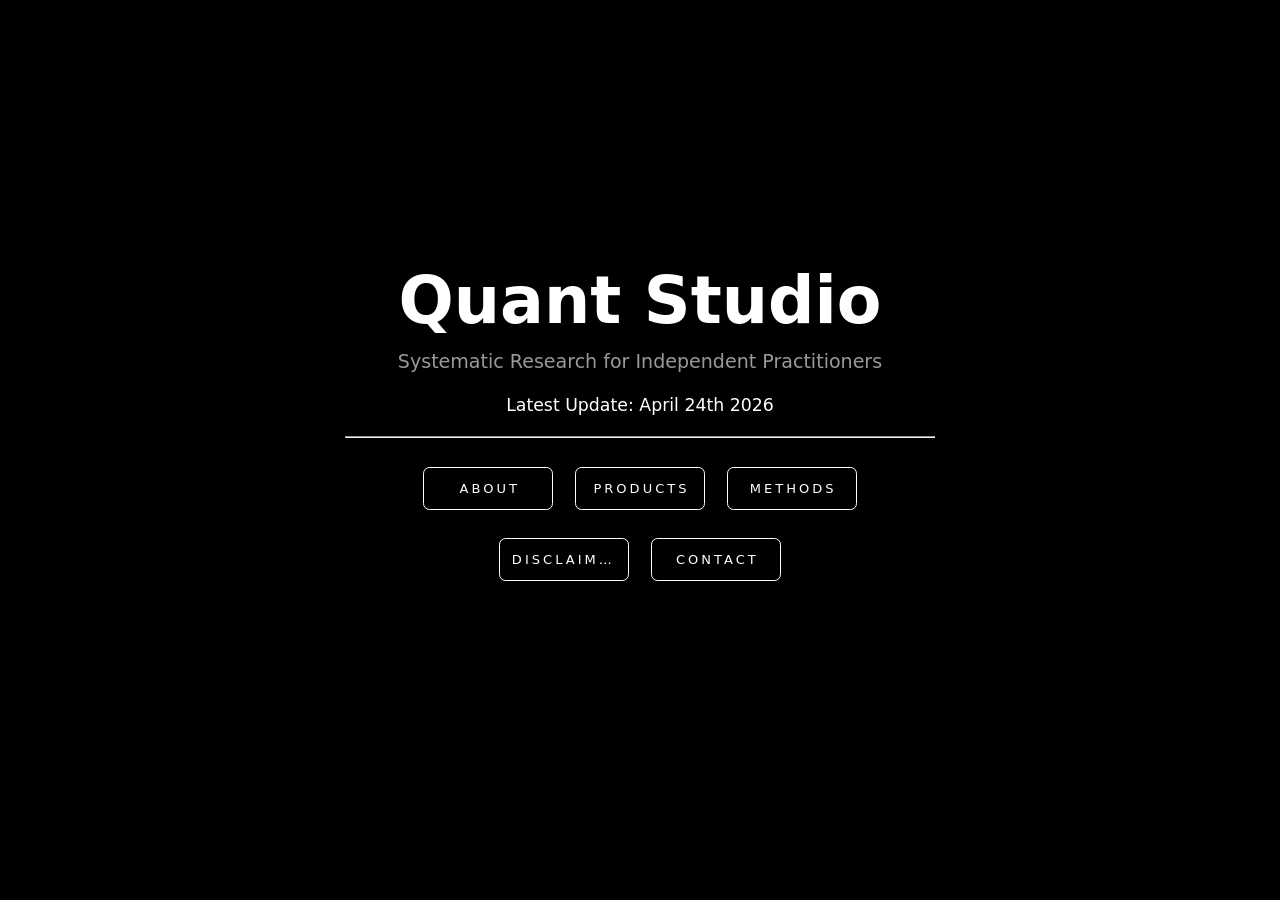
==== commit 31572ad1: "updates #2" ====
--- a/static/index.html
+++ b/static/index.html
@@ -53,7 +53,7 @@
 						<div class="wrapper">
 							<div class="inner">
 								
-								<h1 id="text03" class="text-component instance-3">Quant-Studio</h1>
+								<h1 id="text03" class="text-component instance-3">Quant Studio</h1>
 								<p id="text04" class="title-description">Systematic Research for Independent Practitioners</p>
 								<p id="text04" class="text-component instance-4">Latest Update: April 24th 2026</p>
 								<!-- <div id="image01" class="image-component instance-2 full">
@@ -66,6 +66,8 @@
 									<li><a href="#about" class="n01" role="button">About</a></li>
 									<li><a href="#products" class="n02" role="button">Products</a></li>
 									<li><a href="#method" class="n02" role="button">Methods</a></li>
+								</ul>
+								<ul id="buttons06" class="buttons-component instance-6">
 									<li><a href="#disclaimer" class="n02" role="button">Disclaimer</a></li>
 									<li><a href="#contact" class="n03" role="button">Contact</a></li>
 								</ul>
@@ -338,17 +340,16 @@
 									<a href="mailto:catalaniclaudiodamian@gmail.com" class="footer-icon" aria-label="Email Me">
 									    <i class="fa-solid fa-envelope"></i>
 									</a>
-						            <a href="https://www.linkedin.com/in/claudio-dami%C3%A1n-catalani-0bb814181/" target="_blank" class="footer-icon">
+						            <a href="https://www.linkedin.com/in/claudio-catalani-quant/" target="_blank" class="footer-icon">
 						                <i class="fab fa-linkedin"></i>
 						            </a>
 						            <a href="https://x.com/peritusmachina" target="_blank" class="footer-icon">
 									    <i class="fab fa-x-twitter"></i>
 									</a>
-									<a href="YOUR_CALENDLY_LINK" target="_blank" class="footer-icon" aria-label="Calendly">
+									<a href="https://calendly.com/catalaniclaudiodamian/30min" target="_blank" class="footer-icon" aria-label="Calendly">
 									    <i class="fa-solid fa-calendar-check"></i>
 									</a>
 						        </div>
-
 							</div>
 						</div>
 					</div>
--- a/static/style.css
+++ b/static/style.css
@@ -80,7 +80,7 @@
 unloaded-script {display: none;}
 .site-wrapper {-webkit-overflow-scrolling: touch;align-items: center;display: flex;flex-direction: column;justify-content: center;min-height: var(--viewport-height);overflow: hidden;position: relative;z-index: 2;}
 .site-main {--alignment: center;--flex-alignment: center;--indent-left: 1;--indent-right: 1;--margin-left: auto;--margin-right: auto;--border-radius-tl: 0;--border-radius-tr: 0;--border-radius-br: 0;--border-radius-bl: 0;align-items: center;display: flex;flex-grow: 0;flex-shrink: 0;justify-content: center;max-width: 100%;position: relative;text-align: var(--alignment);z-index: 1;transition: opacity 1s ease 0s,transform 1s ease 0s;}
-.site-main > .inner {--padding-horizontal: 3rem;--padding-vertical: 4rem;--spacing: 0.75rem;--width: 48rem;border-radius: var(--border-radius-tl) var(--border-radius-tr) var(--border-radius-br) var(--border-radius-bl);max-width: 100%;position: relative;width: var(--width);z-index: 1;padding: var(--padding-vertical) var(--padding-horizontal);}
+.site-main > .inner {--padding-horizontal: 3rem;--padding-vertical: 2rem;--spacing: 0.75rem;--width: 64rem;border-radius: var(--border-radius-tl) var(--border-radius-tr) var(--border-radius-br) var(--border-radius-bl);max-width: 100%;position: relative;width: var(--width);z-index: 1;padding: var(--padding-vertical) var(--padding-horizontal);}
 .site-main > .inner > header {margin-bottom: var(--spacing);}
 .site-main > .inner > footer {margin-top: var(--spacing);}
 .site-main > .inner > * > * {margin-top: var(--spacing);margin-bottom: var(--spacing);}
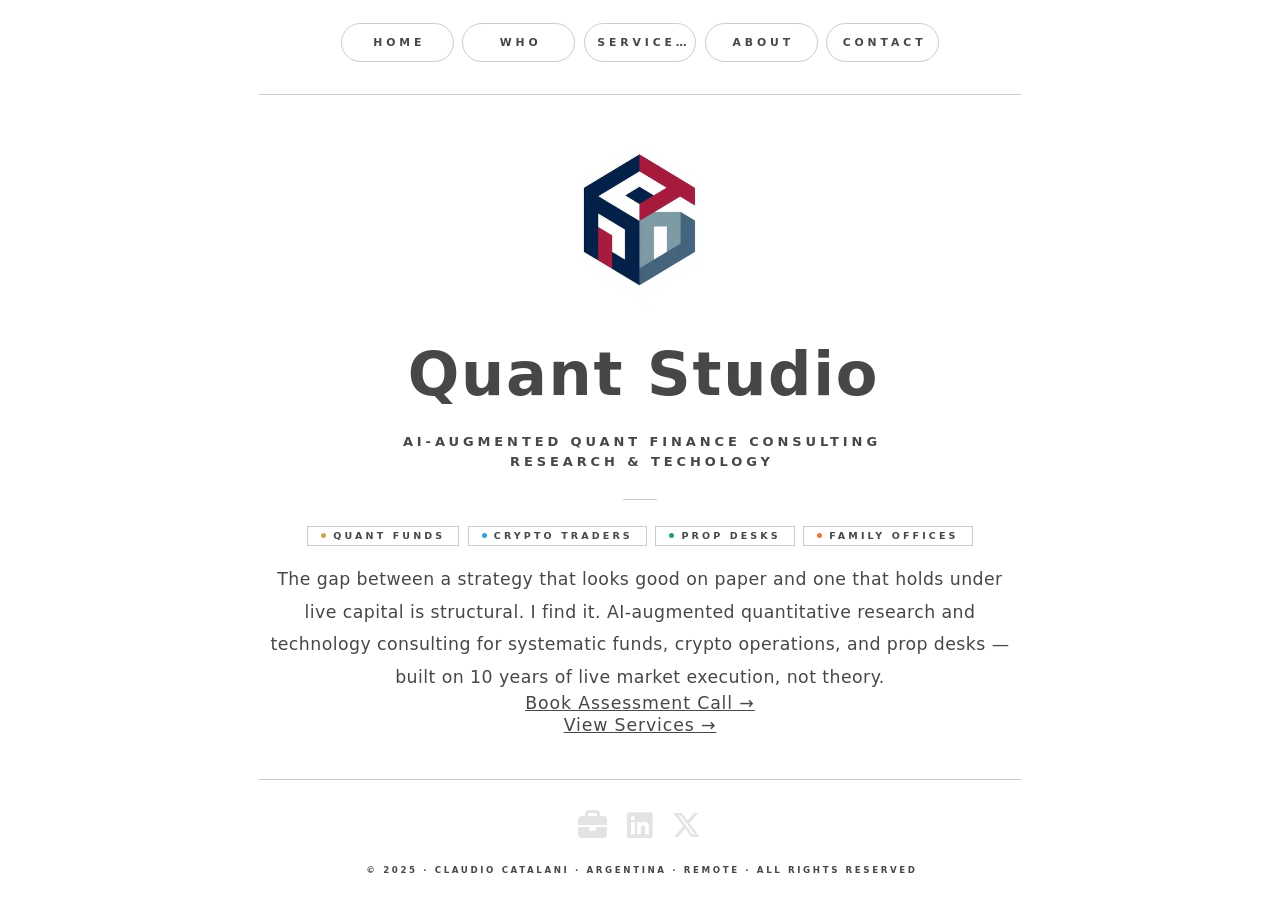
==== commit a3e7fd30: "new Quant Studio" ====
--- a/static/index.html
+++ b/static/index.html
@@ -1,378 +1,1126 @@
-<!DOCTYPE HTML>
+<!DOCTYPE html>
 <html lang="en">
 <head>
-	<title>QuantStudio</title>
-	<meta charset="utf-8" />
-	<meta name="viewport" content="width=device-width,initial-scale=1" />
-	<meta name="color-scheme" content="light only" />
-	<meta name="description" content="Quant-Studio" />
-	<meta property="og:site_name" content="Quant-Studio" />
-	<meta property="og:title" content="Quant-Studio" />
-	<meta property="og:type" content="website" />
-	<meta property="og:description" content="Quant-Studio" />
-	<meta property="og:image:type" content="image/jpeg" />
-	<meta property="og:image:width" content="1280" />
-	<meta property="og:image:height" content="800" />
-	<link href="https://fonts.googleapis.com/css2?display=swap&family=Source+Sans+Pro:ital,wght@0,300;0,600;1,300;1,600" rel="stylesheet" type="text/css" />
+	<title>Claudio Catalani — Quant Studio</title>
+	<meta charset="utf-8">
+	<meta content="width=device-width,initial-scale=1" name="viewport">
+	<meta content="light only" name="color-scheme">
+	<meta content="Claudio Catalani — Quant Studio property="og:site_name">
+	<meta content="Claudio Catalani — Quant Studio" property="og:title">
+	<meta content="website" property="og:type">
+	<meta content="AI-augmented quantitative research & techology consulting for professional traders, crypto funds, and systematic trading operations." property="og:description">
+	<link href="https://fonts.googleapis.com/css2?display=swap&family=Source+Sans+Pro:ital,wght@0,200;0,600;1,200;1,600" rel="stylesheet" type="text/css">
 	<link rel="stylesheet" href="https://cdnjs.cloudflare.com/ajax/libs/font-awesome/6.6.0/css/all.min.css">
 	<link rel="stylesheet" type="text/css" href="style.css">
+	<!-- Extended styles: ticker, segment pills, service cards, pain grid — all harmonized with the existing CSS system -->
+	<style>
+		/* ── SEGMENT PILLS ── */
+		.seg-pills {
+			display: flex;
+			flex-wrap: wrap;
+			justify-content: center;
+			gap: 0.5rem;
+			margin-top: 1rem !important;
+			margin-bottom: 1rem !important;
+		}
+		.pill {
+			font-family: 'Inter', system-ui, -apple-system, BlinkMacSystemFont, 'Segoe UI', Roboto, Helvetica, Arial, sans-serif;
+			font-size: 0.55em;
+			font-weight: 600;
+			letter-spacing: 0.18rem;
+			text-transform: uppercase;
+			color: #474747;
+			border: 1px solid #CCCCCC;
+			padding: 0.25rem 0.75rem;
+			display: inline-flex;
+			align-items: center;
+			gap: 0.4rem;
+			text-decoration: none;
+		}
+		.pill .dot {
+			width: 5px; height: 5px;
+			border-radius: 50%;
+			flex-shrink: 0;
+		}
+		.pill.quant .dot { background: #C9A84C; }
+		.pill.crypto .dot { background: #309EDB; }
+		.pill.prop .dot { background: #2a9d6e; }
+		.pill.family .dot { background: #e07b39; }
+
+		/* ── SECTION LABEL (eyebrow) ── */
+		.section-eyebrow {
+			font-family: 'Inter', system-ui, -apple-system, BlinkMacSystemFont, 'Segoe UI', Roboto, Helvetica, Arial, sans-serif;
+			font-size: 0.55em;
+			font-weight: 600;
+			letter-spacing: 0.3rem;
+			text-transform: uppercase;
+			color: #999;
+			margin-bottom: 0.5rem !important;
+			display: flex;
+			align-items: center;
+			gap: 0.6rem;
+		}
+		.section-eyebrow::before {
+			content: '';
+			display: inline-block;
+			width: 18px; height: 1px;
+			background: #CCCCCC;
+		}
+
+		/* ── WHO CARDS ── */
+		.who-grid {
+			display: grid;
+			grid-template-columns: 1fr 1fr;
+			gap: 1px;
+			background: #CCCCCC;
+			border: 1px solid #CCCCCC;
+			margin-top: 1.25rem !important;
+			margin-bottom: 1.25rem !important;
+		}
+		@media (max-width: 600px) { .who-grid { grid-template-columns: 1fr; } }
+		.who-card {
+			background: #fff;
+			padding: 1.25rem;
+			position: relative;
+		}
+		.who-card::before {
+			content: '';
+			position: absolute;
+			top: 0; left: 0; right: 0;
+			height: 2px;
+		}
+		.who-card.c1::before { background: #C9A84C; }
+		.who-card.c2::before { background: #309EDB; }
+		.who-card.c3::before { background: #2a9d6e; }
+		.who-card.c4::before { background: #e07b39; }
+		.who-name {
+			font-family: 'Inter', system-ui, -apple-system, BlinkMacSystemFont, 'Segoe UI', Roboto, Helvetica, Arial, sans-serif;
+			font-size: 0.75em;
+			font-weight: 600;
+			letter-spacing: 0.18rem;
+			text-transform: uppercase;
+			color: #474747;
+			margin-bottom: 0.6rem;
+		}
+		.who-desc {
+			font-family: 'Inter', system-ui, -apple-system, BlinkMacSystemFont, 'Segoe UI', Roboto, Helvetica, Arial, sans-serif;
+			font-size: 0.88em;
+			font-weight: 300;
+			color: #474747;
+			line-height: 1.75;
+			margin-bottom: 0.75rem;
+		}
+		.who-pains {
+			list-style: none;
+			display: flex;
+			flex-direction: column;
+			gap: 0.3rem;
+			font-weight: 300;
+		}
+		.who-pains li {
+			font-family: 'Inter', system-ui, -apple-system, BlinkMacSystemFont, 'Segoe UI', Roboto, Helvetica, Arial, sans-serif;
+			font-size: 0.65em;
+			font-weight: 500;
+			ccolor: #474747;
+			letter-spacing: 0.02rem;
+			display: flex;
+			align-items: margin-left;
+			gap: 0.4rem;
+			line-height: 1.5;
+		}
+		.who-pains li::before { content: '→'; color: #CCCCCC; flex-shrink: 0; }
+
+		/* ── PROOF CARDS ── */
+		.proof-grid {
+			display: grid;
+			grid-template-columns: repeat(3, 1fr);
+			gap: 1px;
+			background: #CCCCCC;
+			border: 1px solid #CCCCCC;
+			margin-top: 1.25rem !important;
+			margin-bottom: 1.25rem !important;
+		}
+		@media (max-width: 700px) { .proof-grid { grid-template-columns: 1fr; } }
+		.proof-card {
+			background: #ffffff;
+			padding: 1.25rem;
+		}
+		.proof-tag {
+			font-family: 'Inter', system-ui, -apple-system, BlinkMacSystemFont, 'Segoe UI', Roboto, Helvetica, Arial, sans-serif;
+			font-size: 0.55em;
+			font-weight: 600;
+			letter-spacing: 0.15rem;
+			text-transform: uppercase;
+			color: #999;
+			margin-bottom: 0.75rem;
+			display: flex;
+			align-items: center;
+			gap: 0.4rem;
+		}
+		.proof-tag::before {
+			content: '';
+			width: 5px; height: 5px;
+			border-radius: 50%;
+			background: #2a9d6e;
+			flex-shrink: 0;
+		}
+		.proof-metric {
+			font-family: 'Inter', system-ui, -apple-system, BlinkMacSystemFont, 'Segoe UI', Roboto, Helvetica, Arial, sans-serif;
+			font-size: 2.2em;
+			font-weight: 200;
+			color: #474747;
+			line-height: 1;
+			margin-bottom: 0.5rem;
+		}
+		.proof-desc {
+			font-family: 'Inter', system-ui, -apple-system, BlinkMacSystemFont, 'Segoe UI', Roboto, Helvetica, Arial, sans-serif;
+			font-size: 0.75em;
+			font-weight: 200;
+			color: #474747;
+			line-height: 1.75;
+			margin-bottom: 0.5rem;
+		}
+		.proof-ctx {
+			font-family: 'Inter', system-ui, -apple-system, BlinkMacSystemFont, 'Segoe UI', Roboto, Helvetica, Arial, sans-serif;
+			font-size: 0.55em;
+			font-weight: 600;
+			color: #999;
+			letter-spacing: 0.1rem;
+		}
+
+		/* ── PAIN GRID ── */
+		.pain-grid {
+			display: grid;
+			grid-template-columns: 1fr 1fr;
+			gap: 1px;
+			background: #CCCCCC;
+			border: 1px solid #CCCCCC;
+			margin-top: 1.25rem !important;
+			margin-bottom: 1.25rem !important;
+		}
+		@media (max-width: 600px) { .pain-grid { grid-template-columns: 1fr; } }
+		.pain-item {
+			background: #fff;
+			padding: 1.25rem;
+			display: flex;
+			gap: 1rem;
+			align-items: flex-start;
+		}
+		.pain-num {
+			font-family: 'Inter', system-ui, -apple-system, BlinkMacSystemFont, 'Segoe UI', Roboto, Helvetica, Arial, sans-serif;
+			font-size: 1.8em;
+			font-weight: 500;
+			color: #CCCCCC;
+			line-height: 1;
+			flex-shrink: 0;
+			min-width: 2rem;
+		}
+		.pain-title {
+			font-family: 'Inter', system-ui, -apple-system, BlinkMacSystemFont, 'Segoe UI', Roboto, Helvetica, Arial, sans-serif;
+			font-size: 0.72em;
+			font-weight: 500;
+			letter-spacing: 0.1rem;
+			text-transform: uppercase;
+			color: #474747;
+			margin-bottom: 0.4rem;
+		}
+		.pain-body {
+			font-family: 'Inter', system-ui, -apple-system, BlinkMacSystemFont, 'Segoe UI', Roboto, Helvetica, Arial, sans-serif;
+			font-size: 0.75em;
+			font-weight: 400;
+			color: #666;
+			line-height: 1.75;
+			margin-bottom: 0.4rem;
+		}
+		.pain-badge {
+			display: inline-block;
+			font-family: 'Inter', system-ui, -apple-system, BlinkMacSystemFont, 'Segoe UI', Roboto, Helvetica, Arial, sans-serif;
+			font-size: 0.5em;
+			font-weight: 500;
+			letter-spacing: 0.15rem;
+			text-transform: uppercase;
+			color: #999;
+			border: 1px solid #CCCCCC;
+			padding: 0.15rem 0.5rem;
+		}
+
+		/* ── SERVICE CARDS ── */
+		.svc-grid {
+			display: flex;
+			flex-direction: column;
+			gap: 1px;
+			background: #CCCCCC;
+			border: 1px solid #CCCCCC;
+			margin-top: 1.25rem !important;
+			margin-bottom: 1.25rem !important;
+		}
+		.svc-card {
+			background: #fff;
+			padding: 1.5rem;
+			position: relative;
+			overflow: hidden;
+		}
+		.svc-card::before {
+			content: '';
+			position: absolute;
+			left: 0; top: 0; bottom: 0;
+			width: 2px;
+			background: #CCCCCC;
+			transition: background 0.2s;
+		}
+		.svc-card:hover::before { background: #C9A84C; }
+		.svc-card.feat { background: #fafff8; }
+		.svc-card.feat::before { background: #2a9d6e; }
+		.svc-tier {
+			font-family: 'Inter', system-ui, -apple-system, BlinkMacSystemFont, 'Segoe UI', Roboto, Helvetica, Arial, sans-serif;
+			font-size: 0.55em;
+			font-weight: 600;
+			letter-spacing: 0.2rem;
+			text-transform: uppercase;
+			color: #999;
+			margin-bottom: 0.4rem;
+		}
+		.svc-badge-pop {
+			display: inline-block;
+			font-family: 'Inter', system-ui, -apple-system, BlinkMacSystemFont, 'Segoe UI', Roboto, Helvetica, Arial, sans-serif;
+			font-size: 0.85em;
+			font-weight: 600;
+			letter-spacing: 0.1rem;
+			color: #2a9d6e;
+			border: 1px solid #2a9d6e;
+			padding: 0.1rem 0.4rem;
+			margin-left: 0.5rem;
+			vertical-align: middle;
+		}
+		.svc-name {
+			font-family: 'Inter', system-ui, -apple-system, BlinkMacSystemFont, 'Segoe UI', Roboto, Helvetica, Arial, sans-serif;
+			font-size: 1em;
+			font-weight: 600;
+			letter-spacing: 0.25rem;
+			text-transform: uppercase;
+			color: #474747;
+			margin-bottom: 0.3rem;
+		}
+		.svc-price {
+			font-family: 'Inter', system-ui, -apple-system, BlinkMacSystemFont, 'Segoe UI', Roboto, Helvetica, Arial, sans-serif;
+			font-size: 0.7em;
+			font-weight: 600;
+			letter-spacing: 0.1rem;
+			color: #C9A84C;
+			margin-bottom: 0.2rem;
+		}
+		.svc-time {
+			font-family: 'Inter', system-ui, -apple-system, BlinkMacSystemFont, 'Segoe UI', Roboto, Helvetica, Arial, sans-serif;
+			font-size: 0.6em;
+			font-weight: 200;
+			letter-spacing: 0.1rem;
+			color: #474747;
+			margin-bottom: 0.75rem;
+		}
+		.svc-segs {
+			display: flex;
+			flex-wrap: wrap;
+			gap: 0.35rem;
+			margin-bottom: 1rem;
+		}
+		.svc-seg {
+			font-family: 'Inter', system-ui, -apple-system, BlinkMacSystemFont, 'Segoe UI', Roboto, Helvetica, Arial, sans-serif;
+			font-size: 0.5em;
+			font-weight: 600;
+			letter-spacing: 0.15rem;
+			text-transform: uppercase;
+			color: #999;
+			border: 1px solid #CCCCCC;
+			padding: 0.15rem 0.5rem;
+		}
+		.svc-seg.cy { border-color: #309EDB; color: #309EDB; }
+		.svc-seg.gd { border-color: #C9A84C; color: #C9A84C; }
+		.svc-seg.gr { border-color: #2a9d6e; color: #2a9d6e; }
+		.svc-body {
+			font-family: 'Inter', system-ui, -apple-system, BlinkMacSystemFont, 'Segoe UI', Roboto, Helvetica, Arial, sans-serif;
+			font-size: 0.80em;
+			font-weight: 400;
+			color: #474747;
+			line-height: 1.8;
+			margin-bottom: 1rem;
+		}
+		.svc-list {
+			list-style: none;
+			display: flex;
+			flex-direction: column;
+			gap: 0.3rem;
+		}
+		.svc-list li {
+			font-family: 'Inter', system-ui, -apple-system, BlinkMacSystemFont, 'Segoe UI', Roboto, Helvetica, Arial, sans-serif;
+			font-size: 0.72em;
+			font-weight: 400;
+			color: #474747;
+			display: flex;
+			align-items: flex-start;
+			gap: 0.5rem;
+			line-height: 1.5;
+		}
+		.svc-list li::before { content: '—'; color: #474747; flex-shrink: 0; font-size: 0.85em; margin-top: 1px; }
+
+		/* ── PROCESS STEPS ── */
+		.proc-grid {
+			display: grid;
+			grid-template-columns: repeat(4, 1fr);
+			gap: 1px;
+			background: #CCCCCC;
+			border: 1px solid #CCCCCC;
+			margin-top: 1.25rem !important;
+			margin-bottom: 1.25rem !important;
+		}
+		@media (max-width: 700px) { .proc-grid { grid-template-columns: 1fr 1fr; } }
+		@media (max-width: 440px) { .proc-grid { grid-template-columns: 1fr; } }
+		.proc-step {
+			background: #fff;
+			padding: 1.25rem;
+		}
+		.proc-num {
+			font-family: 'Inter', system-ui, -apple-system, BlinkMacSystemFont, 'Segoe UI', Roboto, Helvetica, Arial, sans-serif;
+			font-size: 2.2em;
+			font-weight: 200;
+			color: #e8e8e8;
+			line-height: 1;
+			margin-bottom: 0.75rem;
+		}
+		.proc-title {
+			font-family: 'Inter', system-ui, -apple-system, BlinkMacSystemFont, 'Segoe UI', Roboto, Helvetica, Arial, sans-serif;
+			font-size: 0.7em;
+			font-weight: 600;
+			letter-spacing: 0.15rem;
+			text-transform: uppercase;
+			color: #474747;
+			margin-bottom: 0.4rem;
+		}
+		.proc-desc {
+			font-family: 'Inter', system-ui, -apple-system, BlinkMacSystemFont, 'Segoe UI', Roboto, Helvetica, Arial, sans-serif;
+			font-size: 0.7em;
+			font-weight: 200;
+			color: #888;
+			line-height: 1.7;
+		}
+
+		/* ── POSITIONING GRID ── */
+		.pos-grid {
+			display: grid;
+			grid-template-columns: 1fr 1fr;
+			gap: 1px;
+			background: #CCCCCC;
+			border: 1px solid #CCCCCC;
+			margin-top: 1.25rem !important;
+			margin-bottom: 1.25rem !important;
+		}
+		@media (max-width: 600px) { .pos-grid { grid-template-columns: 1fr; } }
+		.pos-col { background: #fff; padding: 1.25rem; }
+		.pos-col.right { background: #fafff8; }
+		.pos-label {
+			font-family: 'Inter', system-ui, -apple-system, BlinkMacSystemFont, 'Segoe UI', Roboto, Helvetica, Arial, sans-serif;
+			font-size: 0.6em;
+			font-weight: 600;
+			letter-spacing: 0.2rem;
+			text-transform: uppercase;
+			margin-bottom: 1rem;
+			display: flex;
+			align-items: center;
+			gap: 0.5rem;
+		}
+		.pos-col.left .pos-label  { color: #c0392b; }
+		.pos-col.right .pos-label { color: #2a9d6e; }
+		.pos-label::before { content: ''; width: 7px; height: 7px; border-radius: 50%; flex-shrink: 0; }
+		.pos-col.left .pos-label::before  { background: #c0392b; }
+		.pos-col.right .pos-label::before { background: #2a9d6e; }
+		.pos-list { list-style: none; display: flex; flex-direction: column; gap: 0; }
+		.pos-list li {
+			font-family: 'Inter', system-ui, -apple-system, BlinkMacSystemFont, 'Segoe UI', Roboto, Helvetica, Arial, sans-serif;
+			font-size: 0.72em;
+			font-weight: 200;
+			color: #666;
+			padding: 0.6rem 0;
+			border-bottom: 1px solid #EEEEEE;
+			display: flex;
+			align-items: center;
+			gap: 0.6rem;
+			line-height: 1.4;
+		}
+		.pos-list li:last-child { border-bottom: none; }
+		.pos-col.left .pos-list li::before  { content: '✕'; font-size: 0.85em; color: #c0392b; opacity: 0.6; flex-shrink: 0; }
+		.pos-col.right .pos-list li::before { content: '✓'; font-size: 0.85em; color: #2a9d6e; flex-shrink: 0; }
+
+		/* ── CONTACT DETAIL ROWS ── */
+		.cdet {
+			display: flex;
+			flex-direction: column;
+			gap: 0;
+			margin-top: 1rem;
+			border: 1px solid #CCCCCC;
+		}
+		.cdet-row {
+			display: flex;
+			align-items: flex-start;
+			gap: 0.75rem;
+			padding: 0.6rem 0.75rem;
+			border-bottom: 1px solid #EEEEEE;
+		}
+		.cdet-row:last-child { border-bottom: none; }
+		.cdet-key {
+			font-family: 'Inter', system-ui, -apple-system, BlinkMacSystemFont, 'Segoe UI', Roboto, Helvetica, Arial, sans-serif;
+			font-size: 0.55em;
+			font-weight: 600;
+			letter-spacing: 0.15rem;
+			text-transform: uppercase;
+			color: #474747;
+			flex-shrink: 0;
+			width: 5.5rem;
+			padding-top: 0.1rem;
+		}
+		.cdet-val {
+			font-family: 'Inter', system-ui, -apple-system, BlinkMacSystemFont, 'Segoe UI', Roboto, Helvetica, Arial, sans-serif;
+			font-size: 0.55em;
+			font-weight: 500;
+			color: #474747;
+			line-height: 1.5;
+		}
+		.cdet-val a { color: #474747; text-decoration: none; }
+		.cdet-val a:hover { text-decoration: underline; }
+
+		/* ── STAT ROW ── */
+		.stat-row {
+			display: flex;
+			flex-wrap: wrap;
+			justify-content: center;
+			gap: 0;
+			border: 1px solid #CCCCCC;
+			margin-top: 1.25rem !important;
+			margin-bottom: 1.25rem !important;
+			background: #CCCCCC;
+		}
+		.stat-item {
+			background: #fafafa;
+			flex: 1;
+			min-width: 8rem;
+			padding: 1rem 0.75rem;
+			text-align: center;
+			display: flex;
+			flex-direction: column;
+			gap: 0.3rem;
+		}
+		.stat-val {
+			font-family: 'Inter', system-ui, -apple-system, BlinkMacSystemFont, 'Segoe UI', Roboto, Helvetica, Arial, sans-serif;
+			font-size: 1.6em;
+			font-weight: 200;
+			color: #474747;
+			line-height: 1;
+		}
+		.stat-lbl {
+			font-family: 'Inter', system-ui, -apple-system, BlinkMacSystemFont, 'Segoe UI', Roboto, Helvetica, Arial, sans-serif;
+			font-size: 0.5em;
+			font-weight: 600;
+			letter-spacing: 0.18rem;
+			text-transform: uppercase;
+			color: #999;
+		}
+
+		/* ── STACK GRID ── */
+		.stack-grid {
+			display: grid;
+			grid-template-columns: repeat(3, 1fr);
+			gap: 1px;
+			background: #CCCCCC;
+			border: 1px solid #CCCCCC;
+			margin-top: 0.75rem !important;
+		}
+		.stack-item {
+			background: #fafafa;
+			padding: 0.6rem 0.5rem;
+			text-align: center;
+		}
+		.stack-name {
+			font-family: 'Source Santos Pro', sans-serif;
+			font-family: 'Inter', system-ui, -apple-system, BlinkMacSystemFont, 'Segoe UI', Roboto, Helvetica, Arial, sans-serif;
+			font-size: 0.6em;
+			font-weight: 600;
+			letter-spacing: 0.1rem;
+			color: #474747;
+		}
+		.stack-cat {
+			font-family: 'Inter', system-ui, -apple-system, BlinkMacSystemFont, 'Segoe UI', Roboto, Helvetica, Arial, sans-serif;
+			font-size: 0.5em;
+			font-weight: 200;
+			color: #999;
+			margin-top: 0.15rem;
+		}
+
+		/* ── PHILOSOPHY LIST ── */
+		.phil-list { display: flex; flex-direction: column; gap: 0; margin-top: 0.75rem; text-align: left; }
+		.phil-item {
+			display: flex;
+			gap: 0.75rem;
+			align-items: flex-start;
+			text-align: left;
+			padding: 0.85rem 0;
+			border-bottom: 1px solid #EEEEEE;
+		}
+		.phil-item:last-child { border-bottom: none; }
+		.phil-num {
+			font-family: 'Inter', system-ui, -apple-system, BlinkMacSystemFont, 'Segoe UI', Roboto, Helvetica, Arial, sans-serif;
+			font-size: 0.55em;
+			font-weight: 600;
+			color: #474747;
+			letter-spacing: 0.1rem;
+			flex-shrink: 0;
+			padding-top: 0.15rem;
+			text-align: left;
+		}
+		.phil-title {
+			font-family: 'Inter', system-ui, -apple-system, BlinkMacSystemFont, 'Segoe UI', Roboto, Helvetica, Arial, sans-serif;
+			font-size: 0.88em;
+			font-weight: 600;
+			color: #474747;
+			text-align: left;
+			margin-bottom: 0.25rem;
+
+		}
+		.phil-body {
+			font-family: 'Inter', system-ui, -apple-system, BlinkMacSystemFont, 'Segoe UI', Roboto, Helvetica, Arial, sans-serif;
+			font-size: 0.82em;
+			font-weight: 500;
+			color: #474747;
+			line-height: 1.85;
+			text-align: left;
+		}
+
+		/* ── NOTE BOX ── */
+		.note-box {
+			border: 1px solid #CCCCCC;
+			padding: 1rem 1.25rem;
+			background: #fafafa;
+			margin-top: 0.75rem !important;
+			margin-bottom: 0.75rem !important;
+			font-family: 'Inter', system-ui, -apple-system, BlinkMacSystemFont, 'Segoe UI', Roboto, Helvetica, Arial, sans-serif;
+			font-size: 0.72em;
+			font-weight: 300;
+			color: #666;
+			line-height: 1.8;
+		}
+
+		/* ── PROFILE IMAGE OVERRIDE — larger, not circular ── */
+		.image-component.instance-hero > .frame {
+			width: 10rem !important;
+			border-radius: 50% !important;
+		}
+	</style>
+
 	<noscript>
-		<style>
-			body {
-				overflow: auto !important;
-			}
-			body::after {
-				display: none !important;
-			}
-			.site-main > .inner {
-				opacity: 1.0 !important;
-			}
-			.site-main {
-				opacity: 1.0 !important;
-				transform: none !important;
-				transition: none !important;
-				filter: none !important;
-			}
-			.site-main > .inner > section {
-				opacity: 1.0 !important;
-				transform: none !important;
-				transition: none !important;
-				filter: none !important;
-			}
-		</style>
+		<style>body{overflow:auto!important}.site-main{opacity:1!important;transform:none!important;transition:none!important;filter:none!important}.site-main>.inner>section{opacity:1!important;transform:none!important;transition:none!important;filter:none!important}</style>
 	</noscript>
 </head>
 <body class="is-loading">
-	<div class="site-wrapper">
-		<div class="site-main">
-			<div class="inner">
-
-				<!-- Home Sections -->
-				<section id="home-section">
-					<div id="container01" class="container-component instance-1 default">
-						<div class="wrapper">
-							<div class="inner">
-								
-								<h1 id="text03" class="text-component instance-3">Quant Studio</h1>
-								<p id="text04" class="title-description">Systematic Research for Independent Practitioners</p>
-								<p id="text04" class="text-component instance-4">Latest Update: April 24th 2026</p>
-								<!-- <div id="image01" class="image-component instance-2 full">
-									<span class="frame">
-										<img src="screen03.png" alt="" />
-									</span>
-								</div> -->
-								<hr>
-								<ul id="buttons06" class="buttons-component instance-6">
-									<li><a href="#about" class="n01" role="button">About</a></li>
-									<li><a href="#products" class="n02" role="button">Products</a></li>
-									<li><a href="#method" class="n02" role="button">Methods</a></li>
-								</ul>
-								<ul id="buttons06" class="buttons-component instance-6">
-									<li><a href="#disclaimer" class="n02" role="button">Disclaimer</a></li>
-									<li><a href="#contact" class="n03" role="button">Contact</a></li>
-								</ul>
-								<br>
-							</div>
-						</div>
-					</div>
-				</section>
-
-				<!-- About Section -->
-				<section id="about-section">
-					<div id="container03" class="container-component instance-3 default">
-						<div class="wrapper">
-							<div class="inner">
-								<div id="image01" class="image-component instance-2 full">
-									<span class="frame deferred"><img data-src="assets/methods02.png" alt="" /></span>
-								</div>
-								<ul id="buttons02" class="buttons-component instance-2">
-									<li><a href="index.html" class="n01" role="button">← Back</a></li>
-								</ul>
-								<h2 id="text05" class="text-component instance-5">About Us</h2>
-								<hr>
-
-								<p class="paragraph-title">Who Produces the Research?</p>
-								<p id="text10" class="text-component instance-10">
-								    My name is Claudio Catalani. I am an independent quantitative researcher and software engineer based in Argentina, working with practitioners worldwide.<br><br>
-								    
-								    I founded Quant Studio after more than six years of intensive, first-principles research and systems development. With a strong foundation in mathematics and physics, complemented by MIT MicroMasters in Finance and Data Science, I develop systematic research frameworks for financial markets.
-								</p>
-
-								<p class="paragraph-title">Our Philosophy</p>
-								<p id="text10" class="text-component instance-10">
-								    Quant Studio exists at the intersection of academic rigor and real-time market reality. We transform complex market narratives into structured, transparent, and defensible analysis using probability, stochastic modeling, machine learning, and computational finance.<br><br>
-								    
-								    This is not another content platform. There are no AI-generated summaries or repackaged ideas. Every report is built from verified public data, reproducible code, and rigorously tested quantitative frameworks.
-								</p>
-
-								<p class="paragraph-title">Our Commitment</p>
-								<p id="text10" class="text-component instance-10">
-								    I operate with full independence and zero conflicts of interest. My goal is simple: deliver high-quality, systematic research that independent market participants and analysts can trust and verify themselves.
-								</p>
-								
-							</div>
-						</div>
-					</div>
-				</section>
-
-				<!-- Methods Section -->
-				<section id="method-section">
-					<div id="container04" class="container-component instance-4 default">
-						<div class="wrapper">
-							<div class="inner">
-								<!-- Section Image -->
-								<div id="image03" class="image-component instance-4 full">
-									<span class="frame deferred"><img data-src="assets/methods01.png" alt="" /></span>
-								</div>
-
-								<!-- Section Content -->
-								<ul id="buttons04" class="buttons-component instance-4">
-								<li><a href="#home" class="n01" role="button">← Back</a></li></ul>
-								<h2 id="text07" class="text-component instance-7">Our Methods</h2>
-								<hr>
-
-								<div id="text09" class="text-component instance-9">
-
-									<span class="p">
-										We deliver a structured interpretation of market complexity by operating at the intersection of academic rigor and real-time information. Raw data is transformed into consistent, defensible insights on prevailing market narratives.
-									</span><br>
-
-									<p class="paragraph-title">Methodologies</p>
-
-									<span class="p">
-										The publications integrate asset pricing, derivatives pricing, machine learning, and computational finance methods — including probability distributions, time-series and stochastic models, Monte Carlo simulation, multi-factor frameworks, portfolio theory, neural networks, ensembles, and robust techniques for generalization and overfitting mitigation.
-									</span><br>
-
-									<p class="paragraph-title">Publications Standards</p>
-									<span class="p">
-										<strong>Conflict of Interest:</strong> The author has no personal positions, holdings, or financial interests in any of the assets, commodities, or securities discussed in this report and declares no conflicts of interest.<br>
-										<strong>Independence:</strong> All research is produced free from external commercial influence, ensuring complete objectivity and integrity of the analysis and scorecards.<br>
-										<strong>Disclaimer:</strong> This report includes a standard disclaimer and does not constitute financial advice, investment recommendations, or performance guarantees.<br>
-										<strong>Methodological Summary:</strong> Each publication provides a high-level explanation of the core methodology and logic (e.g., conditional probability frameworks such as : P(X_t+1 | X_t) ).
-									</span><br>
-
-									<p class="paragraph-title">Data Quality & Sourcing</p>
-									<span class="p">
-										All research is built exclusively on verified public data. We maintain that trustworthy quantitative analysis requires data that is accessible and reproducible by the public.
-									</span>
-									<span class="p">
-										<strong>Primary Sources:</strong><br>
-										Market Data: OHLCV prices sourced via documented APIs from high-quality providers including EODHD, Yahoo Finance, and Binance.<br>
-										Macro Indicators: Economic data (yield curves, inflation, GDP, etc.) sourced from the Federal Reserve Economic Data (FRED) – St. Louis Fed.	
-									</span>
-								</div>
-								
-							</div>
-						</div>
-					</div>
-				</section>
-
-				<!-- Disclaimer Section -->
-				<section id="disclaimer-section">
-					<div id="container04" class="container-component instance-4 default">
-						<div class="wrapper">
-							<div class="inner">
-								<ul id="buttons04" class="buttons-component instance-4">
-								<li><a href="#home" class="n01" role="button">← Back</a></li></ul>
-								<h2 id="text07" class="text-component instance-7">Diligence, Disclosure & Limitation of Liability</h2>
-								<hr>
-								<div id="text09" class="text-component instance-9">
-									<span class="p">
-										This project provides independent, data-driven analysis of financial markets, including but not limited to cryptocurrencies, macroeconomic trends, and commodities. All content is produced using quantitative methods, statistical models, and publicly available information.
-									</span><br>
-
-									<p class="paragraph-title">No Financial Advice</p>
-									<span class="p">
-										The information contained in this website and in any associated reports is for informational and educational purposes only. It does not constitute financial, investment, legal, or tax advice. Nothing presented should be interpreted as a recommendation to buy, sell, or hold any financial instrument or asset.
-									</span><br>
-									
-									<p class="paragraph-title">Probabilistic Nature of Analysis</p>
-									<span class="p">
-										All models, forecasts, and conclusions are based on probabilistic frameworks and are inherently uncertain. Financial markets are complex, adaptive systems subject to unforeseen events, structural breaks, and regime changes. As such, no outcome is guaranteed, and past performance or model accuracy does not imply future results.
-									</span><br>
-									
-									<p class="paragraph-title">Assumptions and Data Limitations</p>
-									<span class="p">
-										The analysis relies on historical data, model assumptions, and external data sources that may contain inaccuracies, delays, or revisions. While reasonable efforts are made to ensure data quality and methodological rigor, no representation or warranty is made regarding completeness or accuracy.
-									</span><br>
-
-									<p class="paragraph-title">User Responsibility</p>
-									<span class="p">
-										Any decisions made based on this information are the sole responsibility of the user. Users are encouraged to conduct their own independent research and, where appropriate, consult with licensed financial professionals before making investment decisions.
-									</span><br>
-
-									<p class="paragraph-title">No Liability</p>
-									<span class="p">
-										Under no circumstances shall the author or provider of this content be liable for any direct or indirect losses, damages, or consequences arising from the use of, or reliance on, any information presented in this project, including but not limited to financial losses.
-									</span><br>
-
-									<p class="paragraph-title">No Fiduciary Relationship</p>
-									<span class="p">
-										Use of this content does not establish any fiduciary, advisory, or client relationship between the user and the content provider.
-									</span><br>
-
-									<p class="paragraph-title">Forward-Looking Statements</p>
-									<span class="p">
-										Some content may include forward-looking statements or projections. These are based on current expectations and are subject to change without notice. Actual outcomes may differ materially.
-									</span><br>
-
-									<p class="paragraph-title">Jurisdiction</p>
-									<span class="p">
-										This content is intended for a general audience and may not comply with specific regulatory requirements in all jurisdictions. Users are responsible for ensuring compliance with their local laws and regulations.
-									</span><br>
-
-									<span class="p">
-										By accessing or purchasing any content from this project, you acknowledge and agree to the terms outlined in this statement.
-									</span>
-								</div>
-							</div>
-						</div>
-					</div>
-				</section>
-
-				<!-- Products Section -->
-				<section id="products-section">
-						<div id="container04" class="container-component instance-4 default">
-							<div class="wrapper">
-								<div class="inner">
-
-								<!-- Section Image -->
-								<div id="image04" class="image-component instance-4 full">
-									<span class="frame deferred">
-										<img src="" data-src="assets/screen01.png" alt="" />
-									</span>
-								</div>
-								<ul id="buttons04" class="buttons-component instance-4">
-									<li><a href="#home" class="n01" role="button">← Back</a></li>
-								</ul>
-
-								<!-- Section Content -->
-								<h2 id="text07" class="text-component instance-7">Latest Reports</h2>
-
-								<!-- Sample Report -->
-								<!-- <span class="text-component instance-4"><a href="#">Sample Report</a></span> -->
-								<hr>
-
-							<!-- PRODUCTS -->
-				        	<div id="post1" class="post-card">
-							    <div class="post-card-inner">
-							        <div class="report-date">April 29, 2026</div>
-							        
-							        <div class="report-meta-row">
-							            <span class="credential-tag">QS-01</span>
-							            <span class="asset-tag">$OIL</span>
-							        </div>
-
-							        <h2 class="report-title">
-							            The Narrative Gap<br>2026 Supply Shock
-							        </h2>
-
-							        <p class="preview-text">
-							        	<a href="report_template.html">Details</a>
-							      
-							        </p>
-
-							        <div style="display: grid;grid-template-columns: 1fr auto;">
-								      	<span class="buttons-component instance-2">
-						                	<li><a href="https://your-store.com/buy-1">Purchase</a></li>
-										</span>
-										<span class="report-cost">$30</span>
-									</div>
-
-									<hr>
-				                    <div class="disclaimer">
-						                <p>
-										    Informational use only. Not financial advice. By purchasing, you agree to the Disclaimer below.
-										</p>
-					                </div>
-							    </div>
-							</div>
-
-							<hr>
-
-				        	<div class="disclaimer">
-				        		<p>
-				        		<strong>Diligence, Disclosure & Limitation of Liability</strong>
-				        		<br>
-								This project provides independent, data-driven analysis of financial markets, including but not limited to cryptocurrencies, macroeconomic trends, and commodities. All content is produced using quantitative methods, statistical models, and publicly available information.
-								<br>
-								<strong>No Financial Advice:</strong> The information contained in this website and in any associated reports is for informational and educational purposes only. It does not constitute financial, investment, legal, or tax advice. Nothing presented should be interpreted as a recommendation to buy, sell, or hold any financial instrument or asset.
-								<br>
-								<strong>Probabilistic Nature of Analysis:</strong> All models, forecasts, and conclusions are based on probabilistic frameworks and are inherently uncertain. Financial markets are complex, adaptive systems subject to unforeseen events, structural breaks, and regime changes. As such, no outcome is guaranteed, and past performance or model accuracy does not imply future results.
-								<br>
-								<strong>Assumptions and Data Limitations:</strong> The analysis relies on historical data, model assumptions, and external data sources that may contain inaccuracies, delays, or revisions. While reasonable efforts are made to ensure data quality and methodological rigor, no representation or warranty is made regarding completeness or accuracy.
-								<br>
-								<strong>User Responsibility:</strong> Any decisions made based on this information are the sole responsibility of the user. Users are encouraged to conduct their own independent research and, where appropriate, consult with licensed financial professionals before making investment decisions.
-								<br>
-								<strong>No Liability:</strong> Under no circumstances shall the author or provider of this content be liable for any direct or indirect losses, damages, or consequences arising from the use of, or reliance on, any information presented in this project, including but not limited to financial losses.
-								<br>
-								<strong>No Fiduciary Relationship:</strong> Use of this content does not establish any fiduciary, advisory, or client relationship between the user and the content provider.
-								<br>
-								<strong>Forward-Looking Statements:</strong> Some content may include forward-looking statements or projections. These are based on current expectations and are subject to change without notice. Actual outcomes may differ materially.
-								<br>
-								<strong>Jurisdiction:</strong> This content is intended for a general audience and may not comply with specific regulatory requirements in all jurisdictions. Users are responsible for ensuring compliance with their local laws and regulations.
-								<br>
-								By accessing or purchasing any content from this project, you acknowledge and agree to the terms outlined in this statement. 
-								</p>
-				        	</div>
-						</div>
-					</div>
-				</section>
+
+<div class="site-wrapper">
+<div class="site-main">
+<div class="inner">
+
+<!-- ═══════════════ HEADER / NAV ═══════════════ -->
+<header id="header">
+	<ul class="buttons-component instance-1" id="buttons01">
+		<li><a href="#home"     role="button">Home</a></li>
+		<li><a href="#who"      role="button">Who</a></li>
+		<li><a href="#services" role="button">Services</a></li>
+		<li><a href="#about"    role="button">About</a></li>
+		<li><a href="#contact"  role="button">Contact</a></li>
+	</ul>
+	<!-- <p class="text-component instance-4" id="text04">Quantitative Finance Solutions</p> -->
+	<hr class="divider-component instance-1" id="divider01">
+</header>
+
+<!-- ═══════════════ HOME ═══════════════ -->
+<section id="home-section">
+
+	<div class="image-component instance-1 instance-hero" id="image01">
+		<span class="frame">
+			<img alt="Quant Studio Logo" src="logo.png">
+		</span>
+	</div>
+
+	<h1 class="text-component instance-3" id="text03">Quant Studio</h1>
 	
-				<section id="contact-section">
-					<div id="container05" class="container-component instance-5 default">
-						<div class="wrapper">
-							<div class="inner">
-								<ul id="buttons05" class="buttons-component instance-5">
-									<li><a href="#home" class="n01" role="button">← Back</a></li>
-								</ul><h2 id="text01" class="text-component instance-1">Contact Us</h2>
-								<hr>
-								<p id="text06" class="text-component instance-6">
-									  Research questions. Purchase issues.<br>
-									  Institutional and consulting inquiries.<br>
-									  Custom report requests.<br>
-								</p>
-
-								<div class="footer-socials">
-						         <!--    <a href="https://github.com/CatalaniCD/" target="_blank" class="footer-icon">
-						                <i class="fab fa-github"></i>
-						            </a> -->
-									<a href="mailto:catalaniclaudiodamian@gmail.com" class="footer-icon" aria-label="Email Me">
-									    <i class="fa-solid fa-envelope"></i>
-									</a>
-						            <a href="https://www.linkedin.com/in/claudio-catalani-quant/" target="_blank" class="footer-icon">
-						                <i class="fab fa-linkedin"></i>
-						            </a>
-						            <a href="https://x.com/peritusmachina" target="_blank" class="footer-icon">
-									    <i class="fab fa-x-twitter"></i>
-									</a>
-									<a href="https://calendly.com/catalaniclaudiodamian/30min" target="_blank" class="footer-icon" aria-label="Calendly">
-									    <i class="fa-solid fa-calendar-check"></i>
-									</a>
-						        </div>
-							</div>
-						</div>
-					</div>
-				</section>
-
-				<!-- Concact Done Section -->
-				<section id="contact-done-section">
-					<div id="container02" class="container-component instance-2 default">
-						<div class="wrapper">
-							<div class="inner">
-								<h2 id="text02" class="text-component instance-2">Thank You</h2>
-								<p id="text08" class="text-component instance-8">Aliquam erat volutpat. Praesent urna nisi quam. Integer sollicitudin magna.</p>
-								<ul id="buttons01" class="buttons-component instance-1">
-									<li><a href="#contact" class="n01" role="button">← Back</a></li>
-								</ul>
-							</div>
-						</div>
-					</div>
-				</section>
-
+	<p class="text-component instance-4">AI-augmented quant finance consulting<br>research & techology</p>
+
+	<hr class="divider-component instance-2" id="divider02">
+
+
+	<div class="seg-pills">
+		<span class="pill quant"><span class="dot"></span>Quant Funds</span>
+		<span class="pill crypto"><span class="dot"></span>Crypto Traders</span>
+		<span class="pill prop"><span class="dot"></span>Prop Desks</span>
+		<span class="pill family"><span class="dot"></span>Family Offices</span>
+	</div>
+
+	<span class="text-component instance-6">
+		The gap between a strategy that looks good on paper and one that holds under live capital is structural. 
+		I find it. AI-augmented quantitative research and technology consulting for systematic funds, crypto 
+		operations, and prop desks — built on 10 years of live market execution, not theory.
+	</span>
+
+	<br>
+
+	<!-- Stats -->
+	<!-- <div class="stat-row">
+		<div class="stat-item">
+			<div class="stat-val">10+</div>
+			<div class="stat-lbl">Years live markets</div>
+		</div>
+		<div class="stat-item">
+			<div class="stat-val">$10M+</div>
+			<div class="stat-lbl">Fund AUM served</div>
+		</div>
+		<div class="stat-item">
+			<div class="stat-val">−34%</div>
+			<div class="stat-lbl">Max drawdown reduction</div>
+		</div>
+		<div class="stat-item">
+			<div class="stat-val">MIT · Oxford</div>
+			<div class="stat-lbl">Quant credentials</div>
+		</div>
+	</div> -->
+
+	<span class="p"><a href="https://calendly.com/catalaniclaudiodamian/30min" target="_blank">Book Assessment Call →</a></span>
+	<br>
+	<span class="p"><a href="#services">View Services →</a></span>
+
+</section>
+
+<!-- ═══════════════ WHO I WORK WITH ═══════════════ -->
+<section id="who-section">
+
+	<p class="section-eyebrow">Who I Work With</p>
+	<p class="text-component instance-5" id="text05">Four types of traders.<br>One common problem.</p>
+	<span class="text-component instance-6">Your strategy looks good on paper. The issue is whether it survives real capital, regime change, and live execution. That's what I test.</span>
+
+	<div class="who-grid">
+
+		<div class="who-card c1">
+			<div class="who-name">Startup Quant Funds</div>
+			<p class="who-desc">$1M–$50M AUM. Lean teams building systematic infrastructure. You've got strategies in backtest that haven't been stress-tested against live conditions.</p>
+			<ul class="who-pains">
+				<li>Overfitting in strategy selection</li>
+				<li>No out-of-sample validation framework</li>
+				<li>Backtest Sharpe vs live Sharpe diverging</li>
+				<li>Risk decomposition missing</li>
+			</ul>
+		</div>
+
+		<div class="who-card c2">
+			<div class="who-name">Crypto Traders &amp; Funds</div>
+			<p class="who-desc">Discretionary or systematic. Trading BTC, ETH, alts — dealing with regime shifts, volatility clustering, and exchange-specific execution gaps.</p>
+			<ul class="who-pains">
+				<li>Backtest ignores funding rates &amp; slippage</li>
+				<li>Strategy breaks during regime shift</li>
+				<li>High drawdown relative to returns</li>
+				<li>No ML-based signal enhancement</li>
+			</ul>
+		</div>
+
+		<div class="who-card c3">
+			<div class="who-name">Prop Desks</div>
+			<p class="who-desc">Speed-first teams running equity, futures, or crypto. You need fast turnarounds, actionable findings, and zero fluff in the output.</p>
+			<ul class="who-pains">
+				<li>Execution gaps eating strategy edge</li>
+				<li>High-turnover models degrading live</li>
+				<li>No systematic risk governance</li>
+				<li>ML models overfitting to noise</li>
+			</ul>
+		</div>
+
+		<div class="who-card c4">
+			<div class="who-name">Family Offices</div>
+			<p class="who-desc">Quant-grade oversight without a full-time hire. Risk modeling, portfolio stress-testing, and AI-integrated monitoring on a fractional basis.</p>
+			<ul class="who-pains">
+				<li>No in-house quant capability</li>
+				<li>Allocation decisions not statistically grounded</li>
+				<li>Risk models outdated or absent</li>
+				<li>Vendor tools lack customization</li>
+			</ul>
+		</div>
+
+	</div>
+
+</section>
+
+<!-- ═══════════════ SERVICES ═══════════════ -->
+<section id="services-section">
+	<p class="section-eyebrow">Services</p>
+	<p class="text-component instance-5" id="text05">Structured engagements, measurable outcomes.</p>
+	<span class="text-component instance-6">Every engagement is scoped, deliverable-based, and focused on statistical robustness. Maximum 3 active clients at any time.</span>
+
+	<!-- Tier 1 -->
+	<!-- <div class="svc-grid">
+		<div class="svc-card">
+			<div class="svc-tier">Research * Infrastructure * CustomApps</div>
+			<div class="svc-name">Quantitative Finance Consulting</div>
+			<div class="svc-price">$100 USD/Hour</div>
+			<div class="svc-time">Contra.com</div>
+			<div class="svc-segs">
+				<span class="svc-seg gd">Quant funds</span>
+				<span class="svc-seg cy">Crypto traders</span>
+				<span class="svc-seg gr">Prop desks</span>
+				<span class="svc-seg">Family offices</span>
 			</div>
+			<p class="svc-body">A fast, high-impact quantitative assessment of your trading approach. I identify structural weaknesses, measure statistical robustness, and deliver a concrete optimization roadmap. Works across equities, crypto, futures, and multi-asset portfolios.</p>
+			<ul class="svc-list">
+				<li>Statistical evaluation (Sharpe, Sortino, MDD, volatility)</li>
+				<li>Overfitting risk &amp; curve-fitting detection</li>
+				<li>Risk decomposition by factor and regime</li>
+				<li>Crypto: slippage, funding rate &amp; execution gap analysis</li>
+				<li>ML feature enhancement suggestions</li>
+				<li>60-minute strategy review call</li>
+				<li>Structured PDF report + action plan</li>
+				<li>NDA-ready · ACH / SWIFT / USDC</li>
+			</ul>
+			</ul>
 		</div>
 	</div>
-	<script src="script.js"></script>
+	<br>
+	<p class="text-component instance-5" id="text05">Tier Structured engagements</p> -->
+	
+
+	<div class="svc-grid">
+		<!-- Tier 1 -->
+		<div class="svc-card">
+			<div class="svc-tier">Tier 01 — Entry point</div>
+			<div class="svc-name">Diagnostic / Onboarding</div>
+			<div class="svc-price">$1,500 USD</div>
+			<div class="svc-time">50% upfront · 5–7 day delivery</div>
+			<div class="svc-segs">
+				<span class="svc-seg gd">Quant funds</span>
+				<span class="svc-seg cy">Crypto traders</span>
+				<span class="svc-seg gr">Prop desks</span>
+			</div>
+			<p class="svc-body">A fast, high-impact quantitative assessment of your trading approach. I identify structural weaknesses, measure statistical robustness, and deliver a concrete optimization roadmap. Works across equities, crypto, futures, and multi-asset portfolios.</p>
+			<ul class="svc-list">
+				<li>Statistical evaluation (Sharpe, Sortino, MDD, volatility)</li>
+				<li>Overfitting risk &amp; curve-fitting detection</li>
+				<li>Risk decomposition by factor and regime</li>
+				<li>Crypto: slippage, funding rate &amp; execution gap analysis</li>
+				<li>ML feature enhancement suggestions</li>
+				<li>60-minute strategy review call</li>
+				<li>Structured PDF report + action plan</li>
+				<li>NDA-ready · ACH / SWIFT / USDC</li>
+			</ul>
+			</ul>
+		</div>
+
+		<!-- Tier 2 -->
+		<div class="svc-card feat">
+			<div class="svc-tier">Tier 02 — Build <span class="svc-badge-pop">Most popular</span></div>
+			<div class="svc-name">Process Optimization</div>
+			<div class="svc-price">$4,000 – $8,000 USD</div>
+			<div class="svc-time">2–4 week engagement</div>
+			<div class="svc-segs">
+				<span class="svc-seg gd">Quant funds</span>
+				<span class="svc-seg cy">Crypto funds</span>
+			</div>
+			<p class="svc-body">Full implementation of dianostic findings. I redesign or rebuild the components of your system producing statistical drag — from feature engineering to risk architecture. Includes code delivery and performance validation framework. Crypto variant includes exchange-specific execution modeling.</p>
+			<ul class="svc-list">
+				<li>All Tier 1 deliverables included</li>
+				<li>Feature engineering improvements</li>
+				<li>ML model integration (XGBoost, LSTM, ensemble)</li>
+				<li>WFO backtest validation framework</li>
+				<li>Risk module redesign</li>
+				<li>Code refactoring &amp; delivery (Python)</li>
+				<li>Performance monitoring setup</li>
+				<li>NDA-ready · ACH / SWIFT / USDC</li>
+			</ul>
+			</ul>
+		</div>
+
+		<!-- Tier 3 -->
+		<div class="svc-card">
+			<div class="svc-tier">Tier 03 — Ongoing</div>
+			<div class="svc-name">Quant Advisory</div>
+			<div class="svc-price">$2,500 – $8,000 / month</div>
+			<div class="svc-time">Monthly retainer</div>
+			<div class="svc-segs">
+				<span class="svc-seg gd">Funds</span>
+				<span class="svc-seg">Family offices</span>
+			</div>
+			<p class="svc-body">Fractional quant advisor for funds needing ongoing statistical oversight without a full-time hire. Monthly reviews, continuous AI research integration, and real-time regime monitoring structured around your existing operations.</p>
+			<ul class="svc-list">
+				<li>Monthly system performance review</li>
+				<li>Performance diagnostics report</li>
+				<li>AI / ML research integration</li>
+				<li>Strategy refinement recommendations</li>
+				<li>Market regime monitoring &amp; alerts</li>
+				<li>Priority async availability</li>
+				<li>NDA-ready · ACH / SWIFT / USDC</li>
+			</ul>
+		</div>
+	</div>
+
+	<div class="note-box">
+		All engagements begin with a no-obligation 30-min discovery call. I do not sell signals, manage speculative portfolios, or run mass-subscription products. Maximum 3 concurrent clients.
+		<br><br><a href="#contact">Start with a call →</a>
+	</div>
+
+</section>
+
+<!-- ═══════════════ ABOUT ═══════════════ -->
+<section id="about-section">
+
+	<p class="section-eyebrow">About</p>
+
+	<div class="image-component instance-1 instance-hero" id="image01">
+		<span class="frame">
+			<img alt="Claudio Catalani" src="profile.png">
+		</span>
+	</div>
+
+	<h1 class="text-component instance-10" id="text03">Claudio Catalani</h1>
+
+	<hr class="divider-component instance-2" id="divider02">
+
+	<p class="text-component instance-5" id="text05">Built on discipline, validated in markets.</p>
+
+	<p class="text-component instance-6" id="text06">
+		<span class="p">I believe trading should be systematic, measurable, and statistically validated. Markets reward structure, not optimism. My work focuses on helping traders transform fragile strategies into robust quantitative systems that survive regime shifts and capital scaling.</span>
+		<span class="p">Before quantitative finance, I served as a Deck and Weapons Officer in the Argentine Navy — where precision, resilience, and methodical execution under pressure weren't optional. That operational foundation shapes every engagement.</span>
+	</p>
+
+	<hr class="divider-component instance-2">
+
+	<!-- Exact Position Academic Stripe -->
+	<div class="institution-stripe">
+	    <div class="institution-track">
+	        
+	        <!-- Positioned at 25% -->
+	        <div class="logo-positioner pos-25 oxford-logo">
+	            <img src="https://www.svgrepo.com/show/74225/university-of-oxford-badge-logo.svg" alt="University of Oxford Logo" />
+	        </div>
+
+	        <!-- Positioned at 50% (True Center) -->
+	        <div class="logo-positioner pos-50 mit-logo">
+	            <img src="https://brand.mit.edu/sites/default/files/2023-08/MIT-logo-downloads.png" alt="MIT Logo" />
+	        </div>
+
+	        <!-- Positioned at 75% -->
+	        <div class="logo-positioner pos-75 ucsd-logo">
+	            <img src="https://upload.wikimedia.org/wikipedia/commons/thumb/c/cc/University_of_California%2C_San_Diego_logo.svg/3840px-University_of_California%2C_San_Diego_logo.svg.png" alt="UC San Diego Logo" />
+	        </div>
+
+	    </div>
+	</div>
+
+	<hr class="divider-component instance-2">
+
+	<p class="text-component instance-5">Quant Stack</p>
+
+	<!-- Minimalist Tech Stripe Container -->
+	<div class="tech-stripe-container">
+	    <div class="tech-stripe-grid">
+	        <!-- Theoretical & Pricing Foundations -->
+	        <span class="tech-badge">Asset Pricing</span>
+	        <span class="tech-badge">Arbitrage Pricing Theory</span>
+	        <span class="tech-badge">Capital Asset Pricing Model</span>
+	        <span class="tech-badge">Derivatives Pricing (Black-Scholes)</span>
+	        <span class="tech-badge">Modern Portfolio Theory</span>
+	        <span class="tech-badge">Black-Litterman</span>
+
+	        
+	        <!-- Statistical & Predictive modelling -->
+	        <span class="tech-badge">Probabilistic Modelling</span>
+	        <span class="tech-badge">Stochastic Processes</span>
+	        <span class="tech-badge">Montecarlo</span>
+	        <span class="tech-badge">Machine Learning for Finance</span>
+	        <span class="tech-badge">Factor Modelling</span>
+	        <span class="tech-badge">Time-Series Modelling</span>
+
+	        <!-- Pattern & Behavioral Analysis -->
+	        <span class="tech-badge">Behavioral Finance</span>
+	        <span class="tech-badge">Systematic Trading</span>
+	        <span class="tech-badge">Portfolio Optimization</span>
+	        <span class="tech-badge">Index Construction</span>
+	        
+
+	        <!-- Verification and Execution Frameworks -->
+	        <span class="tech-badge">Algorithmic Trading</span>
+	        <span class="tech-badge">Backtesting</span>
+
+	    </div>
+	</div>
+
+	<hr class="divider-component instance-2">
+
+	<p class="text-component instance-5">Technical Stack</p>
+
+	<!-- Minimalist Tech Stripe Container -->
+	<div class="tech-stripe-container">
+	    <div class="tech-stripe-grid">
+	        <!-- ML & Scientific Computing -->
+	        <span class="tech-badge">AI-Fluency Framework</span>
+	        <span class="tech-badge">Python</span>
+	        <span class="tech-badge">Flask</span>
+	        <span class="tech-badge">FastApi</span>
+	        <span class="tech-badge">Streamlit</span>
+	        <span class="tech-badge">Dash</span>
+	        <span class="tech-badge">Plotly</span>
+	        <span class="tech-badge">Matplotlib</span>
+	        <span class="tech-badge">NumPy</span>
+	        <span class="tech-badge">Pandas</span>
+	        <span class="tech-badge">Scikit-Learn</span>
+	        <span class="tech-badge">Keras</span>
+	        <span class="tech-badge">PyTorch</span>
+	        <span class="tech-badge">Backtesting.py</span>
+	        <!-- Web Infra -->
+	        <span class="tech-badge">JavaScript</span>
+	        <span class="tech-badge">Node.JS</span>
+	        <span class="tech-badge">Express.JS</span>
+	        <span class="tech-badge">Fastify.JS</span>
+	        <!-- Fintech Live Execution -->
+	        <span class="tech-badge">IBKR API</span>
+	        <span class="tech-badge">Crypto Exchanges APIs</span>
+	        <span class="tech-badge">Kalshi API</span>
+	        <span class="tech-badge">Polymarket API</span>
+	        <span class="tech-badge">TradingView</span>
+	        <span class="tech-badge">Pinescript</span>
+	        <!-- Data Feeds -->
+	        <span class="tech-badge">Polygon.io</span>
+	        <span class="tech-badge">Glassnode</span>
+	        <!-- Base Platform Infra -->
+	        <span class="tech-badge">Docker</span>
+	        <span class="tech-badge">PostgreSQL</span>
+	        <span class="tech-badge">SQLite</span>
+	        <span class="tech-badge">Cloudflare</span>
+	        <span class="tech-badge">Railway</span>
+
+	    </div>
+	</div>
+
+	<hr class="divider-component instance-2">
+
+	<p class="text-component instance-5">Selected Credentials</p>
+
+	<p class="text-component instance-6">
+		<span class="p">
+			<details>
+				<summary class="text-component instance-4">Fintech &amp; Quantitative Finance</summary>
+				<br>
+				<a href="https://oxford.credential.getsmarter.com/03bca522-8ae5-49ee-bacf-b1d270b1572c" target="_blank" rel="noopener">Oxford: Algorithmic Trading Programme</a><br>
+				<a href="https://courses.edx.org/certificates/95c490b2889f4967aa704c36360ad14b" target="_blank" rel="noopener">MIT 15.455x: Mathematical Methods for Quantitative Finance</a><br>
+				<a href="https://courses.edx.org/certificates/aab2491224e049f091d730e0cc55da71" target="_blank" rel="noopener">MIT 15.415.1x: Theory of Modern Finance I</a><br>
+				<a href="https://courses.edx.org/certificates/79ec2c772f0c45a1ac565cf0eb3553cc" target="_blank" rel="noopener">MIT 15.415.2x: Theory of Modern Finance II</a><br>
+				<a href="https://courses.edx.org/certificates/d103b21619db422c98ada4f21a1663bd" target="_blank" rel="noopener">MIT 6.86x: Machine Learning with Python</a><br>
+				<a href="https://courses.edx.org/certificates/8bb195a060f7443e85b1c21b447bdc7b" target="_blank" rel="noopener">MIT 6.431x: Probability - The Science of Data and Uncertainty</a><br>
+				<a href="https://courses.edx.org/certificates/954fcd5a9dba4339bdba1c3602cdb35f" target="_blank" rel="noopener">BAI003x: Reinforcement Learning</a><br>
+				<a href="https://courses.edx.org/certificates/8251ab56baf74752a54aedef42f896ca" target="_blank" rel="noopener">ETFM2016x: Electronic Trading in Financial Markets</a><br>
+				<a href="https://courses.edx.org/certificates/56884eed349043acbdab1aff8427eaa9" target="_blank" rel="noopener">CS198.1x: Bitcoin and Cryptocurrencies</a>
+			</details>
+		</span>
+		<span class="p">
+			<details>
+				<summary class="text-component instance-4">Computer Science</summary>
+				<br>
+				<a href="https://verify.skilljar.com/c/sk6tqfk65qzj" target="_blank" rel="noopener">Anthropic Academy: Al Fluency Framework & Foundations</a><br>
+				<a href="https://courses.edx.org/certificates/15956df7497a4455825b60a6126267c6" target="_blank" rel="noopener">6.00.1x: Introduction to CS and Programming (Python)</a><br>
+				<a href="https://courses.edx.org/certificates/2d96356d31074da29ffa0c5fc3eb193c" target="_blank" rel="noopener">6.00.2x: Computational Thinking and Data Science</a><br>
+				<a href="https://courses.edx.org/certificates/df723fdc9e594a258896450cc1c084fe" target="_blank" rel="noopener">ALGS200x: Algorithmic Design and Techniques</a><br>
+				<a href="https://courses.edx.org/certificates/a01572f3ebb2406abfec3e9f030240dc" target="_blank" rel="noopener">ALGS201x: Data Structures Fundamentals</a><br>
+				<a href="https://courses.edx.org/certificates/8e4c59e53b9342eea5958b1751ec8ef1" target="_blank" rel="noopener">ALGS202x: Graph Algorithms</a><br>
+				<a href="https://courses.edx.org/certificates/a7a7dcf6432d4ba1b9afb3fe34ca7855" target="_blank" rel="noopener">ALGS203x: Algorithms for NP-complete Problems</a><br>
+				<a href="https://courses.edx.org/certificates/b5d51866efd54a328d28226fc32411e9" target="_blank" rel="noopener">NET04x: Advanced Algorithmics and Graph Theory</a><br>
+				<a href="https://badges.parchment.com/public/assertions/Lp_1kREKRyasrVTSwW6FQg?identity__email=catalaniclaudiodamian@gmail.com" target="_blank" rel="noopener">CSE 330: Operating Systems</a>
+			</details>
+		</span>
+	</p>
+
+</section>
+
+<!-- ═══════════════ CONTACT ═══════════════ -->
+<section id="contact-section">
+
+	<p class="section-eyebrow">Contact</p>
+	<p class="text-component instance-5" id="text05">Start with an assessment call.</p>
+
+
+	<p class="text-component instance-6" id="text07">
+		If you're serious about strengthening your trading system, book a 30-minute discovery call. We'll review your current strategy structure, risk profile, and objectives — no obligation, no sales pitch. Works for all segments: quant funds, crypto traders, prop desks, family offices.
+	</p>
+
+	<hr class="divider-component instance-2">
+
+	<span class="p"><a href="https://calendly.com/catalaniclaudiodamian/30min" target="_blank">Book Assessment Call →</a></span>
+
+	<!-- Calendly -->
+	<!-- <div class="calendly-inline-widget" data-url="https://calendly.com/catalaniclaudiodamian" style="min-width:320px;height:700px;"></div>
+	<script type="text/javascript" src="https://assets.calendly.com/assets/external/widget.js" async></script>
+ -->
+	<hr class="divider-component instance-2">
+
+	<div class="cdet">
+		<div class="cdet-row">
+			<span class="cdet-key">Location</span>
+			<span class="cdet-val">Argentina · Remote-first · Global clients</span>
+		</div>
+		<div class="cdet-row">
+			<span class="cdet-key">Timezone</span>
+			<span class="cdet-val">ART (UTC−3) · Flexible for US / EU / Asia</span>
+		</div>
+		<div class="cdet-row">
+			<span class="cdet-key">Email</span>
+			<span class="cdet-val">catalaniclaudiodamian@gmail.com</span>
+		</div>
+		<div class="cdet-row">
+			<span class="cdet-key">Response</span>
+			<span class="cdet-val">Within 24 hours on business days</span>
+		</div>
+		<div class="cdet-row">
+			<span class="cdet-key">Payment</span>
+			<span class="cdet-val">ACH · SWIFT · USDC · NDA-ready</span>
+		</div>
+		<div class="cdet-row">
+			<span class="cdet-key">Capacity</span>
+			<span class="cdet-val">Max 3 concurrent engagements · Currently accepting</span>
+		</div>
+	</div>
+
+	<!-- Social icons -->
+
+
+</section>
+
+<!-- ═══════════════ FOOTER ═══════════════ -->
+<footer id="footer">
+	<hr class="divider-component instance-3">
+		<ul class="footer-socials">
+            <!-- <a href="https://github.com/CatalaniCD/" target="_blank" class="footer-icon">
+                <i class="fab fa-github"></i>
+            </a> -->
+			<a href="https://contra.com/claudio_catalani_quant/about?r=claudio_catalani_quant" target="_blank" class="footer-icon" aria-label="Contra">
+    			<i class="fa-solid fa-briefcase"></i>
+			</a>
+            <a href="https://www.linkedin.com/in/claudio-catalani-quant/" target="_blank" class="footer-icon">
+                <i class="fab fa-linkedin"></i>
+            </a>
+            <a href="https://x.com/peritusmachina" target="_blank" class="footer-icon">
+			    <i class="fab fa-x-twitter"></i>
+			</a>
+			<!-- <a href="https://calendly.com/catalaniclaudiodamian/30min" target="_blank" class="footer-icon" aria-label="Calendly">
+			    <i class="fa-solid fa-calendar-check"></i>
+			</a> -->
+		</ul>
+	<p class="text-component instance-4" style="font-size:0.5em;color: #474747;letter-spacing:0.15rem;">
+		© 2025 · Claudio Catalani · Argentina · Remote · All rights reserved
+	</p>
+</footer>
+
+</div><!-- .inner -->
+</div><!-- .site-main -->
+</div><!-- .site-wrapper -->
+
+<!-- Original site script -->
+<script src="script.js"></script>
+
 </body>
-</html>+</html>
--- a/static/style.css
+++ b/static/style.css
@@ -1,88 +1,51 @@
-html,body,div,span,applet,object,iframe,h1,h2,h3,h4,h5,h6,p,blockquote,pre,a,abbr,acronym,address,big,cite,code,del,dfn,em,img,ins,kbd,q,s,samp,small,strike,strong,sub,sup,tt,var,b,u,i,center,dl,dt,dd,ol,ul,li,fieldset,form,label,legend,table,caption,tbody,tfoot,thead,tr,th,td,article,aside,canvas,details,embed,figure,figcaption,footer,header,hgroup,menu,nav,output,ruby,section,summary,time,mark,audio,video{margin:0;padding:0;border:0;font-size:100%;font:inherit;vertical-align:baseline;}
-article,aside,details,figcaption,figure,footer,header,hgroup,menu,nav,section{display:block;}
-body{line-height:1;}ol,ul{list-style:none;}blockquote,q{quotes:none;}
+html,body,div,span,applet,object,iframe,h1,h2,h3,h4,h5,h6,p,blockquote,
+pre,a,abbr,acronym,address,big,cite,code,del,dfn,em,img,ins,kbd,q,s,
+samp,small,strike,strong,sub,sup,tt,var,b,u,i,center,dl,dt,dd,ol,ul,li,
+fieldset,form,label,legend,table,caption,tbody,tfoot,thead,tr,th,td,article,aside,
+canvas,details,embed,figure,figcaption,footer,header,hgroup,menu,nav,output,
+ruby,section,summary,time,mark,audio,video{
+	margin:0;padding:0;
+	border:0;
+	font-size:100%;
+	font:inherit;
+	vertical-align:baseline;
+}
+article,aside,details,figcaption,figure,footer,header,hgroup,menu,nav,section{
+	display:block;
+}
+
+body{line-height:1;}
+ol,ul{list-style:none;}
+blockquote,q{quotes:none;}
 blockquote::before,blockquote::after,q::before,q::after{content:'';content:none;}
 table{border-collapse:collapse;border-spacing:0;}
 body{-webkit-text-size-adjust:none}
 mark{background-color:transparent;color:inherit}
 input::-moz-focus-inner{border:0;padding:0}
-input[type="text"],input[type="email"],select,textarea{-moz-appearance:none;-webkit-appearance:none;-ms-appearance:none;appearance:none}*, *::before, *::after {box-sizing: border-box;}
-@keyframes loading-spinner {0% {transform: rotate(0deg);}100% {transform: rotate(360deg);}}
-.deferred::before {
-    content: '';
-    display: block;
-    width: 3rem;
-    height: 3rem;
-    position: absolute;
-    top: 50%;
-    left: 50%;
-    margin: -1.5rem 0 0 -1.5rem;
-    
-    /* Simplified UI: CSS Circle instead of Base64 SVG */
-    border: 3px solid rgba(255, 255, 255, 0.1);
-    border-top-color: #fff;
-    border-radius: 50%;
-    
-    animation: loading-spinner 0.8s linear infinite;
-    transition: opacity 0.25s ease;
-    opacity: 0;
-    z-index: -1;
-}
-.deferred.loading::before {opacity: 0.35;z-index: 0;}
-body {line-height: 1.0;min-height: var(--viewport-height);min-width: 320px;overflow-x: hidden;word-wrap: break-word;background-color: #FFFFFF;}
-
-/* 2. MODERN BACKGROUND WITH BLUR */
-body::before {
-    content: '';
-    display: block;
-    position: fixed;
-    top: 0;
-    left: 0;
-    width: 100vw;
-    height: 100vh;
-    z-index: -1;
-    pointer-events: none;
-
-    /* BLUR EFFECT: This blurs the image layer underneath the noise */
-    filter: blur(8px); /* Adjust '8px' to get the amount of blur you want */
-    transform: scale(1.1); /* Prevents white edges caused by blurring */
-
-    /*background-image: */
-        /* Layer 1: Noise (Simplified) */
-        /*url('data:image/svg+xml;charset=utf8,%3Csvg viewBox="0 0 512 512" xmlns="http://www.w3.org/2000/svg"%3E%3Cfilter id="n"%3E%3CfeTurbulence type="fractalNoise" baseFrequency=".8"/%3E%3C/filter%3E%3Crect width="100%25" height="100%25" filter="url(%23n)" opacity=".2"/%3E%3C/svg%3E'),*/
-        /* Layer 2: Color Overlay */
-        /*linear-gradient(to top, rgba(67,66,89,0.4), rgba(67,66,89,0.4)),*/
-        /* Layer 3: INTERNET IMAGE */
-        /*url('https://images.unsplash.com/photo-1451187580459-43490279c0fa?auto=format&fit=crop&w=1920');*/
-        /*url('nasdaq.png');*/
-
-    background-color: rgba(0, 0, 0, 1);
-    background-size: 512px, auto, cover;
-    background-position: center;
-    background-repeat: repeat, no-repeat, no-repeat;
-}
-
-body::after {background-color: #2E2E36;content: '';display: block;pointer-events: none;position: fixed;transform: scale(1);z-index: 1;height: 100%;left: 0;opacity: 0;top: 0;transition: opacity 1s ease-in-out 0s, visibility 1s 0s;visibility: hidden;width: 100%;}
-body.is-loading::after {opacity: 1;visibility: visible;}:root {--background-height: 100vh;--site-language-alignment: left;--site-language-direction: ltr;--site-language-flex-alignment: flex-start;--site-language-indent-left: 1;--site-language-indent-right: 0;--site-language-margin-left: 0;--site-language-margin-right: auto;--viewport-height: 100vh;}
+a, summary {color: #474747;font-family: 'Inter', system-ui, -apple-system, BlinkMacSystemFont, 'Segoe UI', Roboto, Helvetica, Arial, sans-serif;letter-spacing: 0.05rem;width: calc(100% + 0.4rem);font-size: 1em;line-height: 1.25;font-weight: 500;}
+input[type="text"],input[type="email"],select,textarea {
+	-moz-appearance:none;-webkit-appearance:none;-ms-appearance:none;appearance:none
+}
+*, *::before, *::after {box-sizing: border-box;}
+body {line-height: 1.0;min-height: var(--viewport-height);min-width: 320px;overflow-x: hidden;word-wrap: break-word;background-color: #ffffff;}:root {--background-height: 100vh;--site-language-alignment: left;--site-language-direction: ltr;--site-language-flex-alignment: flex-start;--site-language-indent-left: 1;--site-language-indent-right: 0;--site-language-margin-left: 0;--site-language-margin-right: auto;--viewport-height: 100vh;}
 html {font-size: 18pt;}
 u {text-decoration: underline;}
 strong {color: inherit;font-weight: bolder;}
 em {font-style: italic;}
-code {background-color: rgba(144,144,144,0.25);border-radius: 0.25em;font-family: 'Lucida Console', 'Courier New', monospace;font-size: 0.9em;font-weight: normal;letter-spacing: 0;margin: 0 0.25em;padding: 0.25em 0.5em;text-indent: 0;}
+code {background-color: rgba(144,144,144,0.25);border-radius: 0.25em;font-family: 'Inter', system-ui, -apple-system, BlinkMacSystemFont, 'Segoe UI', Roboto, Helvetica, Arial, sans-seriffont-size: 0.9em;font-weight: normal;letter-spacing: 0;margin: 0 0.25em;padding: 0.25em 0.5em;text-indent: 0;}
 mark {background-color: rgba(144,144,144,0.25);}
 spoiler-text {-webkit-text-stroke: 0;background-color: rgba(32,32,32,0.75);text-shadow: none;text-stroke: 0;color: transparent;cursor: pointer;transition: color 0.1s ease-in-out;}
-spoiler-text.active {color: #FFFFFF;cursor: text;}
-s {text-decoration: line-through;}
+spoiler-text.active {color: #ffffff;cursor: text;}s {text-decoration: line-through;}
 sub {font-size: smaller;vertical-align: sub;}
 sup {font-size: smaller;vertical-align: super;}
-a {color: inherit;text-decoration: underline;transition: color 0.25s ease;}
+a {color: #474747;text-decoration: underline;transition: color 0.25s ease; font-weight: 400}
 a[onclick]:not([href]) {cursor: pointer;}
 unloaded-script {display: none;}
 .site-wrapper {-webkit-overflow-scrolling: touch;align-items: center;display: flex;flex-direction: column;justify-content: center;min-height: var(--viewport-height);overflow: hidden;position: relative;z-index: 2;}
-.site-main {--alignment: center;--flex-alignment: center;--indent-left: 1;--indent-right: 1;--margin-left: auto;--margin-right: auto;--border-radius-tl: 0;--border-radius-tr: 0;--border-radius-br: 0;--border-radius-bl: 0;align-items: center;display: flex;flex-grow: 0;flex-shrink: 0;justify-content: center;max-width: 100%;position: relative;text-align: var(--alignment);z-index: 1;transition: opacity 1s ease 0s,transform 1s ease 0s;}
-.site-main > .inner {--padding-horizontal: 3rem;--padding-vertical: 2rem;--spacing: 0.75rem;--width: 64rem;border-radius: var(--border-radius-tl) var(--border-radius-tr) var(--border-radius-br) var(--border-radius-bl);max-width: 100%;position: relative;width: var(--width);z-index: 1;padding: var(--padding-vertical) var(--padding-horizontal);}
-.site-main > .inner > header {margin-bottom: var(--spacing);}
-.site-main > .inner > footer {margin-top: var(--spacing);}
+.site-main {--alignment: center;--flex-alignment: center;--indent-left: 1;--indent-right: 1;--margin-left: auto;--margin-right: auto;--border-radius-tl: 0;--border-radius-tr: 0;--border-radius-br: 0;--border-radius-bl: 0;align-items: center;display: flex;flex-grow: 0;flex-shrink: 0;justify-content: center;max-width: 100%;position: relative;text-align: var(--alignment);z-index: 1;transition: opacity 1s ease-in-out 0s;}
+.site-main > .inner {--padding-horizontal: 1rem;--padding-vertical: 1.25rem;--spacing: 1.125rem;--width: 46rem;border-radius: var(--border-radius-tl) var(--border-radius-tr) var(--border-radius-br) var(--border-radius-bl);max-width: 100%;position: relative;width: var(--width);z-index: 1;padding: var(--padding-vertical) var(--padding-horizontal);}
+.site-main > .inner > header {margin-bottom: var(--spacing);border-top-left-radius: inherit;border-top-right-radius: inherit;}
+.site-main > .inner > footer {margin-top: var(--spacing);border-bottom-left-radius: inherit;border-bottom-right-radius: inherit;}
 .site-main > .inner > * > * {margin-top: var(--spacing);margin-bottom: var(--spacing);}
 .site-main > .inner > * > :first-child {margin-top: 0 !important;}
 .site-main > .inner > * > :last-child {margin-bottom: 0 !important;}
@@ -90,672 +53,291 @@
 .site-main > .inner > .full:first-child {border-top-left-radius: inherit;border-top-right-radius: inherit;margin-top: calc(var(--padding-vertical) * -1) !important;}
 .site-main > .inner > .full:last-child {border-bottom-left-radius: inherit;border-bottom-right-radius: inherit;margin-bottom: calc(var(--padding-vertical) * -1) !important;}
 .site-main > .inner > .full.screen {border-radius: 0 !important;max-width: 100vw;position: relative;width: 100vw;left: 50%;margin-left: -50vw;right: auto;}
-.site-main > .inner > * > .full {margin-left: calc(-3rem);max-width: calc(100% + 6rem + 0.4725px);width: calc(100% + 6rem + 0.4725px);}
+.site-main > .inner > * > .full {margin-left: calc(-1rem);max-width: calc(100% + 2rem + 0.4725px);width: calc(100% + 2rem + 0.4725px);}
 .site-main > .inner > * > .full.screen {border-radius: 0 !important;max-width: 100vw;position: relative;width: 100vw;left: 50%;margin-left: -50vw;right: auto;}
-.site-main > .inner > .active > .full:first-child {margin-top: -4rem !important;border-top-left-radius: inherit;border-top-right-radius: inherit;}
-.site-main > .inner > .active {border-top-left-radius: inherit;border-top-right-radius: inherit;border-bottom-left-radius: inherit;border-bottom-right-radius: inherit;}
-.site-main > .inner > .active > .full:last-child {border-bottom-left-radius: inherit;border-bottom-right-radius: inherit;margin-bottom: -4rem !important;}
-body.is-loading .site-main {opacity: 0;transform: translateY(1.6875rem);}
-.site-main > .inner > header, .site-main > .inner > footer {transition: opacity 0.1875s ease-in-out 0.28125s,visibility 0.1875s linear 0.28125s;}
-.site-main > .inner > header.hidden, .site-main > .inner > footer.hidden {opacity: 0;transition: opacity 0.1875s ease-in-out,visibility 0.1875s;visibility: hidden;}
-.site-main > .inner > section {transition: opacity 0.375s ease-in-out 0.1875s,transform 0.375s ease-in-out 0.1875s,min-height 0.1875s ease-in-out,max-height 0.1875s ease-in-out;}
-.site-main > .inner > section.inactive {opacity: 0;transition: opacity 0.1875s ease-in-out,transform 0.1875s ease-in-out;transform: scale(0.94375);}
+.site-main > .inner > header > .full:first-child {border-top-left-radius: inherit;border-top-right-radius: inherit;margin-top: -1.25rem !important;}
+.site-main > .inner > footer > .full:last-child {margin-bottom: -1.25rem !important;border-bottom-left-radius: inherit;border-bottom-right-radius: inherit;}
+body.is-loading .site-main {opacity: 0;}
+.site-main > .inner > header, .site-main > .inner > footer {transition: opacity 0.25s ease-in-out 0.375s,visibility 0.25s linear 0.375s;}
+.site-main > .inner > header.hidden, .site-main > .inner > footer.hidden {transition: opacity 0.25s ease-in-out, visibility 0.25s;opacity: 0;visibility: hidden;}
+.site-main > .inner > section {transition: opacity 0.5s ease-in-out 0.25s,min-height 0.25s ease-in-out, max-height 0.25s ease-in-out;}
+.site-main > .inner > section.inactive {opacity: 0;transition: opacity 0.25s ease-in-out;}
 body.is-instant .site-main, body.is-instant .site-main > .inner > *,body.is-instant .site-main > .inner > section > * {transition: none !important;}
 body.is-instant::after {display: none !important;transition: none !important;}
+.buttons-component {cursor: default;display: flex;justify-content: var(--flex-alignment);letter-spacing: 0;padding: 0;}
+.buttons-component > li {max-width: 100%;text-align: var(--alignment);}
+.buttons-component > li > a {align-items: center;justify-content: center;max-width: 100%;text-align: center;text-decoration: none;vertical-align: middle;white-space: nowrap;}
+.buttons-component.instance-1 {gap: 0.5rem;flex-direction: row;flex-wrap: wrap;}
+.buttons-component.instance-1:not(:first-child) {margin-top: 1.375rem !important;}
+.buttons-component.instance-1:not(:last-child) {margin-bottom: 1.375rem !important;}
+.buttons-component.instance-1 > li > a {display: inline-block;width: 6.5rem;height: 2.25rem;line-height: calc(2.25rem - 2px);padding: 0 0.5rem;vertical-align: middle;text-transform: uppercase;font-family: 'Inter', system-ui, -apple-system, BlinkMacSystemFont, 'Segoe UI', Roboto, Helvetica, Arial, sans-serif;letter-spacing: 0.225rem;padding-left: calc(0.225rem + 0.5rem);font-size: 0.625em;font-weight: 600;border-radius: 1.625rem;direction: var(--site-language-direction);overflow: hidden;text-overflow: ellipsis;color: #474747;border: solid 1px #CCCCCC;transition: color 0.25s ease, background-color 0.25s ease, border-color 0.25s ease;}
+.buttons-component.instance-1 > li > a:hover {border-color: #309EDB !important;color: #309EDB !important;}
+.divider-component {align-items: center;border: 0;display: flex;justify-content: var(--flex-alignment);min-height: 1rem;padding: 0;position: relative;width: 100%;}
+.divider-component::before {content: '';}
+.divider-component.instance-1:not(:first-child) {margin-top: 0.875rem !important;}
+.divider-component.instance-1:not(:last-child) {margin-bottom: 0.875rem !important;}
+.divider-component.instance-1::before {width: 100%;background-color: #CCCCCC;height: 1px;border-radius: 0px;}
+.divider-component.instance-2:not(:first-child) {margin-top: 0.25rem !important;}
+.divider-component.instance-2:not(:last-child) {margin-bottom: 0.25rem !important;}
+.divider-component.instance-2::before {width: 2rem;background-color: #CCCCCC;height: 1px;border-radius: 0px;}
+.divider-component.instance-3:not(:first-child) {margin-top: 0.875rem !important;}
+.divider-component.instance-3:not(:last-child) {margin-bottom: 0.875rem !important;}
+.divider-component.instance-3::before {width: 100%;background-color: #CCCCCC;height: 1px;border-radius: 0px;}
+#header {margin-bottom: 2rem !important;}
+#footer {margin-top: 2rem !important;}
 .image-component {display: block;line-height: 0;max-width: 100%;position: relative;}
 .image-component > .frame {-webkit-backface-visibility: hidden;-webkit-transform: translate3d(0, 0, 0);display: inline-block;max-width: 100%;overflow: hidden;vertical-align: top;width: 100%;}
 .image-component > .frame > img {border-radius: 0 !important;max-width: 100%;vertical-align: top;width: inherit;}
 .image-component.full > .frame {display: block;}
 .image-component.full:first-child > .frame {border-top-left-radius: inherit;border-top-right-radius: inherit;}
 .image-component.full:last-child > .frame {border-bottom-left-radius: inherit;border-bottom-right-radius: inherit;}
-.image-component.instance-1:not(:first-child) {margin-top: 1.5rem !important;}
-.image-component.instance-1:not(:last-child) {margin-bottom: 1.5rem !important;}
-.image-component.instance-1 > .frame {width: 7rem;transition: none;}
+.image-component.instance-1:not(:first-child) {margin-top: 1.875rem !important;}
+.image-component.instance-1:not(:last-child) {margin-bottom: 1.875rem !important;}
+.image-component.instance-1 > .frame {width: 9rem;border-radius: 100%;transition: none;}
 .image-component.instance-1 > .frame > img {transition: none;}
-.image-component.instance-3:not(:first-child) {margin-top: 2.25rem !important;}
-.image-component.instance-3:not(:last-child) {margin-bottom: 2.25rem !important;}
-.image-component.instance-3 > .frame {width: 100vw;transition: none;}
-.image-component.instance-3 > .frame > img {transition: none;}
-.image-component.instance-4:not(:first-child) {margin-top: 2.25rem !important;}
-.image-component.instance-4:not(:last-child) {margin-bottom: 2.25rem !important;}
-.image-component.instance-4 > .frame {width: 100vw;transition: none;}
-.image-component.instance-4 > .frame > img {transition: none;}
 .text-component {direction: var(--site-language-direction);position: relative;}
 .text-component span.p {display: block;position: relative;}
 .text-component span[style], .text-component strong, .text-component a, .text-component code, .text-component mark, .text-component spoiler-text {-webkit-text-fill-color: currentcolor;}
-.text-component.instance-3 {color: #FFFFFF;font-family: 'Inter', system-ui, -apple-system, BlinkMacSystemFont, sans-serif;font-size: 3.75em;line-height: 0.875;font-weight: 600;}
+.text-component.instance-3 {color: #474747;font-family: 'Inter', system-ui, -apple-system, BlinkMacSystemFont, 'Segoe UI', Roboto, Helvetica, Arial, sans-serif;letter-spacing: 0.1rem;width: calc(100% + 0.4rem);font-size: 3.5em;line-height: 1.25;font-weight: 600;}
 .text-component.instance-3 a {text-decoration: underline;}
-.text-component.instance-3 a:hover {text-decoration: none;}
+.text-component.instance-3 a:hover {text-decoration: none; color: rgb(24, 91, 151)}
 .text-component.instance-3 span.p:nth-child(n + 2) {margin-top: 1rem;}
-.text-component.instance-5 {color: #FFFFFF;font-family: 'Inter', system-ui, -apple-system, BlinkMacSystemFont, sans-serif;font-size: 2em;line-height: 1;font-weight: 600;}
+.text-component.instance-4 {text-transform: uppercase;color: #474747;font-family: 'Inter', system-ui, -apple-system, BlinkMacSystemFont, 'Segoe UI', Roboto, Helvetica, Arial, sans-serif;letter-spacing: 0.225rem;width: calc(100% + 0.225rem);font-size: 0.75em;line-height: 1.5;font-weight: 600;}
+.text-component.instance-4 a {text-decoration: underline;}
+.text-component.instance-4 a:hover {text-decoration: none;}
+.text-component.instance-4 span.p:nth-child(n + 2) {margin-top: 1rem;}
+.text-component.instance-5 {text-transform: uppercase;color: #474747;font-family: 'Inter', system-ui, -apple-system, BlinkMacSystemFont, 'Segoe UI', Roboto, Helvetica, Arial, sans-serif;letter-spacing: 0.4rem;width: calc(100% + 0.4rem);font-size: 1em;line-height: 1.5;font-weight: 600;}
 .text-component.instance-5 a {text-decoration: underline;}
 .text-component.instance-5 a:hover {text-decoration: none;}
 .text-component.instance-5 span.p:nth-child(n + 2) {margin-top: 1rem;}
-.text-component.instance-7 {color: #FFFFFF;font-family: 'Inter', system-ui, -apple-system, BlinkMacSystemFont, sans-serif;font-size: 2em;line-height: 1;font-weight: 600;}
+.text-component.instance-6 {color: #474747;font-family: 'Inter', system-ui, -apple-system, BlinkMacSystemFont, 'Segoe UI', Roboto, Helvetica, Arial, sans-serif;letter-spacing: 0.025rem;width: calc(100% + 0.025rem);font-size: 1em;line-height: 1.875;font-weight: 300;}
+.text-component.instance-6 a:hover {color: #309EDB;}
+.text-component.instance-6 a {text-decoration: underline;}
+.text-component.instance-6 span.p:nth-child(n + 2) {margin-top: 1rem;}
+.text-component.instance-1 {text-transform: uppercase;color: #474747;font-family: 'Inter', system-ui, -apple-system, BlinkMacSystemFont, 'Segoe UI', Roboto, Helvetica, Arial, sans-serif;letter-spacing: 0.4rem;width: calc(100% + 0.4rem);font-size: 1em;line-height: 1.5;font-weight: 600;}
+.text-component.instance-1 a {text-decoration: underline;}
+.text-component.instance-1 a:hover {text-decoration: none;}
+.text-component.instance-1 span.p:nth-child(n + 2) {margin-top: 1rem;}
+.text-component.instance-10 {text-transform: uppercase;color: #474747;font-family: 'Inter', system-ui, -apple-system, BlinkMacSystemFont, 'Segoe UI', Roboto, Helvetica, Arial, sans-serif;letter-spacing: 0.4rem;width: calc(100% + 0.4rem);font-size: 1.41em;line-height: 1.5;font-weight: 600;}
+.text-component.instance-10 a {text-decoration: underline;}
+.text-component.instance-10 a:hover {text-decoration: none;}
+.text-component.instance-10 span.p:nth-child(n + 2) {margin-top: 1rem;}
+.text-component.instance-7 {color: #474747;font-family: 'Inter', system-ui, -apple-system, BlinkMacSystemFont, 'Segoe UI', Roboto, Helvetica, Arial, sans-serif;letter-spacing: 0.025rem;width: calc(100% + 0.025rem);font-size: 1em;line-height: 1.875;font-weight: 300;}
 .text-component.instance-7 a {text-decoration: underline;}
 .text-component.instance-7 a:hover {text-decoration: none;}
 .text-component.instance-7 span.p:nth-child(n + 2) {margin-top: 1rem;}
-.text-component.instance-1 {color: #FFFFFF;font-family: 'Inter', system-ui, -apple-system, BlinkMacSystemFont, sans-serif;font-size: 2em;line-height: 1;font-weight: 600;}
-.text-component.instance-1 a {text-decoration: underline;}
-.text-component.instance-1 a:hover {text-decoration: none;}
-.text-component.instance-1 span.p:nth-child(n + 2) {margin-top: 1rem;}
-.text-component.instance-2 {color: #FFFFFF;font-family: 'Inter', system-ui, -apple-system, BlinkMacSystemFont, sans-serif;font-size: 2em;line-height: 1;font-weight: 600;}
+.text-component.instance-2 {color: #474747;font-family: 'Inter', system-ui, -apple-system, BlinkMacSystemFont, 'Segoe UI', Roboto, Helvetica, Arial, sans-serif;letter-spacing: 0.025rem;width: calc(100% + 0.025rem);font-size: 1em;line-height: 1.875;font-weight: 300;}
+.text-component.instance-2 a:hover {color: #309EDB;}
 .text-component.instance-2 a {text-decoration: underline;}
-.text-component.instance-2 a:hover {text-decoration: none;}
 .text-component.instance-2 span.p:nth-child(n + 2) {margin-top: 1rem;}
-.text-component.instance-8 {color: #FFFFFF;font-family: 'Inter', system-ui, -apple-system, BlinkMacSystemFont, sans-serif;font-size: 1em;line-height: 1.625;font-weight: 300;}
-.text-component.instance-8 a {text-decoration: underline;}
-.text-component.instance-8 a:hover {text-decoration: none;}
-.text-component.instance-8 span.p:nth-child(n + 2) {margin-top: 1rem;}
-.text-component.instance-10 {text-align: justify;color: #FFFFFF;font-family: 'Inter', system-ui, -apple-system, BlinkMacSystemFont, sans-serif;font-size: 1em;line-height: 1.625;font-weight: 300;}
-.text-component.instance-10 a {text-decoration: underline;}
-.text-component.instance-10 a:hover {text-decoration: none;}
-.text-component.instance-10 span.p:nth-child(n + 2) {margin-top: 1rem;}
-.text-component.instance-9 {text-align: justify;color: #FFFFFF;font-family: 'Inter', system-ui, -apple-system, BlinkMacSystemFont, sans-serif;font-size: 1em;line-height: 1.625;font-weight: 300;}
-.text-component.instance-9 a {text-decoration: underline;}
-.text-component.instance-9 a:hover {text-decoration: none;}
-.text-component.instance-9 span.p:nth-child(n + 2) {margin-top: 1rem;}
-.text-component.instance-6 {text-align: justify;color: #FFFFFF;font-family: 'Inter', system-ui, -apple-system, BlinkMacSystemFont, sans-serif;font-size: 1em;line-height: 1.625;font-weight: 300;}
-.text-component.instance-6 a {text-decoration: underline;}
-.text-component.instance-6 a:hover {text-decoration: none;}
-.text-component.instance-6 span.p:nth-child(n + 2) {margin-top: 1rem;}
-.text-component.instance-4 {color: #FFFFFF;font-family: 'Inter', system-ui, -apple-system, BlinkMacSystemFont, sans-serif;font-size: 1em;line-height: 1.5;font-weight: 300;}
-.text-component.instance-4 a {text-decoration: underline;}
-.text-component.instance-4 a:hover {text-decoration: none;}
-.text-component.instance-4 span.p:nth-child(n + 2) {margin-top: 1rem;}
-.buttons-component {cursor: default;display: flex;justify-content: var(--flex-alignment);letter-spacing: 0;padding: 0;}
-.buttons-component > li {max-width: 100%;text-align: var(--alignment);}
-.buttons-component > li > a {align-items: center;justify-content: center;max-width: 100%;text-align: center;text-decoration: none;vertical-align: middle;white-space: nowrap;}
-.buttons-component.instance-2 {gap: 0.75rem;flex-direction: row;flex-wrap: wrap;}
-.buttons-component.instance-2:not(:first-child) {margin-top: 1.875rem !important;}
-.buttons-component.instance-2:not(:last-child) {margin-bottom: 1.875rem !important;}
-.buttons-component.instance-2 > li > a {display: inline-block;width: auto;height: 2rem;line-height: calc(2rem - 2px);padding: 0 1rem;vertical-align: middle;text-transform: uppercase;font-family: 'Inter', system-ui, -apple-system, BlinkMacSystemFont, sans-serif;letter-spacing: 0.175rem;padding-left: calc(0.175rem + 1rem);font-size: 0.625em;font-weight: 300;border-radius: 0.375rem;direction: var(--site-language-direction);overflow: hidden;text-overflow: ellipsis;color: #FFFFFF;border: solid 1px #FFFFFF;transition: color 0.25s ease, background-color 0.25s ease, border-color 0.25s ease;}
-.buttons-component.instance-2 > li > a:hover {border-color: #96D3FF !important;color: #96D3FF !important;}
-.buttons-component.instance-4 {gap: 0.75rem;flex-direction: row;flex-wrap: wrap;}
-.buttons-component.instance-4:not(:first-child) {margin-top: 1.875rem !important;}
-.buttons-component.instance-4:not(:last-child) {margin-bottom: 1.875rem !important;}
-.buttons-component.instance-4 > li > a {display: inline-block;width: auto;height: 2rem;line-height: calc(2rem - 2px);padding: 0 1rem;vertical-align: middle;text-transform: uppercase;font-family: 'Inter', system-ui, -apple-system, BlinkMacSystemFont, sans-serif;letter-spacing: 0.175rem;padding-left: calc(0.175rem + 1rem);font-size: 0.625em;font-weight: 300;border-radius: 0.375rem;direction: var(--site-language-direction);overflow: hidden;text-overflow: ellipsis;color: #FFFFFF;border: solid 1px #FFFFFF;transition: color 0.25s ease, background-color 0.25s ease, border-color 0.25s ease;}
-.buttons-component.instance-4 > li > a:hover {border-color: #96D3FF !important;color: #96D3FF !important;}
-.buttons-component.instance-5 {gap: 0.75rem;flex-direction: row;flex-wrap: wrap;}
-.buttons-component.instance-5:not(:first-child) {margin-top: 1.875rem !important;}
-.buttons-component.instance-5:not(:last-child) {margin-bottom: 1.875rem !important;}
-.buttons-component.instance-5 > li > a {display: inline-block;width: auto;height: 2rem;line-height: calc(2rem - 2px);padding: 0 1rem;vertical-align: middle;text-transform: uppercase;font-family: 'Inter', system-ui, -apple-system, BlinkMacSystemFont, sans-serif;letter-spacing: 0.175rem;padding-left: calc(0.175rem + 1rem);font-size: 0.625em;font-weight: 300;border-radius: 0.375rem;direction: var(--site-language-direction);overflow: hidden;text-overflow: ellipsis;color: #FFFFFF;border: solid 1px #FFFFFF;transition: color 0.25s ease, background-color 0.25s ease, border-color 0.25s ease;}
-.buttons-component.instance-5 > li > a:hover {border-color: #96D3FF !important;color: #96D3FF !important;}
-.buttons-component.instance-1 {gap: 0.25rem;flex-direction: row;flex-wrap: wrap;}
-.buttons-component.instance-1:not(:first-child) {margin-top: 1.375rem !important;}
-.buttons-component.instance-1:not(:last-child) {margin-bottom: 1.375rem !important;}
-.buttons-component.instance-1 > li > a {display: inline-block;width: auto;height: 2.5rem;line-height: calc(2.5rem - 2px);padding: 0 1.25rem;vertical-align: middle;text-transform: uppercase;font-family: 'Inter', system-ui, -apple-system, BlinkMacSystemFont, sans-serif;letter-spacing: 0.175rem;padding-left: calc(0.175rem + 1.25rem);font-size: 0.75em;font-weight: 300;border-radius: 0.375rem;direction: var(--site-language-direction);overflow: hidden;text-overflow: ellipsis;color: #FFFFFF;border: solid 1px #FFFFFF;transition: color 0.25s ease, background-color 0.25s ease, border-color 0.25s ease;}
-.buttons-component.instance-1 > li > a:hover {border-color: #96D3FF !important;color: #96D3FF !important;}
-.buttons-component.instance-6 {gap: 1.25rem;flex-direction: row;flex-wrap: wrap;}
-.buttons-component.instance-6:not(:first-child) {margin-top: 1.625rem !important;}
-.buttons-component.instance-6:not(:last-child) {margin-bottom: 1.625rem !important;}
-.buttons-component.instance-6 > li > a {display: inline-block;width: 7.5rem;height: 2.5rem;line-height: calc(2.5rem - 2px);padding: 0 0.5rem;vertical-align: middle;text-transform: uppercase;font-family: 'Inter', system-ui, -apple-system, BlinkMacSystemFont, sans-serif;letter-spacing: 0.175rem;padding-left: calc(0.175rem + 0.5rem);font-size: 0.75em;font-weight: 300;border-radius: 0.375rem;direction: var(--site-language-direction);overflow: hidden;text-overflow: ellipsis;color: #FFFFFF;border: solid 1px #FFFFFF;transition: color 0.25s ease, background-color 0.25s ease, border-color 0.25s ease;}
-.buttons-component.instance-6 > li > a:hover {border-color: #96D3FF !important;color: #96D3FF !important;}
-.form-component {display: flex;justify-content: var(--flex-alignment);}
-.form-component > .inner {display: flex;flex-direction: column;flex-wrap: wrap;max-width: 100%;}
-.form-component label {direction: var(--site-language-direction);display: block;}
-.form-component .field[data-type="label"] + div {margin-top: 0 !important;}
-.form-component .field button {align-items: center;background-color: transparent;border: 0;cursor: pointer;display: flex;justify-content: center;position: absolute;}
-.form-component .field button > svg {height: 50%;min-width: 100%;}
-.form-component input[type="text"], .form-component input[type="email"], .form-component input[type="tel"], .form-component input[type="number"], .form-component textarea, .form-component select, .form-component .file, .form-component .date {background-color: transparent;border: 0;direction: var(--site-language-direction);display: block;outline: 0;text-align: var(--site-language-alignment);width: 100%;}
-.form-component input[type="tel"] {-webkit-appearance: none;}
-.form-component textarea {height: 10rem;line-height: normal;}
-.form-component select {background-repeat: no-repeat;background-size: 1rem;text-overflow: ellipsis;-webkit-appearance: none;}
-.form-component select option {background-color: white;color: black;}
-.form-component select::-ms-expand {display: none;}
-.form-component p {display: block;}
-.form-component input[type="checkbox"] {-webkit-appearance: none;display: block;float: left;margin-right: -2rem;opacity: 0;width: 1rem;z-index: -1;}
-.form-component input[type="checkbox"] + label {align-items: center;display: inline-flex;line-height: 1.6;text-align: var(--site-language-alignment);}
-.form-component input[type="checkbox"] + label::before {background-position: center;background-repeat: no-repeat;content: '';cursor: pointer;display: inline-block;flex-grow: 0;flex-shrink: 0;vertical-align: middle;}
-.form-component input[type="number"] {-webkit-appearance: none;-moz-appearance: textfield;}
-.form-component input[type="number"]::-webkit-inner-spin-button, .form-component input[type="number"]::-webkit-outer-spin-button {-webkit-appearance: none;}
-.form-component .number {position: relative;}
-.form-component .number > input[type="number"] {text-align: center;}
-.form-component .field .number > button > svg {height: 40%;}
-.form-component .file {position: relative;}
-.form-component .file > input[type="file"] {cursor: pointer;height: 100%;left: 0;opacity: 0;position: absolute;top: 0;width: 100%;}
-.form-component .file[data-filename]::before {background-repeat: no-repeat;content: attr(data-filename);display: block;height: 100%;overflow: hidden;position: absolute;text-overflow: ellipsis;top: 0;white-space: nowrap;}
-.form-component .file[data-filename=""]::before {background-image: none !important;content: attr(data-placeholder);padding-left: 0 !important;}
-.form-component .field .file > button > svg {height: 53%;}
-.form-component .date {overflow: hidden;position: relative;}
-.form-component .date input[type="date"] {cursor: pointer;display: block;height: 100%;left: 0;opacity: 0;position: absolute;top: 0;width: 100vw;}
-.form-component .date[data-value]::before {background-repeat: no-repeat;display: block;height: 100%;overflow: hidden;position: absolute;text-overflow: ellipsis;top: 0;white-space: nowrap;}
-.form-component .date:not([data-value=""])::before {content: attr(data-value);}
-.form-component .date[data-value=""]::before {content: attr(data-placeholder);}
-.form-component .field .date > button > svg {height: 60%;}
-.form-component .actions {max-width: 100%;}
-.form-component .actions button {align-items: center;background-color: transparent;border: 0;cursor: pointer;display: inline-flex;justify-content: center;max-width: 100%;text-align: center;vertical-align: middle;white-space: nowrap;}
-.form-component .actions button:disabled {cursor: default;opacity: 0.35;pointer-events: none;}
-@keyframes button-spinner {0% {transform: rotate(0deg);}100% {transform: rotate(360deg);}}
-.form-component.instance-2 > .inner > * {margin: 1.125rem 0 0 0;max-width: 100%;}
-.form-component.instance-2 > .inner > :first-child {margin: 0;}
-.form-component.instance-2 > .inner {width: 25rem;}
-.form-component.instance-2 label:first-child {margin: 0.25rem 0 0.84375rem 0;font-size: 1em;line-height: 1.5;font-family: '-apple-system', 'BlinkMacSystemFont', 'Segoe UI', 'Roboto', 'Helvetica Neue', 'Arial', sans-serif, 'Apple Color Emoji', 'Segoe UI Emoji', 'Segoe UI Symbol';font-weight: 400;color: #000000;}
-.form-component.instance-2 .field button {background-size: 1rem;height: calc(2rem - 2px);width: calc(2rem - 2px);border-radius: 0.16rem;border: solid 1px #FFFFFF;transition: color 0.25s ease, background-color 0.25s ease, border-color 0.25s ease;}
-.form-component.instance-2 .field button:hover {border-color: #96D3FF;}
-.form-component.instance-2 .field button svg {fill: #FFFFFF;transition: fill 0.25s ease;}
-.form-component.instance-2 .field button:hover svg {fill: #96D3FF;}
-.form-component.instance-2 input[type="text"], .form-component.instance-2 input[type="email"], .form-component.instance-2 input[type="tel"], .form-component.instance-2 input[type="number"], .form-component.instance-2 textarea, .form-component.instance-2 select, .form-component.instance-2 .file, .form-component.instance-2 .date {font-size: 1em;font-family: 'Inter', system-ui, -apple-system, BlinkMacSystemFont, sans-serif;font-weight: 300;border-radius: 0.25rem;color: #FFFFFF;border: solid 1px rgba(255,255,255,0.231);}
-.form-component.instance-2 input[type="text"]:focus, .form-component.instance-2 input[type="email"]:focus, .form-component.instance-2 input[type="tel"]:focus, .form-component.instance-2 input[type="number"]:focus, .form-component.instance-2 textarea:focus, .form-component.instance-2 select:focus, .form-component.instance-2 .file:focus, .form-component.instance-2 .date.focus {border-color: #96D3FF;box-shadow: 0 0 0 1px #96D3FF;}
-.form-component.instance-2 input[type="text"], .form-component.instance-2 input[type="email"], .form-component.instance-2 input[type="tel"], .form-component.instance-2 input[type="number"], .form-component.instance-2 select, .form-component.instance-2 .file, .form-component.instance-2 .date {height: 2.5rem;padding: 0 0.875rem;line-height: calc(2.5rem - 2px);}
-.form-component.instance-2 textarea {padding: 0.875rem;height: 12rem;line-height: 1.5;padding-top: 0.6125rem;}
-.form-component.instance-2 select {background-image: url("data:image/svg+xml;charset=utf8,%3Csvg xmlns='http://www.w3.org/2000/svg' width='504' height='552' preserveAspectRatio='none' viewBox='0 0 504 552'%3E%3Cpath d='M483.9,210.9L252,442.9L20.1,210.9l67.9-67.9L252,307.1l164.1-164.1L483.9,210.9z' fill='rgba(255,255,255,0.231)' /%3E%3C/svg%3E");background-position: calc(100% - 0.875rem) center;padding-right: 2.625rem;}
-.form-component.instance-2 input[type="checkbox"] + label::before {border-radius: 0.25rem;color: #FFFFFF;border: solid 1px rgba(255,255,255,0.231);background-size: 1.0625rem;height: 1.875rem;width: 1.875rem;margin-right: 0.9375rem;}
-.form-component.instance-2 input[type="checkbox"]:checked + label::before {background-image: url("data:image/svg+xml;charset=utf8,%3Csvg xmlns='http://www.w3.org/2000/svg' width='648' height='552' preserveAspectRatio='none' viewBox='0 0 648 552'%3E%3Cpath d='M225.3,517.7L2.1,293.1l68.1-67.7L226,382.3L578.1,35.6l67.4,68.4L225.3,517.7z' fill='%23FFFFFF' /%3E%3C/svg%3E");}
-.form-component.instance-2 input[type="checkbox"]:focus + label::before {border-color: #96D3FF;box-shadow: 0 0 0 1px #96D3FF;}
-.form-component.instance-2 .number > input[type="number"] {padding-left: 2.5rem;padding-right: 2.5rem;}
-.form-component.instance-2 .number > button.decrement {bottom: calc(0.25rem + 1px);left: calc(0.25rem + 1px);}
-.form-component.instance-2 .number > button.increment {bottom: calc(0.25rem + 1px);right: calc(0.25rem + 1px);}
-.form-component.instance-2 .file::before {width: calc(100% - 3.375rem);background-image: url("data:image/svg+xml;charset=utf8,%3Csvg xmlns='http://www.w3.org/2000/svg' width='40' height='40' preserveAspectRatio='none' viewBox='0 0 40 40'%3E%3Cpath d='M27.4,4.5c-0.4-0.4-0.8-0.7-1.5-0.9c-0.6-0.3-1.2-0.4-1.7-0.4H7.1c-0.5,0-0.9,0.2-1.3,0.5S5.3,4.5,5.3,5.1v30.7 c0,0.5,0.2,0.9,0.5,1.3c0.4,0.4,0.8,0.5,1.3,0.5h25.8c0.5,0,0.9-0.2,1.3-0.5c0.4-0.4,0.5-0.8,0.5-1.3V13.7c0-0.5-0.1-1.1-0.4-1.7 c-0.3-0.6-0.6-1.1-0.9-1.5L27.4,4.5z M25.7,6.2l6,6c0.2,0.2,0.3,0.4,0.4,0.8h-7.2V5.8C25.3,5.9,25.5,6.1,25.7,6.2z M7.7,35.2V5.7 h14.7v8c0,0.5,0.2,0.9,0.5,1.3c0.4,0.4,0.8,0.5,1.3,0.5h8v19.7H7.7z' style='opacity: 0.375' fill='%23FFFFFF' /%3E%3C/svg%3E");background-size: 1rem;background-position: left;padding-left: 1.4rem;}
-.form-component.instance-2 .file > button {bottom: 0.25rem;right: 0.25rem;}
-.form-component.instance-2 .date::before {width: calc(100% - 3.375rem);}
-.form-component.instance-2 .date > button {bottom: 0.25rem;right: 0.25rem;}
-.form-component.instance-2 input[type="checkbox"] + label, .form-component.instance-2 p {font-size: 1em;line-height: 1.5;font-family: 'Inter', system-ui, -apple-system, BlinkMacSystemFont, sans-serif;font-weight: 300;color: #FFFFFF;}
-.form-component.instance-2 .actions button {display: inline-block;width: auto;height: 2.5rem;line-height: calc(2.5rem - 2px);padding: 0 1.25rem;vertical-align: middle;text-transform: uppercase;font-family: 'Inter', system-ui, -apple-system, BlinkMacSystemFont, sans-serif;letter-spacing: 0.175rem;padding-left: calc(0.175rem + 1.25rem);font-size: 0.75em;font-weight: 300;border-radius: 0.375rem;direction: var(--site-language-direction);overflow: hidden;text-overflow: ellipsis;color: #FFFFFF;border: solid 1px #FFFFFF;transition: color 0.25s ease, background-color 0.25s ease, border-color 0.25s ease;position: relative;}
-.form-component.instance-2 .actions button:hover {border-color: #96D3FF;color: #96D3FF;}
-.form-component.instance-2 > .inner > :first-child > label:first-child {margin-top: 0;}
-.form-component.instance-2 .actions button::before {animation: button-spinner 1s infinite linear;background-image: url('[data-uri]');background-position: center;background-repeat: no-repeat;background-size: 1.875rem;content: '';display: block;height: 1.875rem;left: 50%;margin: -0.9375rem 0 0 -0.9375rem;opacity: 0;pointer-events: none;position: absolute;top: 50%;transition: opacity 0.25s ease;transition-delay: 0s;width: 1.875rem;}
-.form-component.instance-2 .actions button.waiting {color: transparent;}
-.form-component.instance-2 .actions button.waiting svg {fill: transparent;}
-.form-component.instance-2 .actions button.waiting::before {opacity: 1.0;transition-delay: 0.125s;}
-.form-component.instance-2 ::-webkit-input-placeholder {color: #FFFFFF;opacity: 0.55;}
-.form-component.instance-2 :-moz-placeholder {color: #FFFFFF;opacity: 0.55;}
-.form-component.instance-2 ::-moz-placeholder {color: #FFFFFF;opacity: 0.55;}
-.form-component.instance-2 :-ms-input-placeholder {color: #FFFFFF;opacity: 0.55;}
-.form-component.instance-2 .file[data-filename=""]::before {color: #FFFFFF;opacity: 0.55;}
-.form-component.instance-2 .date[data-value=""]::before {color: #FFFFFF;opacity: 0.55;}
-.form-component.instance-2 input[name="lname"] {display: none;}
 .icons-component {display: flex;flex-wrap: wrap;justify-content: var(--flex-alignment);letter-spacing: 0;padding: 0;}
 .icons-component > li {position: relative;z-index: 1;}
 .icons-component > li > a {align-items: center;display: flex;justify-content: center;}
 .icons-component > li > a > svg {display: block;pointer-events: none;position: relative;}
 .icons-component > li > a + svg {display: block;height: 100%;left: 0;pointer-events: none;position: absolute;top: 0;width: 100%;z-index: -1;}
 .icons-component > li > a > .label {display: none;}
-.icons-component.instance-2 {font-size: 0.875em;gap: 1rem;}
-.icons-component.instance-2:not(:first-child) {margin-top: 2rem !important;}
-.icons-component.instance-2:not(:last-child) {margin-bottom: 2rem !important;}
-.icons-component.instance-2 > li > a {border-radius: 100%;height: 2em;width: 2em;border: solid 1px #FFFFFF;transition: color 0.25s ease, background-color 0.25s ease, border-color 0.25s ease;}
-.icons-component.instance-2 > li > a > svg {height: 60%;width: 60%;fill: #FFFFFF;transition: fill 0.25s ease;}
-.icons-component.instance-2 > li > a:hover {border-color: #96D3FF !important;}
-.icons-component.instance-2 > li > a:hover > svg {fill: #96D3FF !important;}
-.icons-component.instance-2 > li > a + svg {transition: fill 0.25s ease, stroke 0.25s ease;}
-.container-component {position: relative;}
-.container-component > .wrapper {vertical-align: top;position: relative;max-width: 100%;border-radius: inherit;}
-.container-component > .wrapper > .inner {vertical-align: top;position: relative;max-width: 100%;border-radius: inherit;text-align: var(--alignment);}
-.container-component.full:first-child > .wrapper {border-top-left-radius: inherit;border-top-right-radius: inherit;}
-.container-component.full:last-child > .wrapper {border-bottom-left-radius: inherit;border-bottom-right-radius: inherit;}
-.container-component.full:first-child > .wrapper > .inner {border-top-left-radius: inherit;border-top-right-radius: inherit;}
-.container-component.full:last-child > .wrapper > .inner {border-bottom-left-radius: inherit;border-bottom-right-radius: inherit;}
-.container-component.instance-1 {--alignment: center;--flex-alignment: center;--indent-left: 1;--indent-right: 1;--margin-left: auto;--margin-right: auto;}
-.container-component.instance-1:not(:first-child) {margin-top: 1.5rem !important;}
-.container-component.instance-1:not(:last-child) {margin-bottom: 1.5rem !important;}
-.container-component.instance-1 > .wrapper {display: inline-block;width: 36rem;background-color: transparent;}
-.container-component.instance-1 > .wrapper > .inner {--gutters: 2rem;--padding-horizontal: 1rem;--padding-vertical: 1rem;--spacing: 1rem;padding: var(--padding-vertical) var(--padding-horizontal);}
-.container-component.instance-1.default > .wrapper > .inner > * {margin-bottom: var(--spacing);margin-top: var(--spacing);}
-.container-component.instance-1.default > .wrapper > .inner > *:first-child {margin-top: 0 !important;}
-.container-component.instance-1.default > .wrapper > .inner > *:last-child {margin-bottom: 0 !important;}
-.container-component.instance-1.columns > .wrapper > .inner {flex-wrap: wrap;display: flex;align-items: flex-start;}
-.container-component.instance-1.columns > .wrapper > .inner > * {flex-grow: 0;flex-shrink: 0;max-width: 100%;text-align: var(--alignment);padding: 0 0 0 var(--gutters);}
-.container-component.instance-1.columns > .wrapper > .inner > * > * {margin-bottom: var(--spacing);margin-top: var(--spacing);}
-.container-component.instance-1.columns > .wrapper > .inner > * > *:first-child {margin-top: 0 !important;}
-.container-component.instance-1.columns > .wrapper > .inner > * > *:last-child {margin-bottom: 0 !important;}
-.container-component.instance-1.columns > .wrapper > .inner > *:first-child {margin-left: calc(var(--gutters) * -1);}
-.container-component.instance-1.default > .wrapper > .inner > .full {margin-left: calc(var(--padding-horizontal) * -1);max-width: none !important;width: calc(100% + (var(--padding-horizontal) * 2) + 0.4725px);}
-.container-component.instance-1.default > .wrapper > .inner > .full:first-child {margin-top: calc(var(--padding-vertical) * -1) !important;border-top-left-radius: inherit;border-top-right-radius: inherit;}
-.container-component.instance-1.default > .wrapper > .inner > .full:last-child {margin-bottom: calc(var(--padding-vertical) * -1) !important;border-bottom-left-radius: inherit;border-bottom-right-radius: inherit;}
-.container-component.instance-1.columns > .wrapper > .inner > div > .full {margin-left: calc(var(--gutters) * -0.5);max-width: none !important;width: calc(100% + var(--gutters) + 0.4725px);}
-.container-component.instance-1.columns > .wrapper > .inner > div:first-child > .full {margin-left: calc(var(--padding-horizontal) * -1);width: calc(100% + var(--padding-horizontal) + calc(var(--gutters) * 0.5) + 0.4725px);}
-.container-component.instance-1.columns > .wrapper > .inner > div:last-child > .full {width: calc(100% + var(--padding-horizontal) + calc(var(--gutters) * 0.5) + 0.4725px);}
-.container-component.instance-1.columns > .wrapper > .inner > div > .full:first-child {margin-top: calc(var(--padding-vertical) * -1) !important;}
-.container-component.instance-1.columns > .wrapper > .inner > div > .full:last-child {margin-bottom: calc(var(--padding-vertical) * -1) !important;}
-.container-component.instance-1.columns > .wrapper > .inner > div:first-child, .container-component.instance-1.columns > .wrapper > .inner > div:first-child > .full:first-child {border-top-left-radius: inherit;}
-.container-component.instance-1.columns > .wrapper > .inner > div:last-child, .container-component.instance-1.columns > .wrapper > .inner > div:last-child > .full:first-child {border-top-right-radius: inherit;}
-.container-component.instance-1.columns > .wrapper > .inner > .full {align-self: stretch;}
-.container-component.instance-1.columns > .wrapper > .inner > .full:first-child {border-bottom-left-radius: inherit;border-top-left-radius: inherit;}
-.container-component.instance-1.columns > .wrapper > .inner > .full:last-child {border-bottom-right-radius: inherit;border-top-right-radius: inherit;}
-.container-component.instance-1.columns > .wrapper > .inner > .full > .full:first-child:last-child {border-radius: inherit;height: calc(100% + (var(--padding-vertical) * 2));}
-.container-component.instance-1.columns > .wrapper > .inner > .full > .full:first-child:last-child > * {border-radius: inherit;height: 100%;position: absolute;width: 100%;}
-.container-component.instance-3 {--alignment: left;--flex-alignment: flex-start;--indent-left: 1;--indent-right: 0;--margin-left: 0;--margin-right: auto;}
-.container-component.instance-3:not(:first-child) {margin-top: 1.25rem !important;}
-.container-component.instance-3:not(:last-child) {margin-bottom: 1.25rem !important;}
-.container-component.instance-3 > .wrapper {display: inline-block;width: 36rem;background-color: rgba(40,39,48,0.922);box-shadow: 0rem 0.75rem 2.625rem 0rem rgba(40,39,48,0.522);border-radius: 0.375rem;}
-.container-component.instance-3 > .wrapper > .inner {--gutters: 2rem;--padding-horizontal: 2.5rem;--padding-vertical: 2.75rem;--spacing: 1.5rem;padding: var(--padding-vertical) var(--padding-horizontal);border-radius: calc(0.375rem - 0px);}
-.container-component.instance-3.default > .wrapper > .inner > * {margin-bottom: var(--spacing);margin-top: var(--spacing);}
-.container-component.instance-3.default > .wrapper > .inner > *:first-child {margin-top: 0 !important;}
-.container-component.instance-3.default > .wrapper > .inner > *:last-child {margin-bottom: 0 !important;}
-.container-component.instance-3.columns > .wrapper > .inner {flex-wrap: wrap;display: flex;align-items: flex-start;}
-.container-component.instance-3.columns > .wrapper > .inner > * {flex-grow: 0;flex-shrink: 0;max-width: 100%;text-align: var(--alignment);padding: 0 0 0 var(--gutters);}
-.container-component.instance-3.columns > .wrapper > .inner > * > * {margin-bottom: var(--spacing);margin-top: var(--spacing);}
-.container-component.instance-3.columns > .wrapper > .inner > * > *:first-child {margin-top: 0 !important;}
-.container-component.instance-3.columns > .wrapper > .inner > * > *:last-child {margin-bottom: 0 !important;}
-.container-component.instance-3.columns > .wrapper > .inner > *:first-child {margin-left: calc(var(--gutters) * -1);}
-.container-component.instance-3.default > .wrapper > .inner > .full {margin-left: calc(var(--padding-horizontal) * -1);max-width: none !important;width: calc(100% + (var(--padding-horizontal) * 2) + 0.4725px);}
-.container-component.instance-3.default > .wrapper > .inner > .full:first-child {margin-top: calc(var(--padding-vertical) * -1) !important;border-top-left-radius: inherit;border-top-right-radius: inherit;}
-.container-component.instance-3.default > .wrapper > .inner > .full:last-child {margin-bottom: calc(var(--padding-vertical) * -1) !important;border-bottom-left-radius: inherit;border-bottom-right-radius: inherit;}
-.container-component.instance-3.columns > .wrapper > .inner > div > .full {margin-left: calc(var(--gutters) * -0.5);max-width: none !important;width: calc(100% + var(--gutters) + 0.4725px);}
-.container-component.instance-3.columns > .wrapper > .inner > div:first-child > .full {margin-left: calc(var(--padding-horizontal) * -1);width: calc(100% + var(--padding-horizontal) + calc(var(--gutters) * 0.5) + 0.4725px);}
-.container-component.instance-3.columns > .wrapper > .inner > div:last-child > .full {width: calc(100% + var(--padding-horizontal) + calc(var(--gutters) * 0.5) + 0.4725px);}
-.container-component.instance-3.columns > .wrapper > .inner > div > .full:first-child {margin-top: calc(var(--padding-vertical) * -1) !important;}
-.container-component.instance-3.columns > .wrapper > .inner > div > .full:last-child {margin-bottom: calc(var(--padding-vertical) * -1) !important;}
-.container-component.instance-3.columns > .wrapper > .inner > div:first-child, .container-component.instance-3.columns > .wrapper > .inner > div:first-child > .full:first-child {border-top-left-radius: inherit;}
-.container-component.instance-3.columns > .wrapper > .inner > div:last-child, .container-component.instance-3.columns > .wrapper > .inner > div:last-child > .full:first-child {border-top-right-radius: inherit;}
-.container-component.instance-3.columns > .wrapper > .inner > .full {align-self: stretch;}
-.container-component.instance-3.columns > .wrapper > .inner > .full:first-child {border-bottom-left-radius: inherit;border-top-left-radius: inherit;}
-.container-component.instance-3.columns > .wrapper > .inner > .full:last-child {border-bottom-right-radius: inherit;border-top-right-radius: inherit;}
-.container-component.instance-3.columns > .wrapper > .inner > .full > .full:first-child:last-child {border-radius: inherit;height: calc(100% + (var(--padding-vertical) * 2));}
-.container-component.instance-3.columns > .wrapper > .inner > .full > .full:first-child:last-child > * {border-radius: inherit;height: 100%;position: absolute;width: 100%;}
-.container-component.instance-4 {--alignment: left;--flex-alignment: flex-start;--indent-left: 1;--indent-right: 0;--margin-left: 0;--margin-right: auto;}
-.container-component.instance-4:not(:first-child) {margin-top: 1.25rem !important;}
-.container-component.instance-4:not(:last-child) {margin-bottom: 1.25rem !important;}
-.container-component.instance-4 > .wrapper {display: inline-block;width: 36rem;background-color: rgba(40,39,48,0.922);box-shadow: 0rem 0.75rem 2.625rem 0rem rgba(40,39,48,0.522);border-radius: 0.375rem;}
-.container-component.instance-4 > .wrapper > .inner {--gutters: 2rem;--padding-horizontal: 2.5rem;--padding-vertical: 2.75rem;--spacing: 1.5rem;padding: var(--padding-vertical) var(--padding-horizontal);border-radius: calc(0.375rem - 0px);}
-.container-component.instance-4.default > .wrapper > .inner > * {margin-bottom: var(--spacing);margin-top: var(--spacing);}
-.container-component.instance-4.default > .wrapper > .inner > *:first-child {margin-top: 0 !important;}
-.container-component.instance-4.default > .wrapper > .inner > *:last-child {margin-bottom: 0 !important;}
-.container-component.instance-4.columns > .wrapper > .inner {flex-wrap: wrap;display: flex;align-items: flex-start;}
-.container-component.instance-4.columns > .wrapper > .inner > * {flex-grow: 0;flex-shrink: 0;max-width: 100%;text-align: var(--alignment);padding: 0 0 0 var(--gutters);}
-.container-component.instance-4.columns > .wrapper > .inner > * > * {margin-bottom: var(--spacing);margin-top: var(--spacing);}
-.container-component.instance-4.columns > .wrapper > .inner > * > *:first-child {margin-top: 0 !important;}
-.container-component.instance-4.columns > .wrapper > .inner > * > *:last-child {margin-bottom: 0 !important;}
-.container-component.instance-4.columns > .wrapper > .inner > *:first-child {margin-left: calc(var(--gutters) * -1);}
-.container-component.instance-4.default > .wrapper > .inner > .full {margin-left: calc(var(--padding-horizontal) * -1);max-width: none !important;width: calc(100% + (var(--padding-horizontal) * 2) + 0.4725px);}
-.container-component.instance-4.default > .wrapper > .inner > .full:first-child {margin-top: calc(var(--padding-vertical) * -1) !important;border-top-left-radius: inherit;border-top-right-radius: inherit;}
-.container-component.instance-4.default > .wrapper > .inner > .full:last-child {margin-bottom: calc(var(--padding-vertical) * -1) !important;border-bottom-left-radius: inherit;border-bottom-right-radius: inherit;}
-.container-component.instance-4.columns > .wrapper > .inner > div > .full {margin-left: calc(var(--gutters) * -0.5);max-width: none !important;width: calc(100% + var(--gutters) + 0.4725px);}
-.container-component.instance-4.columns > .wrapper > .inner > div:first-child > .full {margin-left: calc(var(--padding-horizontal) * -1);width: calc(100% + var(--padding-horizontal) + calc(var(--gutters) * 0.5) + 0.4725px);}
-.container-component.instance-4.columns > .wrapper > .inner > div:last-child > .full {width: calc(100% + var(--padding-horizontal) + calc(var(--gutters) * 0.5) + 0.4725px);}
-.container-component.instance-4.columns > .wrapper > .inner > div > .full:first-child {margin-top: calc(var(--padding-vertical) * -1) !important;}
-.container-component.instance-4.columns > .wrapper > .inner > div > .full:last-child {margin-bottom: calc(var(--padding-vertical) * -1) !important;}
-.container-component.instance-4.columns > .wrapper > .inner > div:first-child, .container-component.instance-4.columns > .wrapper > .inner > div:first-child > .full:first-child {border-top-left-radius: inherit;}
-.container-component.instance-4.columns > .wrapper > .inner > div:last-child, .container-component.instance-4.columns > .wrapper > .inner > div:last-child > .full:first-child {border-top-right-radius: inherit;}
-.container-component.instance-4.columns > .wrapper > .inner > .full {align-self: stretch;}
-.container-component.instance-4.columns > .wrapper > .inner > .full:first-child {border-bottom-left-radius: inherit;border-top-left-radius: inherit;}
-.container-component.instance-4.columns > .wrapper > .inner > .full:last-child {border-bottom-right-radius: inherit;border-top-right-radius: inherit;}
-.container-component.instance-4.columns > .wrapper > .inner > .full > .full:first-child:last-child {border-radius: inherit;height: calc(100% + (var(--padding-vertical) * 2));}
-.container-component.instance-4.columns > .wrapper > .inner > .full > .full:first-child:last-child > * {border-radius: inherit;height: 100%;position: absolute;width: 100%;}
-.container-component.instance-5 {--alignment: left;--flex-alignment: flex-start;--indent-left: 1;--indent-right: 0;--margin-left: 0;--margin-right: auto;}
-.container-component.instance-5:not(:first-child) {margin-top: 1.25rem !important;}
-.container-component.instance-5:not(:last-child) {margin-bottom: 1.25rem !important;}
-.container-component.instance-5 > .wrapper {display: inline-block;width: 36rem;background-color: rgba(40,39,48,0.922);box-shadow: 0rem 0.75rem 2.625rem 0rem rgba(40,39,48,0.522);border-radius: 0.375rem;}
-.container-component.instance-5 > .wrapper > .inner {--gutters: 2rem;--padding-horizontal: 2.5rem;--padding-vertical: 2.75rem;--spacing: 1.5rem;padding: var(--padding-vertical) var(--padding-horizontal);border-radius: calc(0.375rem - 0px);}
-.container-component.instance-5.default > .wrapper > .inner > * {margin-bottom: var(--spacing);margin-top: var(--spacing);}
-.container-component.instance-5.default > .wrapper > .inner > *:first-child {margin-top: 0 !important;}
-.container-component.instance-5.default > .wrapper > .inner > *:last-child {margin-bottom: 0 !important;}
-.container-component.instance-5.columns > .wrapper > .inner {flex-wrap: wrap;display: flex;align-items: flex-start;}
-.container-component.instance-5.columns > .wrapper > .inner > * {flex-grow: 0;flex-shrink: 0;max-width: 100%;text-align: var(--alignment);padding: 0 0 0 var(--gutters);}
-.container-component.instance-5.columns > .wrapper > .inner > * > * {margin-bottom: var(--spacing);margin-top: var(--spacing);}
-.container-component.instance-5.columns > .wrapper > .inner > * > *:first-child {margin-top: 0 !important;}
-.container-component.instance-5.columns > .wrapper > .inner > * > *:last-child {margin-bottom: 0 !important;}
-.container-component.instance-5.columns > .wrapper > .inner > *:first-child {margin-left: calc(var(--gutters) * -1);}
-.container-component.instance-5.default > .wrapper > .inner > .full {margin-left: calc(var(--padding-horizontal) * -1);max-width: none !important;width: calc(100% + (var(--padding-horizontal) * 2) + 0.4725px);}
-.container-component.instance-5.default > .wrapper > .inner > .full:first-child {margin-top: calc(var(--padding-vertical) * -1) !important;border-top-left-radius: inherit;border-top-right-radius: inherit;}
-.container-component.instance-5.default > .wrapper > .inner > .full:last-child {margin-bottom: calc(var(--padding-vertical) * -1) !important;border-bottom-left-radius: inherit;border-bottom-right-radius: inherit;}
-.container-component.instance-5.columns > .wrapper > .inner > div > .full {margin-left: calc(var(--gutters) * -0.5);max-width: none !important;width: calc(100% + var(--gutters) + 0.4725px);}
-.container-component.instance-5.columns > .wrapper > .inner > div:first-child > .full {margin-left: calc(var(--padding-horizontal) * -1);width: calc(100% + var(--padding-horizontal) + calc(var(--gutters) * 0.5) + 0.4725px);}
-.container-component.instance-5.columns > .wrapper > .inner > div:last-child > .full {width: calc(100% + var(--padding-horizontal) + calc(var(--gutters) * 0.5) + 0.4725px);}
-.container-component.instance-5.columns > .wrapper > .inner > div > .full:first-child {margin-top: calc(var(--padding-vertical) * -1) !important;}
-.container-component.instance-5.columns > .wrapper > .inner > div > .full:last-child {margin-bottom: calc(var(--padding-vertical) * -1) !important;}
-.container-component.instance-5.columns > .wrapper > .inner > div:first-child, .container-component.instance-5.columns > .wrapper > .inner > div:first-child > .full:first-child {border-top-left-radius: inherit;}
-.container-component.instance-5.columns > .wrapper > .inner > div:last-child, .container-component.instance-5.columns > .wrapper > .inner > div:last-child > .full:first-child {border-top-right-radius: inherit;}
-.container-component.instance-5.columns > .wrapper > .inner > .full {align-self: stretch;}
-.container-component.instance-5.columns > .wrapper > .inner > .full:first-child {border-bottom-left-radius: inherit;border-top-left-radius: inherit;}
-.container-component.instance-5.columns > .wrapper > .inner > .full:last-child {border-bottom-right-radius: inherit;border-top-right-radius: inherit;}
-.container-component.instance-5.columns > .wrapper > .inner > .full > .full:first-child:last-child {border-radius: inherit;height: calc(100% + (var(--padding-vertical) * 2));}
-.container-component.instance-5.columns > .wrapper > .inner > .full > .full:first-child:last-child > * {border-radius: inherit;height: 100%;position: absolute;width: 100%;}
-.container-component.instance-2 {--alignment: center;--flex-alignment: center;--indent-left: 1;--indent-right: 1;--margin-left: auto;--margin-right: auto;}
-.container-component.instance-2:not(:first-child) {margin-top: 1.25rem !important;}
-.container-component.instance-2:not(:last-child) {margin-bottom: 1.25rem !important;}
-.container-component.instance-2 > .wrapper {display: inline-block;width: 24rem;background-color: rgba(40,39,48,0.922);box-shadow: 0rem 0.75rem 2.625rem 0rem rgba(40,39,48,0.522);border-radius: 0.375rem;}
-.container-component.instance-2 > .wrapper > .inner {--gutters: 2rem;--padding-horizontal: 2.75rem;--padding-vertical: 3rem;--spacing: 1.25rem;padding: var(--padding-vertical) var(--padding-horizontal);border-radius: calc(0.375rem - 0px);}
-.container-component.instance-2.default > .wrapper > .inner > * {margin-bottom: var(--spacing);margin-top: var(--spacing);}
-.container-component.instance-2.default > .wrapper > .inner > *:first-child {margin-top: 0 !important;}
-.container-component.instance-2.default > .wrapper > .inner > *:last-child {margin-bottom: 0 !important;}
-.container-component.instance-2.columns > .wrapper > .inner {flex-wrap: wrap;display: flex;align-items: flex-start;}
-.container-component.instance-2.columns > .wrapper > .inner > * {flex-grow: 0;flex-shrink: 0;max-width: 100%;text-align: var(--alignment);padding: 0 0 0 var(--gutters);}
-.container-component.instance-2.columns > .wrapper > .inner > * > * {margin-bottom: var(--spacing);margin-top: var(--spacing);}
-.container-component.instance-2.columns > .wrapper > .inner > * > *:first-child {margin-top: 0 !important;}
-.container-component.instance-2.columns > .wrapper > .inner > * > *:last-child {margin-bottom: 0 !important;}
-.container-component.instance-2.columns > .wrapper > .inner > *:first-child {margin-left: calc(var(--gutters) * -1);}
-.container-component.instance-2.default > .wrapper > .inner > .full {margin-left: calc(var(--padding-horizontal) * -1);max-width: none !important;width: calc(100% + (var(--padding-horizontal) * 2) + 0.4725px);}
-.container-component.instance-2.default > .wrapper > .inner > .full:first-child {margin-top: calc(var(--padding-vertical) * -1) !important;border-top-left-radius: inherit;border-top-right-radius: inherit;}
-.container-component.instance-2.default > .wrapper > .inner > .full:last-child {margin-bottom: calc(var(--padding-vertical) * -1) !important;border-bottom-left-radius: inherit;border-bottom-right-radius: inherit;}
-.container-component.instance-2.columns > .wrapper > .inner > div > .full {margin-left: calc(var(--gutters) * -0.5);max-width: none !important;width: calc(100% + var(--gutters) + 0.4725px);}
-.container-component.instance-2.columns > .wrapper > .inner > div:first-child > .full {margin-left: calc(var(--padding-horizontal) * -1);width: calc(100% + var(--padding-horizontal) + calc(var(--gutters) * 0.5) + 0.4725px);}
-.container-component.instance-2.columns > .wrapper > .inner > div:last-child > .full {width: calc(100% + var(--padding-horizontal) + calc(var(--gutters) * 0.5) + 0.4725px);}
-.container-component.instance-2.columns > .wrapper > .inner > div > .full:first-child {margin-top: calc(var(--padding-vertical) * -1) !important;}
-.container-component.instance-2.columns > .wrapper > .inner > div > .full:last-child {margin-bottom: calc(var(--padding-vertical) * -1) !important;}
-.container-component.instance-2.columns > .wrapper > .inner > div:first-child, .container-component.instance-2.columns > .wrapper > .inner > div:first-child > .full:first-child {border-top-left-radius: inherit;}
-.container-component.instance-2.columns > .wrapper > .inner > div:last-child, .container-component.instance-2.columns > .wrapper > .inner > div:last-child > .full:first-child {border-top-right-radius: inherit;}
-.container-component.instance-2.columns > .wrapper > .inner > .full {align-self: stretch;}
-.container-component.instance-2.columns > .wrapper > .inner > .full:first-child {border-bottom-left-radius: inherit;border-top-left-radius: inherit;}
-.container-component.instance-2.columns > .wrapper > .inner > .full:last-child {border-bottom-right-radius: inherit;border-top-right-radius: inherit;}
-.container-component.instance-2.columns > .wrapper > .inner > .full > .full:first-child:last-child {border-radius: inherit;height: calc(100% + (var(--padding-vertical) * 2));}
-.container-component.instance-2.columns > .wrapper > .inner > .full > .full:first-child:last-child > * {border-radius: inherit;height: 100%;position: absolute;width: 100%;}
+.icons-component.instance-1 {font-size: 1em;gap: 0.75rem;}
+.icons-component.instance-1:not(:first-child) {margin-top: 1.5rem !important;}
+.icons-component.instance-1:not(:last-child) {margin-bottom: 1.5rem !important;}
+.icons-component.instance-1 > li > a {border-radius: 100%;height: 2em;width: 2em;border: solid 1px #CCCCCC;transition: color 0.25s ease, background-color 0.25s ease, border-color 0.25s ease;}
+.icons-component.instance-1 > li > a > svg {height: 60%;width: 60%;fill: #CCCCCC;transition: fill 0.25s ease;}
+.icons-component.instance-1 > li > a:hover {border-color: #309EDB !important;}
+.icons-component.instance-1 > li > a:hover > svg {fill: #309EDB !important;}
+.icons-component.instance-1 > li > a + svg {transition: fill 0.25s ease, stroke 0.25s ease;}
 @media (max-width: 1920px) {}
 @media (max-width: 1680px) {html {font-size: 13pt;}}
 @media (max-width: 1280px) {html {font-size: 13pt;}}
-@media (max-width: 1024px) {}@media (max-width: 980px) {html {font-size: 11pt;}}
+@media (max-width: 1024px) {}
+@media (max-width: 980px) {html {font-size: 11pt;}}
 @media (max-width: 736px) {html {font-size: 11pt;}
-	.site-main > .inner {--padding-horizontal: 1rem;--padding-vertical: 1.5rem;--spacing: 0.75rem;}
-	.site-main > .inner > * > .full {margin-left: calc(-1rem);max-width: calc(100% + 2rem + 0.4725px);width: calc(100% + 2rem + 0.4725px);}
-	.site-main > .inner > * > .full.screen {margin-left: -50vw;}
-	.site-main > .inner > .active > .full:first-child {margin-top: -1.5rem !important;}
-	.site-main > .inner > .active > .full:last-child {margin-bottom: -1.5rem !important;}
-	.image-component.instance-1:not(:first-child) {margin-top: 1.125rem !important;}
-	.image-component.instance-1:not(:last-child) {margin-bottom: 1.125rem !important;}
-	.image-component.instance-1 > .frame {width: 7rem;}
-	.image-component.instance-3:not(:first-child) {margin-top: 1.6875rem !important;}
-	.image-component.instance-3:not(:last-child) {margin-bottom: 1.6875rem !important;}
-	.image-component.instance-4:not(:first-child) {margin-top: 1.6875rem !important;}
-	.image-component.instance-4:not(:last-child) {margin-bottom: 1.6875rem !important;}
-	.text-component.instance-3 {letter-spacing: 0rem;width: 100%;font-size: 3.5em;line-height: 0.875;}
-	.text-component.instance-5 {letter-spacing: 0rem;width: 100%;font-size: 2em;line-height: 1;}
-	.text-component.instance-7 {letter-spacing: 0rem;width: 100%;font-size: 2em;line-height: 1;}
-	.text-component.instance-1 {letter-spacing: 0rem;width: 100%;font-size: 2em;line-height: 1;}
-	.text-component.instance-2 {letter-spacing: 0rem;width: 100%;font-size: 2em;line-height: 1;}
-	.text-component.instance-8 {letter-spacing: 0rem;width: 100%;font-size: 1em;line-height: 1.625;}
-	.text-component.instance-10 {letter-spacing: 0rem;width: 100%;font-size: 1em;line-height: 1.625;}
-	.text-component.instance-9 {letter-spacing: 0rem;width: 100%;font-size: 1em;line-height: 1.625;}
-	.text-component.instance-6 {letter-spacing: 0rem;width: 100%;font-size: 1em;line-height: 1.625;}
-	.text-component.instance-4 {letter-spacing: 0rem;width: 100%;font-size: 1em;line-height: 1.5;}
-	.buttons-component.instance-2 {gap: 0.75rem;}
-	.buttons-component.instance-2:not(:first-child) {margin-top: 1.40625rem !important;}
-	.buttons-component.instance-2:not(:last-child) {margin-bottom: 1.40625rem !important;}
-	.buttons-component.instance-2 > li > a {letter-spacing: 0.175rem;padding-left: calc(0.175rem + 1rem);font-size: 0.625em;}
-	.buttons-component.instance-4 {gap: 0.75rem;}
-	.buttons-component.instance-4:not(:first-child) {margin-top: 1.40625rem !important;}
-	.buttons-component.instance-4:not(:last-child) {margin-bottom: 1.40625rem !important;}
-	.buttons-component.instance-4 > li > a {letter-spacing: 0.175rem;padding-left: calc(0.175rem + 1rem);font-size: 0.625em;}
-	.buttons-component.instance-5 {gap: 0.75rem;}
-	.buttons-component.instance-5:not(:first-child) {margin-top: 1.40625rem !important;}
-	.buttons-component.instance-5:not(:last-child) {margin-bottom: 1.40625rem !important;}
-	.buttons-component.instance-5 > li > a {letter-spacing: 0.175rem;padding-left: calc(0.175rem + 1rem);font-size: 0.625em;}
-	.buttons-component.instance-1 {gap: 0.25rem;}
-	.buttons-component.instance-1:not(:first-child) {margin-top: 1.03125rem !important;}
-	.buttons-component.instance-1:not(:last-child) {margin-bottom: 1.03125rem !important;}
-	.buttons-component.instance-1 > li > a {letter-spacing: 0.175rem;padding-left: calc(0.175rem + 1.25rem);font-size: 0.75em;}
-	.buttons-component.instance-6 {gap: 1.25rem;}
-	.buttons-component.instance-6:not(:first-child) {margin-top: 1.21875rem !important;}
-	.buttons-component.instance-6:not(:last-child) {margin-bottom: 1.21875rem !important;}
-	.buttons-component.instance-6 > li > a {letter-spacing: 0.175rem;padding-left: calc(0.175rem + 0.5rem);font-size: 0.75em;}
-	.form-component.instance-2 label:first-child {font-size: 1em;line-height: 1.5;letter-spacing: 0rem;}
-	.form-component.instance-2 input[type="text"], .form-component.instance-2 input[type="email"], .form-component.instance-2 input[type="tel"], .form-component.instance-2 input[type="number"], .form-component.instance-2 textarea, .form-component.instance-2 select, .form-component.instance-2 .file, .form-component.instance-2 .date {font-size: 1em;letter-spacing: 0rem;}
-	.form-component.instance-2 textarea {line-height: 1.5;padding-top: 0.6125rem;}
-	.form-component.instance-2 input[type="checkbox"] + label, .form-component.instance-2 p {font-size: 1em;line-height: 1.5;letter-spacing: 0rem;}
-	.form-component.instance-2 .actions button {letter-spacing: 0.175rem;padding-left: calc(0.175rem + 1.25rem);font-size: 0.75em;}
-	.icons-component.instance-2 {font-size: 0.875em;gap: 1rem;}
-	.icons-component.instance-2:not(:first-child) {margin-top: 1.5rem !important;}
-	.icons-component.instance-2:not(:last-child) {margin-bottom: 1.5rem !important;}
-	.container-component.instance-1:not(:first-child) {margin-top: 1.125rem !important;}
-	.container-component.instance-1:not(:last-child) {margin-bottom: 1.125rem !important;}
-	.container-component.instance-1 > .wrapper > .inner {--gutters: 2rem;--padding-horizontal: 2.5rem;--padding-vertical: 1rem;--spacing: 1rem;}
-	.container-component.instance-1.columns > .wrapper > .inner {flex-direction: column !important;flex-wrap: nowrap !important;}
-	.container-component.instance-1.columns > .wrapper > .inner > span {height: 0;margin-top: calc(var(--gutters) * -1);pointer-events: none;visibility: hidden;}
-	.container-component.instance-1.columns > .wrapper > .inner > *:first-child {margin-left: 0 !important;padding-top: 0 !important;}
-	.container-component.instance-1.columns > .wrapper > .inner > * {padding: calc(var(--gutters) * 0.5) 0 !important;}
-	.container-component.instance-1.columns > .wrapper > .inner > *:last-child {padding-bottom: 0 !important;}
-	.container-component.instance-1.columns > .wrapper > .inner > div > .full {margin-left: calc(var(--padding-horizontal) * -1);width: calc(100% + (var(--padding-horizontal) * 2) + 0.4725px);}
-	.container-component.instance-1.columns > .wrapper > .inner > div:first-of-type > .full {margin-left: calc(var(--padding-horizontal) * -1);width: calc(100% + (var(--padding-horizontal) * 2) + 0.4725px);}
-	.container-component.instance-1.columns > .wrapper > .inner > div:last-of-type > .full {margin-left: calc(var(--padding-horizontal) * -1);width: calc(100% + (var(--padding-horizontal) * 2) + 0.4725px);}
-	.container-component.instance-1.columns > .wrapper > .inner > div > .full:first-child {margin-top: calc(var(--gutters) * -0.5) !important;}
-	.container-component.instance-1.columns > .wrapper > .inner > div > .full:last-child {margin-bottom: calc(var(--gutters) * -0.5) !important;}
-	.container-component.instance-1.columns > .wrapper > .inner > div:first-of-type > .full:first-child {margin-top: calc(var(--padding-vertical) * -1) !important;}
-	.container-component.instance-1.columns > .wrapper > .inner > div:last-of-type > .full:last-child {margin-bottom: calc(var(--padding-vertical) * -1) !important;}
-	.container-component.instance-1.columns > .wrapper > .inner > div:first-of-type, .container-component.instance-1.columns > .wrapper > .inner > div:first-of-type > .full:first-child {border-top-left-radius: inherit;border-top-right-radius: inherit;}
-	.container-component.instance-1.columns > .wrapper > .inner > div:last-of-type, .container-component.instance-1.columns > .wrapper > .inner > div:last-of-type > .full:last-child {border-bottom-left-radius: inherit;border-bottom-right-radius: inherit;}
-	.container-component.instance-1.columns > .wrapper > .inner > div:first-of-type, .container-component.instance-1.columns > .wrapper > .inner > div:first-of-type > .full:last-child {border-bottom-left-radius: 0 !important;}
-	.container-component.instance-1.columns > .wrapper > .inner > div:last-of-type, .container-component.instance-1.columns > .wrapper > .inner > div:last-of-type > .full:first-child {border-top-right-radius: 0 !important;}
-	.container-component.instance-1.columns > .wrapper > .inner > .full > .full:first-child:last-child {height: auto;}.container-component.instance-1.columns > .wrapper > .inner > .full > .full:first-child:last-child > * {height: auto;position: relative;width: auto;}
-	.container-component.instance-3:not(:first-child) {margin-top: 0.9375rem !important;}
-	.container-component.instance-3:not(:last-child) {margin-bottom: 0.9375rem !important;}
-	.container-component.instance-3 > .wrapper > .inner {--gutters: 2rem;--padding-horizontal: 1.625rem;--padding-vertical: 2rem;--spacing: 1.5rem;}
-	.container-component.instance-3.columns > .wrapper > .inner {flex-direction: column !important;flex-wrap: nowrap !important;}
-	.container-component.instance-3.columns > .wrapper > .inner > span {height: 0;margin-top: calc(var(--gutters) * -1);pointer-events: none;visibility: hidden;}
-	.container-component.instance-3.columns > .wrapper > .inner > *:first-child {margin-left: 0 !important;padding-top: 0 !important;}
-	.container-component.instance-3.columns > .wrapper > .inner > * {padding: calc(var(--gutters) * 0.5) 0 !important;}
-	.container-component.instance-3.columns > .wrapper > .inner > *:last-child {padding-bottom: 0 !important;}
-	.container-component.instance-3.columns > .wrapper > .inner > div > .full {margin-left: calc(var(--padding-horizontal) * -1);width: calc(100% + (var(--padding-horizontal) * 2) + 0.4725px);}
-	.container-component.instance-3.columns > .wrapper > .inner > div:first-of-type > .full {margin-left: calc(var(--padding-horizontal) * -1);width: calc(100% + (var(--padding-horizontal) * 2) + 0.4725px);}
-	.container-component.instance-3.columns > .wrapper > .inner > div:last-of-type > .full {margin-left: calc(var(--padding-horizontal) * -1);width: calc(100% + (var(--padding-horizontal) * 2) + 0.4725px);}
-	.container-component.instance-3.columns > .wrapper > .inner > div > .full:first-child {margin-top: calc(var(--gutters) * -0.5) !important;}
-	.container-component.instance-3.columns > .wrapper > .inner > div > .full:last-child {margin-bottom: calc(var(--gutters) * -0.5) !important;}
-	.container-component.instance-3.columns > .wrapper > .inner > div:first-of-type > .full:first-child {margin-top: calc(var(--padding-vertical) * -1) !important;}
-	.container-component.instance-3.columns > .wrapper > .inner > div:last-of-type > .full:last-child {margin-bottom: calc(var(--padding-vertical) * -1) !important;}
-	.container-component.instance-3.columns > .wrapper > .inner > div:first-of-type, .container-component.instance-3.columns > .wrapper > .inner > div:first-of-type > .full:first-child {border-top-left-radius: inherit;border-top-right-radius: inherit;}
-	.container-component.instance-3.columns > .wrapper > .inner > div:last-of-type, .container-component.instance-3.columns > .wrapper > .inner > div:last-of-type > .full:last-child {border-bottom-left-radius: inherit;border-bottom-right-radius: inherit;}
-	.container-component.instance-3.columns > .wrapper > .inner > div:first-of-type, .container-component.instance-3.columns > .wrapper > .inner > div:first-of-type > .full:last-child {border-bottom-left-radius: 0 !important;}
-	.container-component.instance-3.columns > .wrapper > .inner > div:last-of-type, .container-component.instance-3.columns > .wrapper > .inner > div:last-of-type > .full:first-child {border-top-right-radius: 0 !important;}
-	.container-component.instance-3.columns > .wrapper > .inner > .full > .full:first-child:last-child {height: auto;}
-	.container-component.instance-3.columns > .wrapper > .inner > .full > .full:first-child:last-child > * {height: auto;position: relative;width: auto;}
-	.container-component.instance-4:not(:first-child) {margin-top: 0.9375rem !important;}
-	.container-component.instance-4:not(:last-child) {margin-bottom: 0.9375rem !important;}
-	.container-component.instance-4 > .wrapper > .inner {--gutters: 2rem;--padding-horizontal: 1.625rem;--padding-vertical: 2rem;--spacing: 1.5rem;}
-	.container-component.instance-4.columns > .wrapper > .inner {flex-direction: column !important;flex-wrap: nowrap !important;}
-	.container-component.instance-4.columns > .wrapper > .inner > span {height: 0;margin-top: calc(var(--gutters) * -1);pointer-events: none;visibility: hidden;}
-	.container-component.instance-4.columns > .wrapper > .inner > *:first-child {margin-left: 0 !important;padding-top: 0 !important;}
-	.container-component.instance-4.columns > .wrapper > .inner > * {padding: calc(var(--gutters) * 0.5) 0 !important;}
-	.container-component.instance-4.columns > .wrapper > .inner > *:last-child {padding-bottom: 0 !important;}
-	.container-component.instance-4.columns > .wrapper > .inner > div > .full {margin-left: calc(var(--padding-horizontal) * -1);width: calc(100% + (var(--padding-horizontal) * 2) + 0.4725px);}
-	.container-component.instance-4.columns > .wrapper > .inner > div:first-of-type > .full {margin-left: calc(var(--padding-horizontal) * -1);width: calc(100% + (var(--padding-horizontal) * 2) + 0.4725px);}
-	.container-component.instance-4.columns > .wrapper > .inner > div:last-of-type > .full {margin-left: calc(var(--padding-horizontal) * -1);width: calc(100% + (var(--padding-horizontal) * 2) + 0.4725px);}
-	.container-component.instance-4.columns > .wrapper > .inner > div > .full:first-child {margin-top: calc(var(--gutters) * -0.5) !important;}
-	.container-component.instance-4.columns > .wrapper > .inner > div > .full:last-child {margin-bottom: calc(var(--gutters) * -0.5) !important;}
-	.container-component.instance-4.columns > .wrapper > .inner > div:first-of-type > .full:first-child {margin-top: calc(var(--padding-vertical) * -1) !important;}
-	.container-component.instance-4.columns > .wrapper > .inner > div:last-of-type > .full:last-child {margin-bottom: calc(var(--padding-vertical) * -1) !important;}
-	.container-component.instance-4.columns > .wrapper > .inner > div:first-of-type, .container-component.instance-4.columns > .wrapper > .inner > div:first-of-type > .full:first-child {border-top-left-radius: inherit;border-top-right-radius: inherit;}
-	.container-component.instance-4.columns > .wrapper > .inner > div:last-of-type, .container-component.instance-4.columns > .wrapper > .inner > div:last-of-type > .full:last-child {border-bottom-left-radius: inherit;border-bottom-right-radius: inherit;}
-	.container-component.instance-4.columns > .wrapper > .inner > div:first-of-type, .container-component.instance-4.columns > .wrapper > .inner > div:first-of-type > .full:last-child {border-bottom-left-radius: 0 !important;}
-	.container-component.instance-4.columns > .wrapper > .inner > div:last-of-type, .container-component.instance-4.columns > .wrapper > .inner > div:last-of-type > .full:first-child {border-top-right-radius: 0 !important;}
-	.container-component.instance-4.columns > .wrapper > .inner > .full > .full:first-child:last-child {height: auto;}
-	.container-component.instance-4.columns > .wrapper > .inner > .full > .full:first-child:last-child > * {height: auto;position: relative;width: auto;}
-	.container-component.instance-5:not(:first-child) {margin-top: 0.9375rem !important;}
-	.container-component.instance-5:not(:last-child) {margin-bottom: 0.9375rem !important;}
-	.container-component.instance-5 > .wrapper > .inner {--gutters: 2rem;--padding-horizontal: 1.625rem;--padding-vertical: 2rem;--spacing: 1.5rem;}
-	.container-component.instance-5.columns > .wrapper > .inner {flex-direction: column !important;flex-wrap: nowrap !important;}
-	.container-component.instance-5.columns > .wrapper > .inner > span {height: 0;margin-top: calc(var(--gutters) * -1);pointer-events: none;visibility: hidden;}
-	.container-component.instance-5.columns > .wrapper > .inner > *:first-child {margin-left: 0 !important;padding-top: 0 !important;}
-	.container-component.instance-5.columns > .wrapper > .inner > * {padding: calc(var(--gutters) * 0.5) 0 !important;}
-	.container-component.instance-5.columns > .wrapper > .inner > *:last-child {padding-bottom: 0 !important;}
-	.container-component.instance-5.columns > .wrapper > .inner > div > .full {margin-left: calc(var(--padding-horizontal) * -1);width: calc(100% + (var(--padding-horizontal) * 2) + 0.4725px);}
-	.container-component.instance-5.columns > .wrapper > .inner > div:first-of-type > .full {margin-left: calc(var(--padding-horizontal) * -1);width: calc(100% + (var(--padding-horizontal) * 2) + 0.4725px);}
-	.container-component.instance-5.columns > .wrapper > .inner > div:last-of-type > .full {margin-left: calc(var(--padding-horizontal) * -1);width: calc(100% + (var(--padding-horizontal) * 2) + 0.4725px);}
-	.container-component.instance-5.columns > .wrapper > .inner > div > .full:first-child {margin-top: calc(var(--gutters) * -0.5) !important;}
-	.container-component.instance-5.columns > .wrapper > .inner > div > .full:last-child {margin-bottom: calc(var(--gutters) * -0.5) !important;}
-	.container-component.instance-5.columns > .wrapper > .inner > div:first-of-type > .full:first-child {margin-top: calc(var(--padding-vertical) * -1) !important;}
-	.container-component.instance-5.columns > .wrapper > .inner > div:last-of-type > .full:last-child {margin-bottom: calc(var(--padding-vertical) * -1) !important;}
-	.container-component.instance-5.columns > .wrapper > .inner > div:first-of-type, .container-component.instance-5.columns > .wrapper > .inner > div:first-of-type > .full:first-child {border-top-left-radius: inherit;border-top-right-radius: inherit;}
-	.container-component.instance-5.columns > .wrapper > .inner > div:last-of-type, .container-component.instance-5.columns > .wrapper > .inner > div:last-of-type > .full:last-child {border-bottom-left-radius: inherit;border-bottom-right-radius: inherit;}
-	.container-component.instance-5.columns > .wrapper > .inner > div:first-of-type, .container-component.instance-5.columns > .wrapper > .inner > div:first-of-type > .full:last-child {border-bottom-left-radius: 0 !important;}
-	.container-component.instance-5.columns > .wrapper > .inner > div:last-of-type, .container-component.instance-5.columns > .wrapper > .inner > div:last-of-type > .full:first-child {border-top-right-radius: 0 !important;}
-	.container-component.instance-5.columns > .wrapper > .inner > .full > .full:first-child:last-child {height: auto;}
-	.container-component.instance-5.columns > .wrapper > .inner > .full > .full:first-child:last-child > * {height: auto;position: relative;width: auto;}
-	.container-component.instance-2:not(:first-child) {margin-top: 0.9375rem !important;}
-	.container-component.instance-2:not(:last-child) {margin-bottom: 0.9375rem !important;}
-	.container-component.instance-2 > .wrapper > .inner {--gutters: 2rem;--padding-horizontal: 2rem;--padding-vertical: 2.75rem;--spacing: 1.25rem;}
-	.container-component.instance-2.columns > .wrapper > .inner {flex-direction: column !important;flex-wrap: nowrap !important;}
-	.container-component.instance-2.columns > .wrapper > .inner > span {height: 0;margin-top: calc(var(--gutters) * -1);pointer-events: none;visibility: hidden;}
-	.container-component.instance-2.columns > .wrapper > .inner > *:first-child {margin-left: 0 !important;padding-top: 0 !important;}
-	.container-component.instance-2.columns > .wrapper > .inner > * {padding: calc(var(--gutters) * 0.5) 0 !important;}
-	.container-component.instance-2.columns > .wrapper > .inner > *:last-child {padding-bottom: 0 !important;}
-	.container-component.instance-2.columns > .wrapper > .inner > div > .full {margin-left: calc(var(--padding-horizontal) * -1);width: calc(100% + (var(--padding-horizontal) * 2) + 0.4725px);}
-	.container-component.instance-2.columns > .wrapper > .inner > div:first-of-type > .full {margin-left: calc(var(--padding-horizontal) * -1);width: calc(100% + (var(--padding-horizontal) * 2) + 0.4725px);}
-	.container-component.instance-2.columns > .wrapper > .inner > div:last-of-type > .full {margin-left: calc(var(--padding-horizontal) * -1);width: calc(100% + (var(--padding-horizontal) * 2) + 0.4725px);}
-	.container-component.instance-2.columns > .wrapper > .inner > div > .full:first-child {margin-top: calc(var(--gutters) * -0.5) !important;}
-	.container-component.instance-2.columns > .wrapper > .inner > div > .full:last-child {margin-bottom: calc(var(--gutters) * -0.5) !important;}
-	.container-component.instance-2.columns > .wrapper > .inner > div:first-of-type > .full:first-child {margin-top: calc(var(--padding-vertical) * -1) !important;}
-	.container-component.instance-2.columns > .wrapper > .inner > div:last-of-type > .full:last-child {margin-bottom: calc(var(--padding-vertical) * -1) !important;}
-	.container-component.instance-2.columns > .wrapper > .inner > div:first-of-type, .container-component.instance-2.columns > .wrapper > .inner > div:first-of-type > .full:first-child {border-top-left-radius: inherit;border-top-right-radius: inherit;}
-	.container-component.instance-2.columns > .wrapper > .inner > div:last-of-type, .container-component.instance-2.columns > .wrapper > .inner > div:last-of-type > .full:last-child {border-bottom-left-radius: inherit;border-bottom-right-radius: inherit;}
-	.container-component.instance-2.columns > .wrapper > .inner > div:first-of-type, .container-component.instance-2.columns > .wrapper > .inner > div:first-of-type > .full:last-child {border-bottom-left-radius: 0 !important;}
-	.container-component.instance-2.columns > .wrapper > .inner > div:last-of-type, .container-component.instance-2.columns > .wrapper > .inner > div:last-of-type > .full:first-child {border-top-right-radius: 0 !important;}
-	.container-component.instance-2.columns > .wrapper > .inner > .full > .full:first-child:last-child {height: auto;}
-	.container-component.instance-2.columns > .wrapper > .inner > .full > .full:first-child:last-child > * {height: auto;position: relative;width: auto;}
-}
-@media (max-width: 480px) {.site-main > .inner {--spacing: 0.65625rem;}.buttons-component.instance-6 > li > a {width: 12.5rem;}
-	.container-component.instance-1 > .wrapper > .inner {--spacing: 0.875rem;}
-	.container-component.instance-3 > .wrapper > .inner {--spacing: 1.3125rem;}
-	.container-component.instance-4 > .wrapper > .inner {--spacing: 1.3125rem;}
-	.container-component.instance-5 > .wrapper > .inner {--spacing: 1.3125rem;}
-	.container-component.instance-2 > .wrapper > .inner {--spacing: 1.09375rem;}
-}
-@media (max-width: 360px) {.site-main > .inner {--padding-horizontal: 0.75rem;--padding-vertical: 1.125rem;--spacing: 0.5625rem;}
+.site-main > .inner {--padding-horizontal: 1rem;--padding-vertical: 1.25rem;--spacing: 1.125rem;}
+.site-main > .inner > * > .full {margin-left: calc(-1rem);max-width: calc(100% + 2rem + 0.4725px);width: calc(100% + 2rem + 0.4725px);}
+.site-main > .inner > * > .full.screen {margin-left: -50vw;}
+.site-main > .inner > header > .full:first-child {margin-top: -1.25rem !important;}
+.site-main > .inner > footer > .full:last-child {margin-bottom: -1.25rem !important;}
+.buttons-component.instance-1 {gap: 0.5rem;}
+.buttons-component.instance-1:not(:first-child) {margin-top: 1.03125rem !important;}
+.buttons-component.instance-1:not(:last-child) {margin-bottom: 1.03125rem !important;}
+.buttons-component.instance-1 > li > a {letter-spacing: 0.225rem;padding-left: calc(0.225rem + 0.5rem);font-size: 0.625em;}
+.divider-component.instance-1:not(:first-child) {margin-top: 0.875rem !important;}
+.divider-component.instance-1:not(:last-child) {margin-bottom: 0.875rem !important;}
+.divider-component.instance-1::before {width: 100rem;}
+.divider-component.instance-2:not(:first-child) {margin-top: 0.25rem !important;}
+.divider-component.instance-2:not(:last-child) {margin-bottom: 0.25rem !important;}
+.divider-component.instance-2::before {width: 2rem;}
+.divider-component.instance-3:not(:first-child) {margin-top: 0.875rem !important;}
+.divider-component.instance-3:not(:last-child) {margin-bottom: 0.875rem !important;}
+.divider-component.instance-3::before {width: 100rem;}
+#header {margin-bottom: 1.5rem !important;}
+#footer {margin-top: 1.5rem !important;}
+.image-component.instance-1:not(:first-child) {margin-top: 1.40625rem !important;}
+.image-component.instance-1:not(:last-child) {margin-bottom: 1.40625rem !important;}
+.image-component.instance-1 > .frame {width: 9rem;}
+.text-component.instance-3 {letter-spacing: 0.35rem;width: calc(100% + 0.35rem);font-size: 1.5em;line-height: 1.25;}
+.text-component.instance-4 {letter-spacing: 0.196875rem;width: calc(100% + 0.196875rem);font-size: 0.75em;line-height: 1.5;}
+.text-component.instance-5 {letter-spacing: 0.35rem;width: calc(100% + 0.35rem);font-size: 1em;line-height: 1.5;}
+.text-component.instance-6 {letter-spacing: 0.021875rem;width: calc(100% + 0.021875rem);font-size: 1em;line-height: 1.875;}
+.text-component.instance-1 {letter-spacing: 0.35rem;width: calc(100% + 0.35rem);font-size: 1em;line-height: 1.5;}
+.text-component.instance-7 {letter-spacing: 0.021875rem;width: calc(100% + 0.021875rem);font-size: 1em;line-height: 1.875;}
+.text-component.instance-2 {letter-spacing: 0.021875rem;width: calc(100% + 0.021875rem);font-size: 1em;line-height: 1.875;}
+.icons-component.instance-1 {font-size: 1em;gap: 0.75rem;}
+.icons-component.instance-1:not(:first-child) {margin-top: 1.125rem !important;}
+.icons-component.instance-1:not(:last-child) {margin-bottom: 1.125rem !important;}
+}
+@media (max-width: 480px) {
+	.site-main > .inner {--spacing: 0.984375rem;}
+	.buttons-component.instance-1 > li > a {width: 6.5rem;}
+}
+@media (max-width: 360px) {
+	.site-main > .inner {--padding-horizontal: 0.75rem;--padding-vertical: 0.9375rem;--spacing: 0.84375rem;}
 	.site-main > .inner > * > .full {margin-left: calc(-0.75rem);max-width: calc(100% + 1.5rem + 0.4725px);width: calc(100% + 1.5rem + 0.4725px);}
 	.site-main > .inner > * > .full.screen {margin-left: -50vw;}
-	.site-main > .inner > .active > .full:first-child {margin-top: -1.125rem !important;}
-	.site-main > .inner > .active > .full:last-child {margin-bottom: -1.125rem !important;}
-	.text-component.instance-3 {font-size: 3.5em;}
-	.text-component.instance-5 {font-size: 1.5em;}
-	.text-component.instance-7 {font-size: 1.5em;}
-	.text-component.instance-1 {font-size: 1.5em;}
-	.text-component.instance-2 {font-size: 1.5em;}
-	.text-component.instance-8 {font-size: 1em;}
-	.text-component.instance-10 {font-size: 1em;}
-	.text-component.instance-9 {font-size: 1em;}
+	.site-main > .inner > header > .full:first-child {margin-top: -0.9375rem !important;}
+	.site-main > .inner > footer > .full:last-child {margin-bottom: -0.9375rem !important;}
+	.buttons-component.instance-1 {gap: 0.375rem;}
+	.text-component.instance-3 {font-size: 2.5em;}
+	.text-component.instance-4 {font-size: 0.75em;}
+	.text-component.instance-5 {font-size: 1em;}
 	.text-component.instance-6 {font-size: 1em;}
-	.text-component.instance-4 {font-size: 1em;}
-	.buttons-component.instance-2 {gap: 0.5625rem;}
-	.buttons-component.instance-4 {gap: 0.5625rem;}
-	.buttons-component.instance-5 {gap: 0.5625rem;}
-	.buttons-component.instance-1 {gap: 0.1875rem;}
-	.buttons-component.instance-6 {gap: 0.9375rem;}
-	.icons-component.instance-2 {gap: 0.75rem;}
-	.container-component.instance-1 > .wrapper > .inner {--gutters: 1.5rem;--padding-horizontal: 1.875rem;--padding-vertical: 0.75rem;--spacing: 0.75rem;}
-	.container-component.instance-3 > .wrapper > .inner {--gutters: 1.5rem;--padding-horizontal: 1.21875rem;--padding-vertical: 1.5rem;--spacing: 1.125rem;}
-	.container-component.instance-4 > .wrapper > .inner {--gutters: 1.5rem;--padding-horizontal: 1.21875rem;--padding-vertical: 1.5rem;--spacing: 1.125rem;}
-	.container-component.instance-5 > .wrapper > .inner {--gutters: 1.5rem;--padding-horizontal: 1.21875rem;--padding-vertical: 1.5rem;--spacing: 1.125rem;}
-	.container-component.instance-2 > .wrapper > .inner {--gutters: 1.5rem;--padding-horizontal: 1.5rem;--padding-vertical: 2.0625rem;--spacing: 0.9375rem;}
-}
-
-/* Title Description  */
-.title-description {
-	font-family: 'Inter', system-ui, -apple-system, BlinkMacSystemFont, sans-serif;
-    font-size: 1.1rem;
-    font-style: bold;
-    color: rgba(255, 255, 255, 0.6);
-    line-height: 1.5;
-    margin-bottom: 20px;
-}
-
-/* Paragraph Subtitle */
-.paragraph-title {
-	font-family: 'Inter', system-ui, -apple-system, BlinkMacSystemFont, sans-serif;	
-    color: #ffffff;
-    font-size: 1.1rem;
-    font-weight: 600;
-    line-height: 1.2;
-    margin-bottom: 1.5rem;
+	.text-component.instance-1 {font-size: 1em;}
+	.text-component.instance-7 {font-size: 1em;}
+	.text-component.instance-2 {font-size: 1em;}
+	.icons-component.instance-1 {gap: 0.5625rem;}
 }
 
 /* Footer */
 .footer-socials {
+    display: flex-wrap;
+    justify-content: center;
+    gap: 0.1em; /* gap-10 */
+    font-size: 1.675rem; /* text-3xl */
+    margin-bottom: 0.25rem; /* mb-10 */
+    margin-top: 0.25rem; /* mt-5 */
+}
+
+.footer-icon {
+    color: rgba(144,144,144,0.25); /* Matches text color */
+    transition: color 0.3s ease; /* transition */
+    text-decoration: none;
+    margin: 0.25rem;
+}
+
+.footer-icon:hover {
+    color: rgba(144,144,144,0.70) !important; /* hover:text-white/70 */
+}
+
+/* Container wrapping the whole tech section */
+.tech-stripe-container {
+    background-color: #ffffff;
+    padding: 20px 0;
+    width: 100%;
+}
+
+/* Flexbox wrapper that automatically wraps badges onto the next line if needed */
+.tech-stripe-grid {
+    display: flex;
+    flex-wrap: wrap;
+    gap: 10px;
+    align-items: center;
+    justify-content: center;
+}
+
+/* Unified Badge Style based on Python's clean aesthetic */
+.tech-badge {
+    font-family: -apple-system, BlinkMacSystemFont, 'Segoe UI', Roboto, Helvetica, Arial, sans-serif;
+    font-size: 13px;
+    font-weight: 500;
+    color: #474747;
+    background-color: #f1f5f9;
+    border: 1px solid #cbd5e1;
+    padding: 5px 11px;
+    border-radius: 4px;
+    white-space: nowrap; /* Prevents long badge names from wrapping text internally */
+    display: inline-block;
+}
+
+
+/* Outer canvas frame */
+.institution-stripe {
+    background-color: #ffffff;
+    padding: 50px 0;
+    width: 100%;
+    overflow: hidden; /* Clean guard container against minor mobile viewport overflow */
+}
+
+/* 
+   The relative track acts as our 0% to 100% horizontal ruler.
+   Max-width keeps the layout tightly arranged on massive desktop monitors.
+*/
+.institution-track {
+    position: relative;
+    max-width: 1100px;
+    width: 100%;
+    height: 50px; /* Gives the absolute children a predictable vertical engine line */
+    margin: 0 auto;
+}
+
+/* 
+   The magic alignment formula:
+   Left positioning puts the front edge of the element at the target percentage.
+   translateX(-50%) shifts it backward by half its own width to center it on that exact line.
+*/
+.logo-positioner {
+    position: absolute;
+    top: 50%;
+    transform: translate(-50%, -50%);
     display: flex;
     justify-content: center;
-    gap: 1.0rem; /* gap-10 */
-    font-size: 1.875rem; /* text-3xl */
-    margin-bottom: 2.5rem; /* mb-10 */
-    margin-top: 1.25rem; /* mt-5 */
-}
-
-.footer-icon {
-    color: rgba(255, 255, 255, 0.4); /* Matches text color */
-    transition: color 0.3s ease; /* transition */
-    text-decoration: none;
-}
-
-.footer-icon:hover {
-    color: rgba(255, 255, 255, 0.7) !important; /* hover:text-white/70 */
-}
-
-.disclaimer p {
-    color: rgba(255, 255, 255, 0.5); /* Gray text color */
-    font-size: 0.62rem;
-    line-height: 1.6;
-    margin-bottom: 1.2rem;
-    font-family: 'Inter', system-ui, -apple-system, BlinkMacSystemFont;
-    margin-top: 10px;
-    text-align: justify; 
-    hyphens: auto;
-}
-
-/* TERMINAL PRODUCT CARD - LOCAL CSS */
-.post-card {
-    background-color: rgba(9, 9, 11, 0.95); /* Zinc-950 */
-    border: 1px solid rgba(255, 255, 255, 0.1);
-    border-radius: 24px;
-    overflow: hidden;
-    margin-bottom: 3rem;
-    font-family: 'Inter', system-ui, -apple-system, BlinkMacSystemFont, sans-serif;
-}
-
-.post-card-inner {
-    padding: 25px;
-}
-
-.report-date {
-    color: rgba(255, 255, 255, 0.5);
-    font-size: 0.875rem;
-    margin-bottom: 0.75rem;
-}
-
-/* Header Grid (Replacement for Flex) */
-.report-meta-row {
-    display: grid;
-    grid-template-columns: 1fr auto;
     align-items: center;
-    margin-top: 1rem;
-    margin-bottom: 1.5rem;
-   
-}
-
-.credential-tag {
-    background: rgba(255, 255, 255, 0.05);
-    border: 1px solid rgba(255, 255, 255, 0.1);
-    color: rgba(255, 255, 255, 0.6);
-    font-family: 'Courier New', monospace;
-    font-size: 1rem;
-    padding: 4px 8px;
-    border-radius: 4px;
-    width: fit-content;
-}
-
-.asset-tag {
-    font-family: 'Courier New', monospace;
-    font-size: 1rem;
-    color: #666; /* Terminal Muted */
-}
-
-.report-title {
-    color: #ffffff;
-    font-size: 1.6rem;
-    font-weight: 500;
-    line-height: 1.2;
-    margin-bottom: 1.5rem;
-}
-
-.preview-text {
-    color: rgba(255, 255, 255, 0.7);
-    font-size: 1.125rem;
-    line-height: 1.6;
-    margin-bottom: 2rem;
-}
-
-.report-cost {
-    font-family: 'Inter', system-ui, -apple-system, BlinkMacSystemFont, sans-serif;
-    font-size: 1.5rem;
-    font-weight: 700;
-    color: #fff;
-    margin-bottom: 24px;
-}
-
-.execute-btn {
-    background: #ffffff;
-    color: #000000 !important;
-    text-decoration: none;
-    padding: 12px 24px;
-    border-radius: 4px;
-    font-weight: 900;
-    font-size: 0.85rem;
-    letter-spacing: 0.05em;
-    transition: background 0.2s ease;
-}
-
+}
+
+/* Target Coordinates */
+.pos-25 { left: 25%; }
+.pos-50 { left: 50%; }
+.pos-75 { left: 75%; }
+
+/* High-contrast asset processing matching your #474747 design strategy */
+.logo-positioner img {
+    height: 38px;
+    width: auto;
+    object-fit: contain;
+    filter: grayscale(100%) contrast(120%);
+    opacity: 0.65;
+    transition: opacity 0.2s ease-in-out, filter 0.2s ease-in-out;
+}
+
+.logo-positioner img:hover {
+    opacity: 0.95;
+    filter: grayscale(100%) contrast(140%);
+}
+
+/* Geometric proportion correctors */
+.oxford-logo img {
+    height: 56px;
+}
+
+.ucsd-logo img {
+    height: 32px;
+}
+
+.mit-logo img {
+    height: 82px;
+}
+
+/* Responsive adjustment for clean mobile stacking when horizontal spacing runs out */
+@media (max-width: 768px) {
+    .institution-track {
+        display: flex;
+        flex-direction: column;
+        align-items: center;
+        gap: 32px;
+        height: auto; /* Dissolves explicit height bounds to let elements stack cleanly */
+    }
+
+    .logo-positioner {
+        position: static; /* Removes absolute tracking to fall into a natural vertical layout */
+        transform: none;
+    }
+}
+
+
